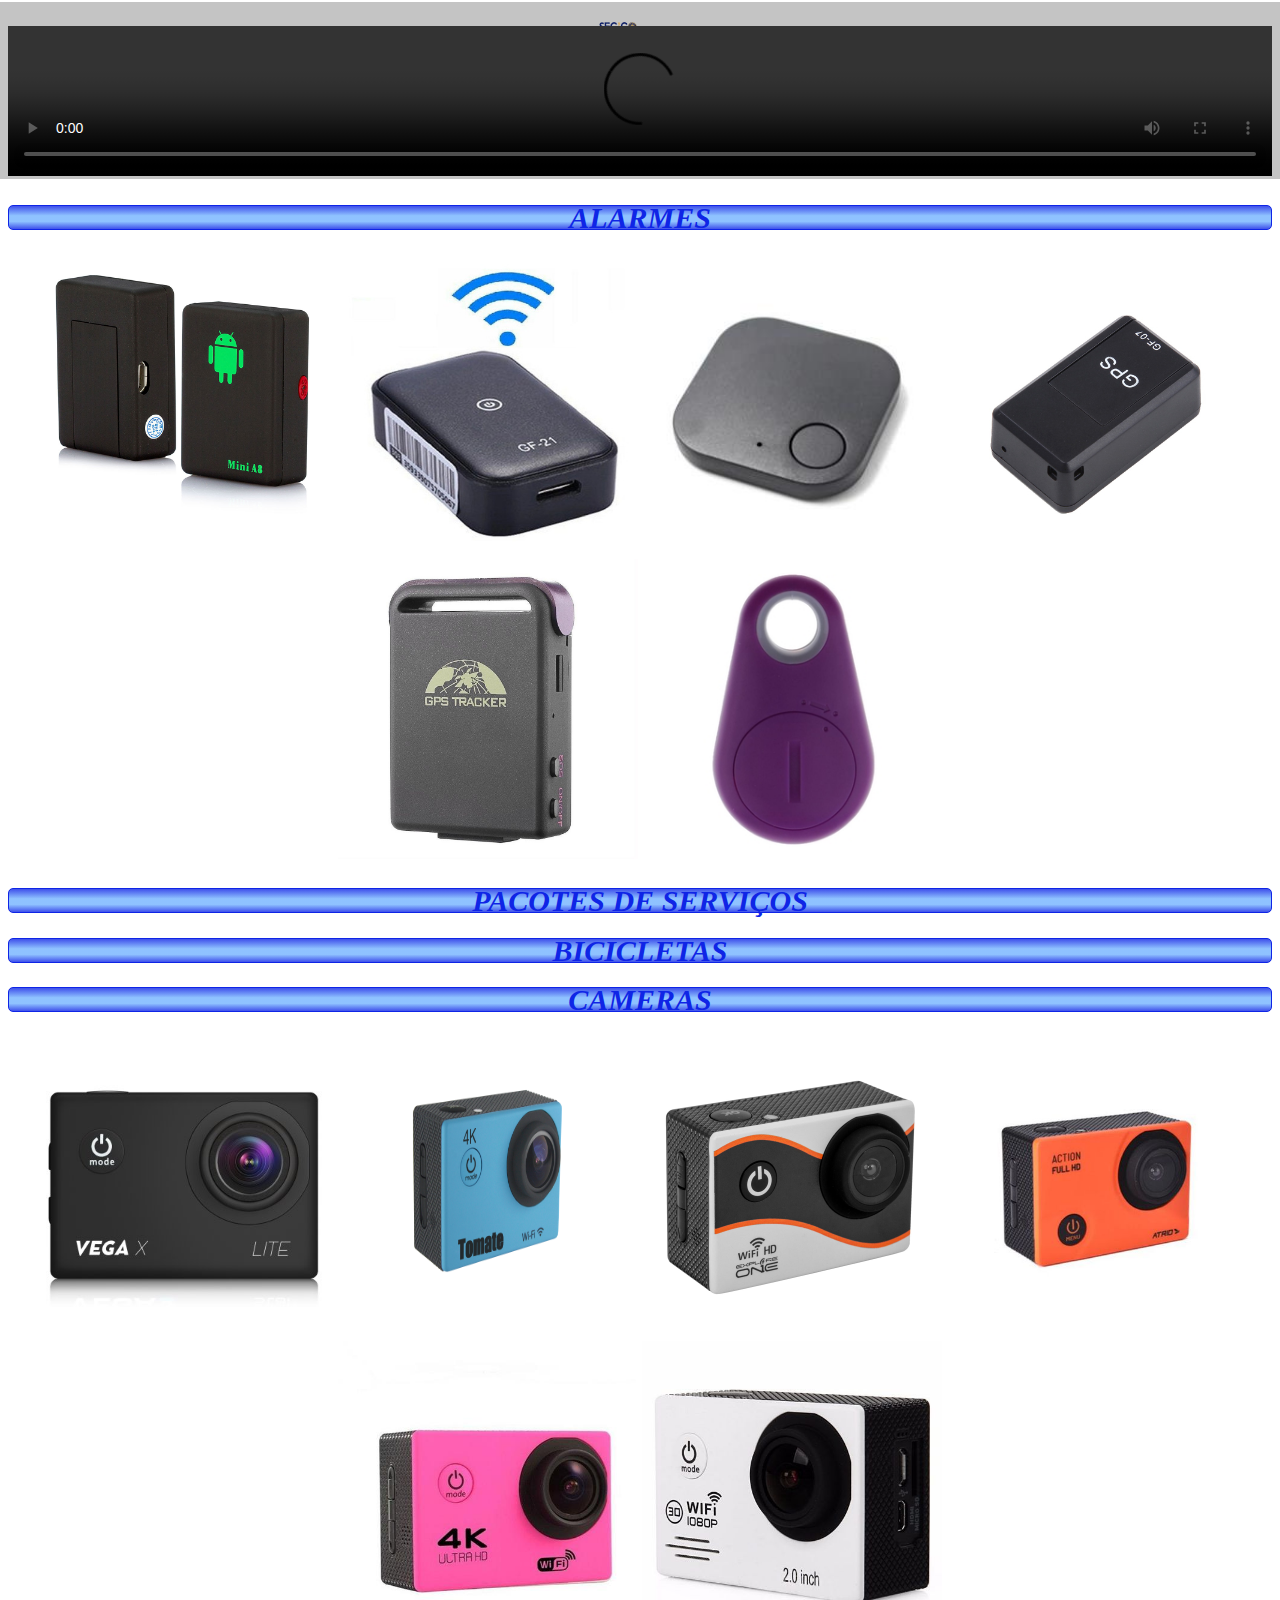
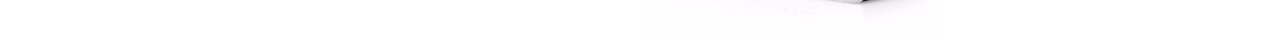
==== Index.html @ fc73ae40 "Main Inicial" ====
<!DOCTYPE html>
<html lang="PT-BR">
<head>
    <meta charset="UTF-8">
    <meta http-equiv="X-UA-Compatible" content="IE=edge">
    <meta name="viewport" content="width=device-width, initial-scale=1.0">
    <title>SEG'GO</title>
    <link rel="stylesheet" href="CSS/Style.css">
</head>

<body>
    <main>
<div class="Cabeçalho"> 
    <img src="Imagens/CABEÇALHO/LogoTipo.png" alt="Login" width="10%" height="10%">
<h1><img src="Imagens/CABEÇALHO/Login.png" alt="Login" width="50px" height="50px"> SEG'GO </h1>
</main><br>
</div>
<div class="video";> <!---VIDEO-->
    <video width="100%"
    height="100%"
    controls="controls">
<source src="Videos/9convert.com - MOUNTAIN OF HELL 2019  WINNING RUN  FULL RACE X Kilian Bron.mp4" type="video/mp4">
</video>
</div>
<!---ALARME-->
<div><h2>ALARMES</h2>
<img src="Imagens/RASTREADORES/rastreador androed.jpg" alt="camera blackrastreador androed" height="300px" width="300px">
<img src="Imagens/RASTREADORES/rastreador mini.jpg" alt="rastreador mini" height="300px" width="300px">
<img src="Imagens/RASTREADORES/rastreador mini22.jpg" alt="rastreador mini22" height="300px" width="300px">
<img src="Imagens/RASTREADORES/rastreador_mini.jpg" alt="rastreador_mini" height="300px" width="300px">
<img src="Imagens/RASTREADORES/rastreador_mini01.jpg" alt="rastreador_mini01" height="300px" width="300px">
<img src="Imagens/RASTREADORES/rastreador_mini11.jpg" alt="rastreador_mini11" height="300px" width="300px">

</div>
<!---PACOTE DE SERVIÇOS-->
<div><h2>PACOTES DE SERVIÇOS</h2>


</div>
<!---IMAGEM-->
<div>

</div>
<!---BICICLETA-->
<div><h2>BICICLETAS</h2>


</div>
<!---CAMERAS-->
<div><h2>CAMERAS</h2>
<img src="Imagens/CAMERAS/camera black.jpg" alt="camera black" height="300px" width="300px">
<img src="Imagens/CAMERAS/camera blue.jpg" alt="camera blue" height="300px" width="300px">
<img src="Imagens/CAMERAS/camera cinza.jpg" alt="camera cinza" height="300px" width="300px">
<img src="Imagens/CAMERAS/camera orange.jpg" alt="camera orange" height="300px" width="300px">
<img src="Imagens/CAMERAS/camera pink.jpg" alt="camera pink" height="300px" width="300px">
<img src="Imagens/CAMERAS/camera white.jpg" alt="camera white" height="300px" width="300px">
</div>
</body>
<!---RODAPÉ-->
<footer>



</footer>
</html>
---- CSS/Style.css ----
main { position: absolute;
    width: 100%;
    left: 0px;
    top: 2px;
    
    background: rgba(196, 196, 196);
 }
 
h2 {color: #0F25E6;
    font-family: Facon;
    font-style: italic;
    font-weight: bold;
    font-size: 30px;
    line-height: 23px;
    border: 1px solid #0F25E6;
    box-sizing: border-box;
    border-radius: 5px;
    background:linear-gradient(180deg, rgba(15, 37, 230, 0.8) 0%, rgba(115, 179, 255, 0.8) 42.19%, rgba(115, 179, 255, 0.8) 67.19%, rgba(15, 37, 230, 0.8) 100%);
}

body{
text-align: center;

}
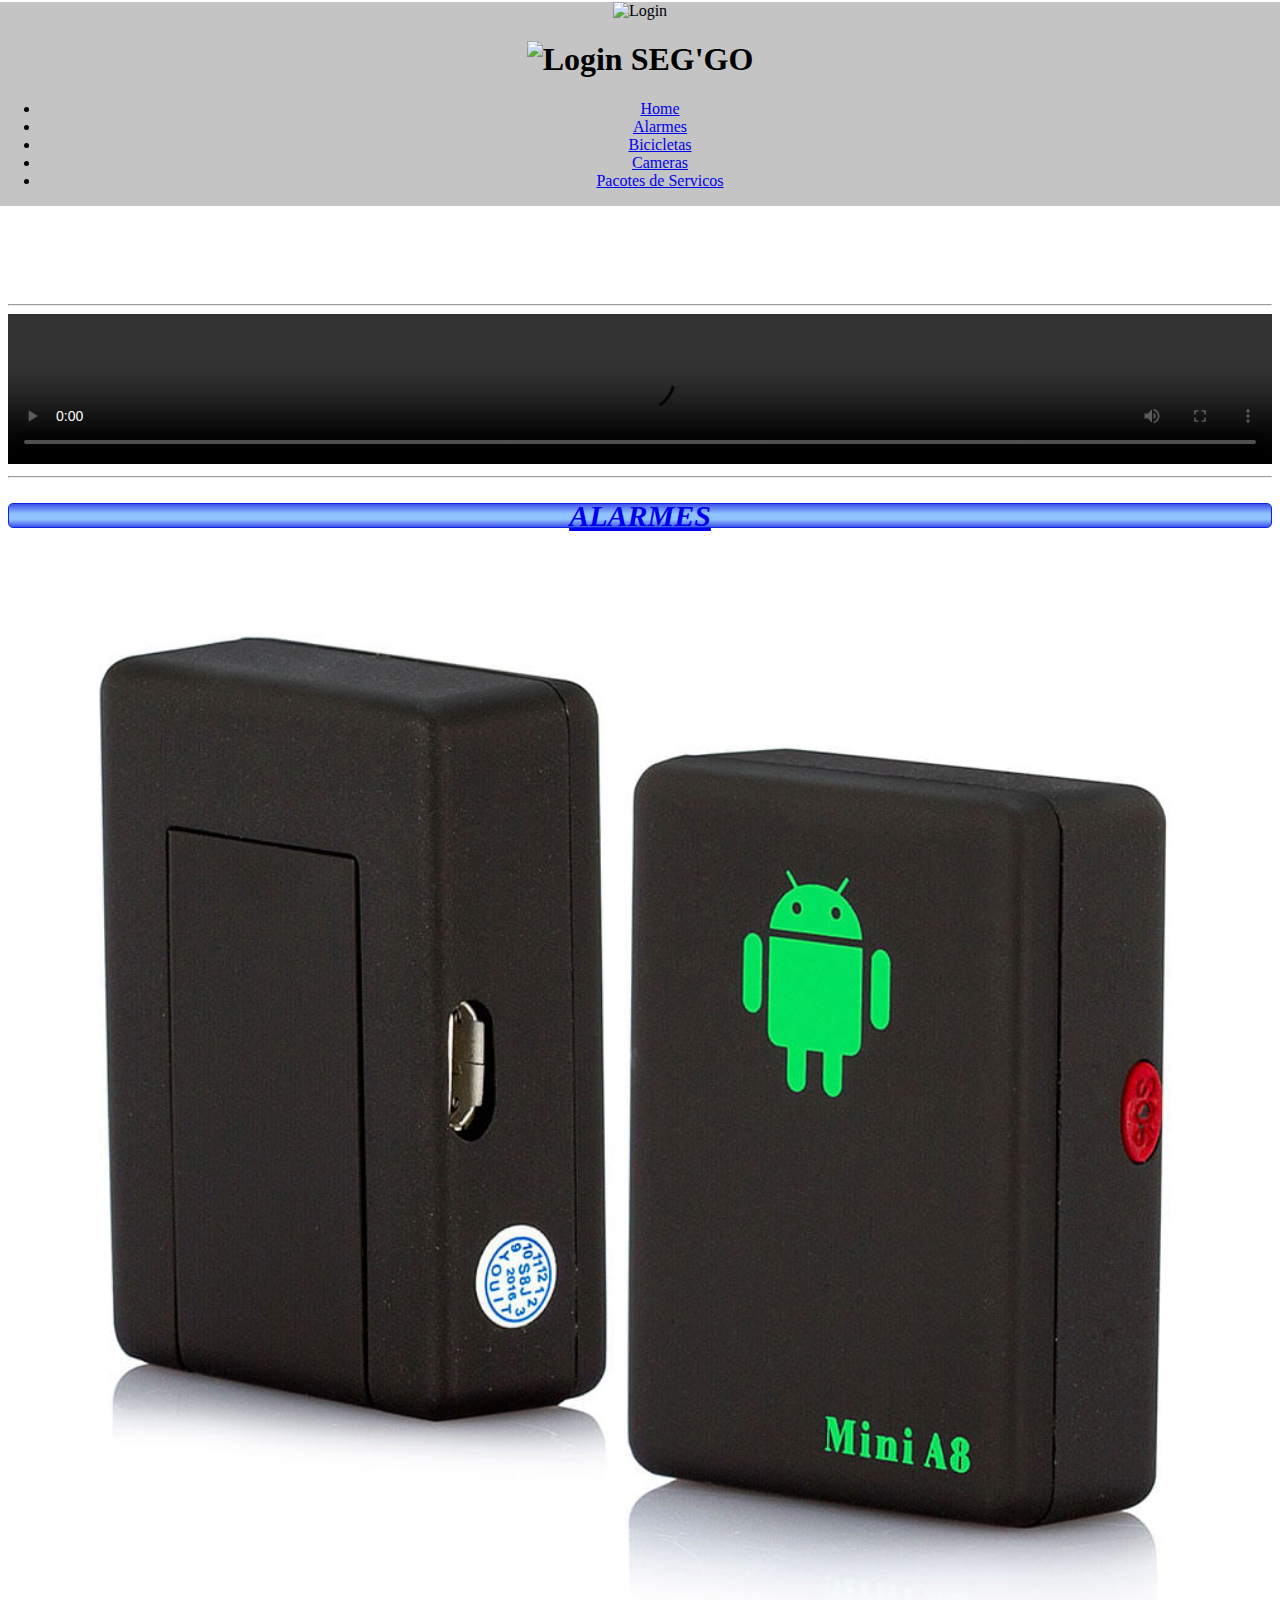
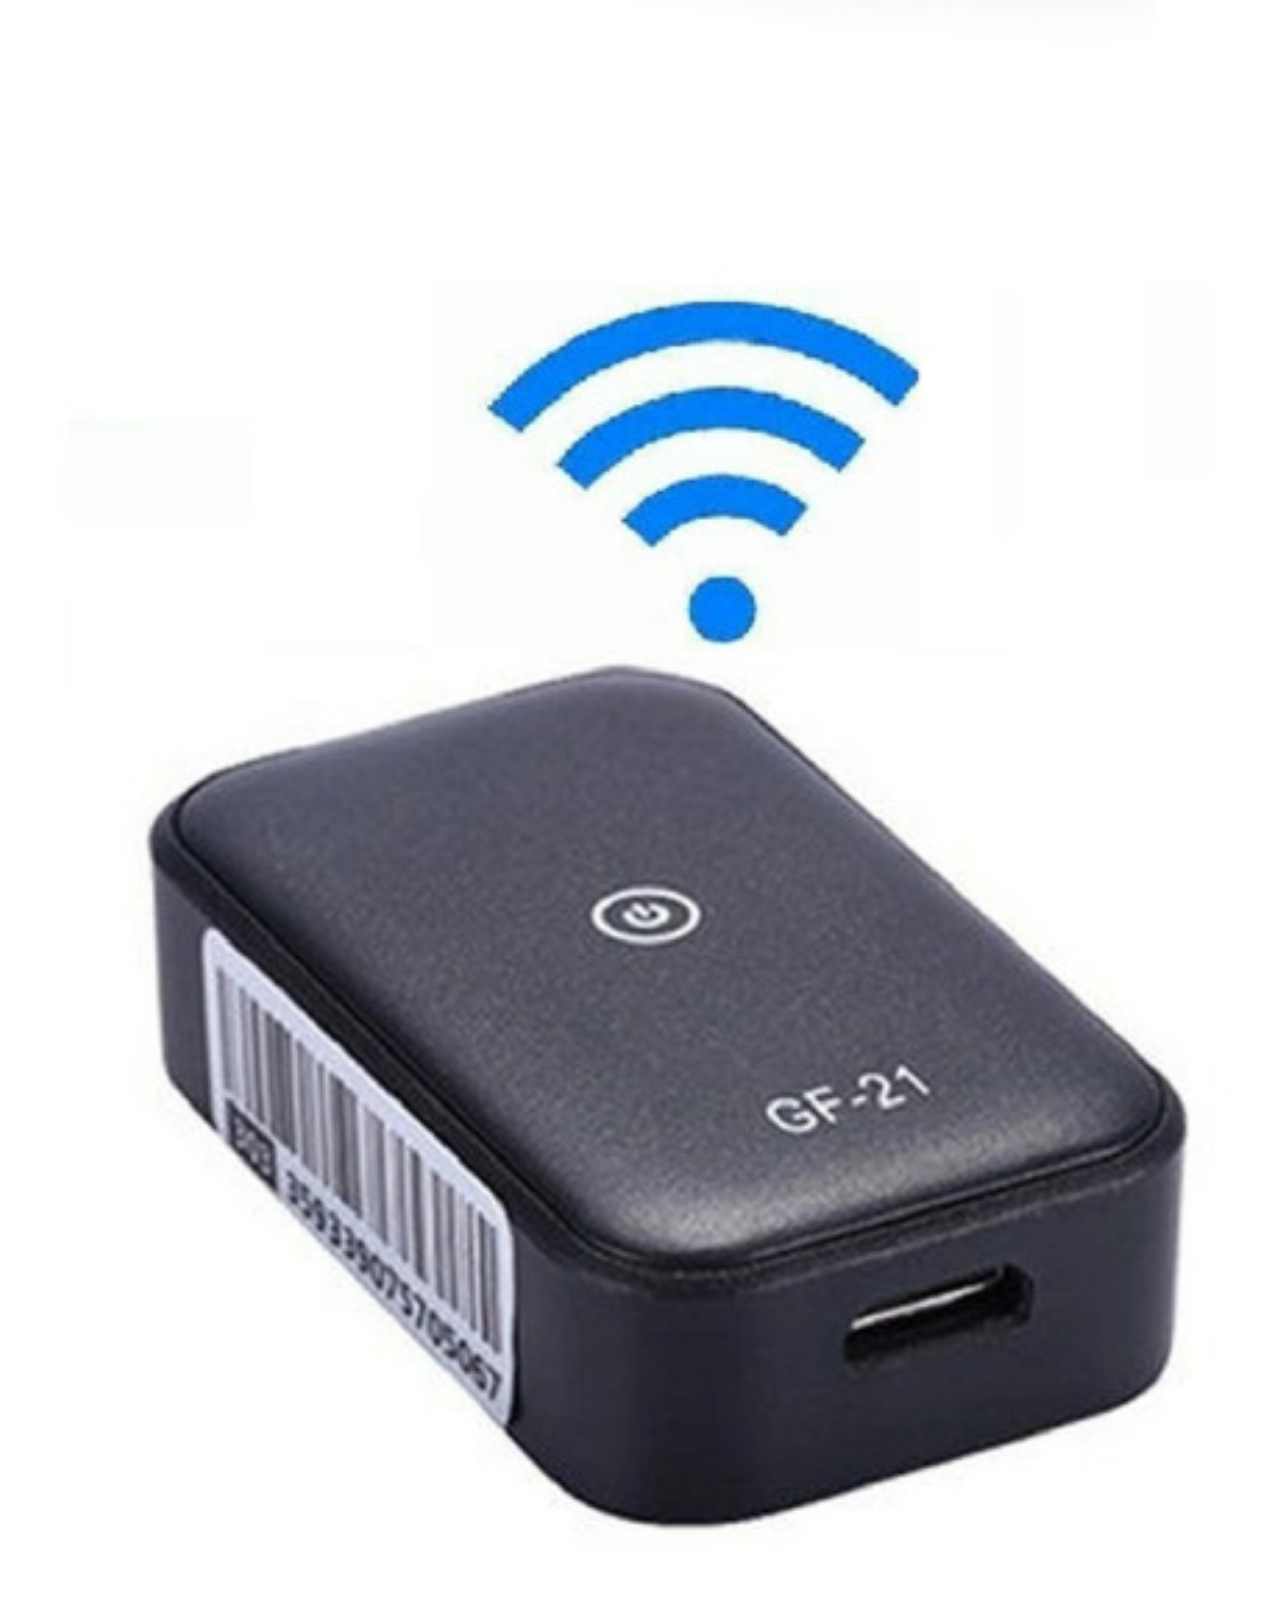
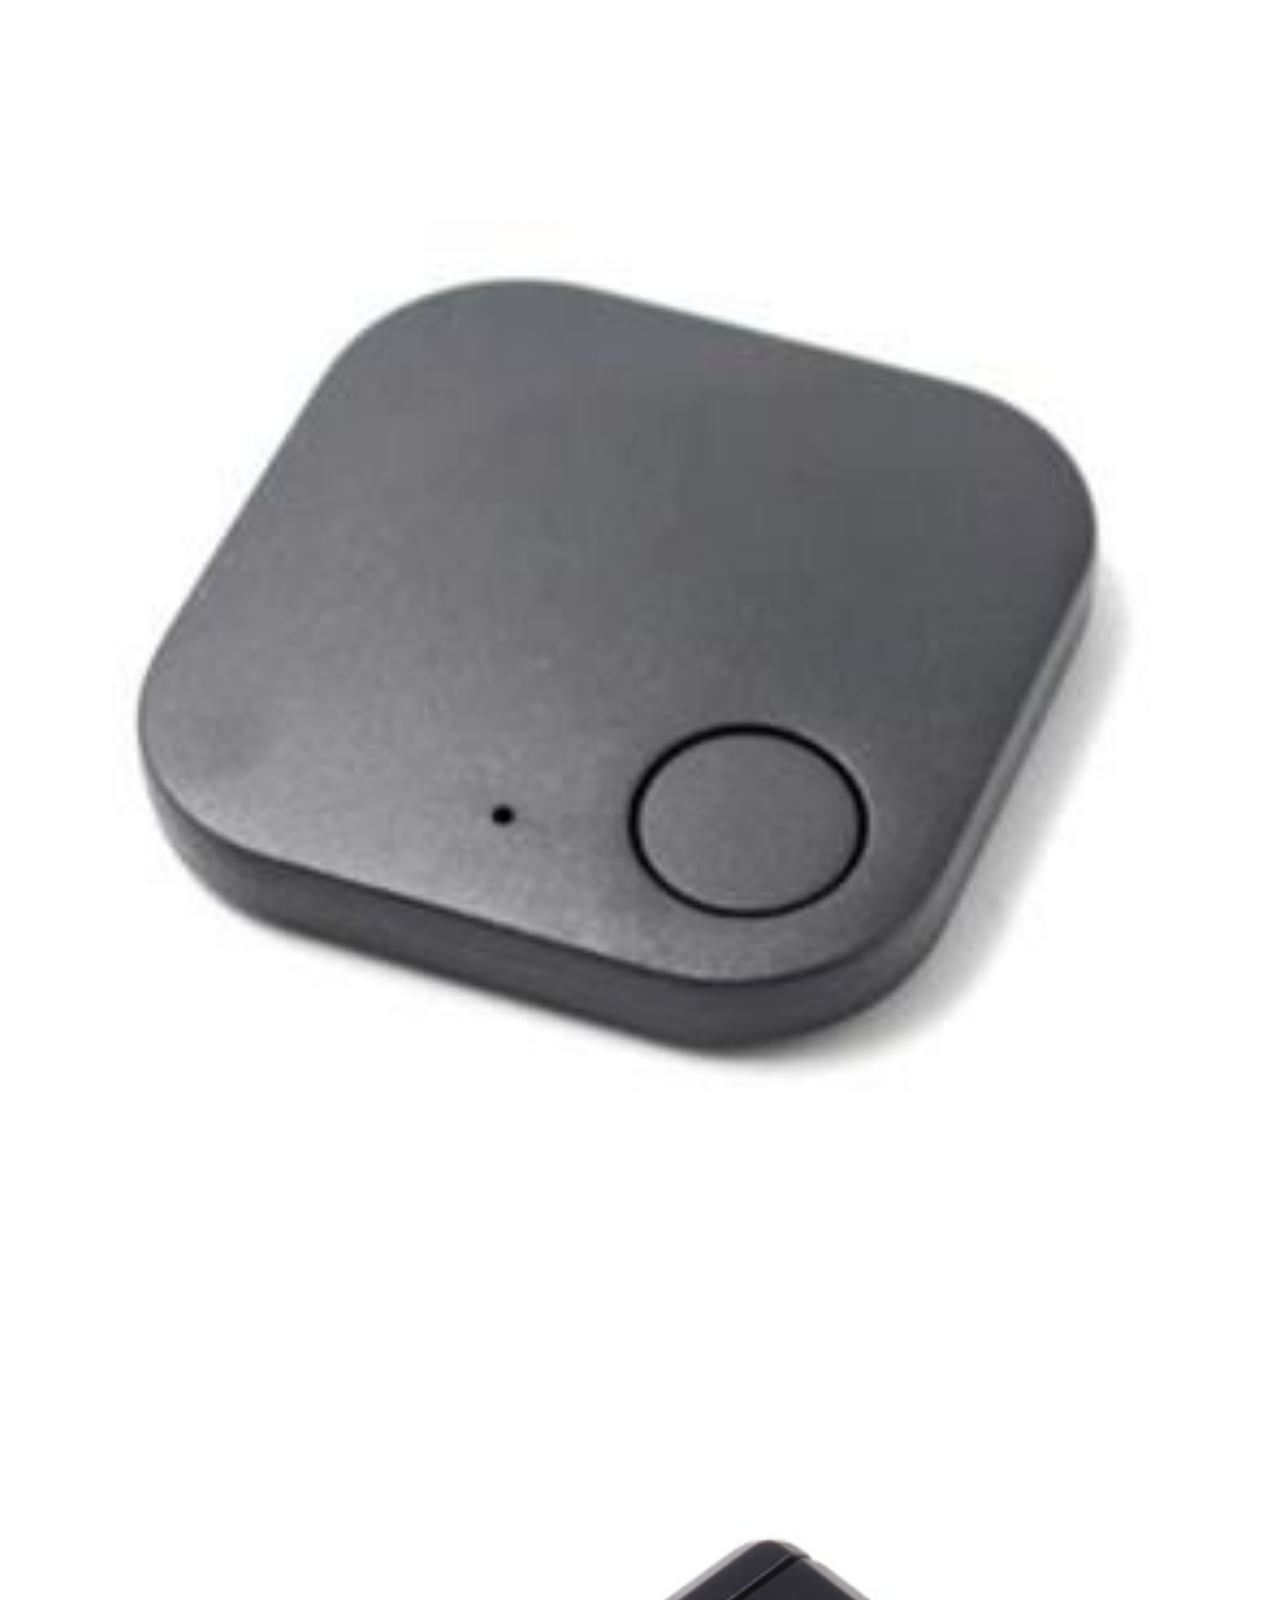
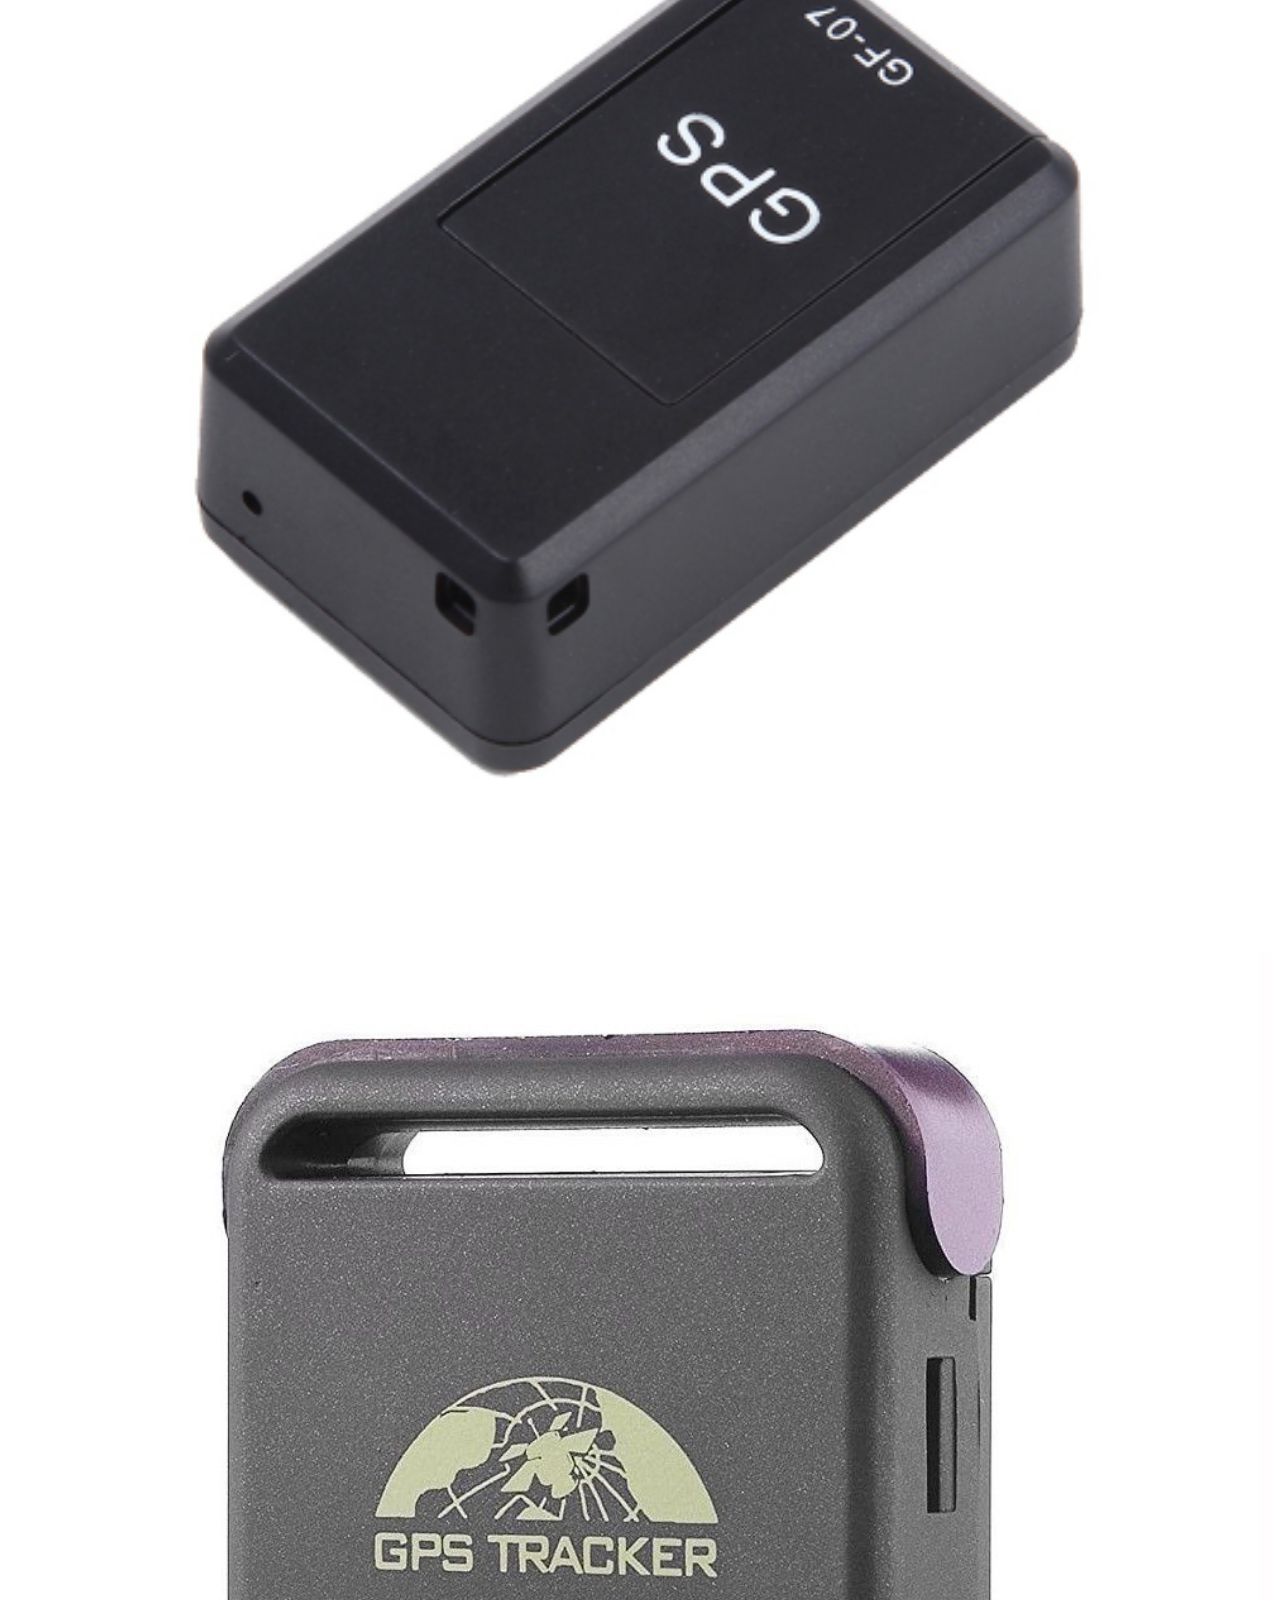
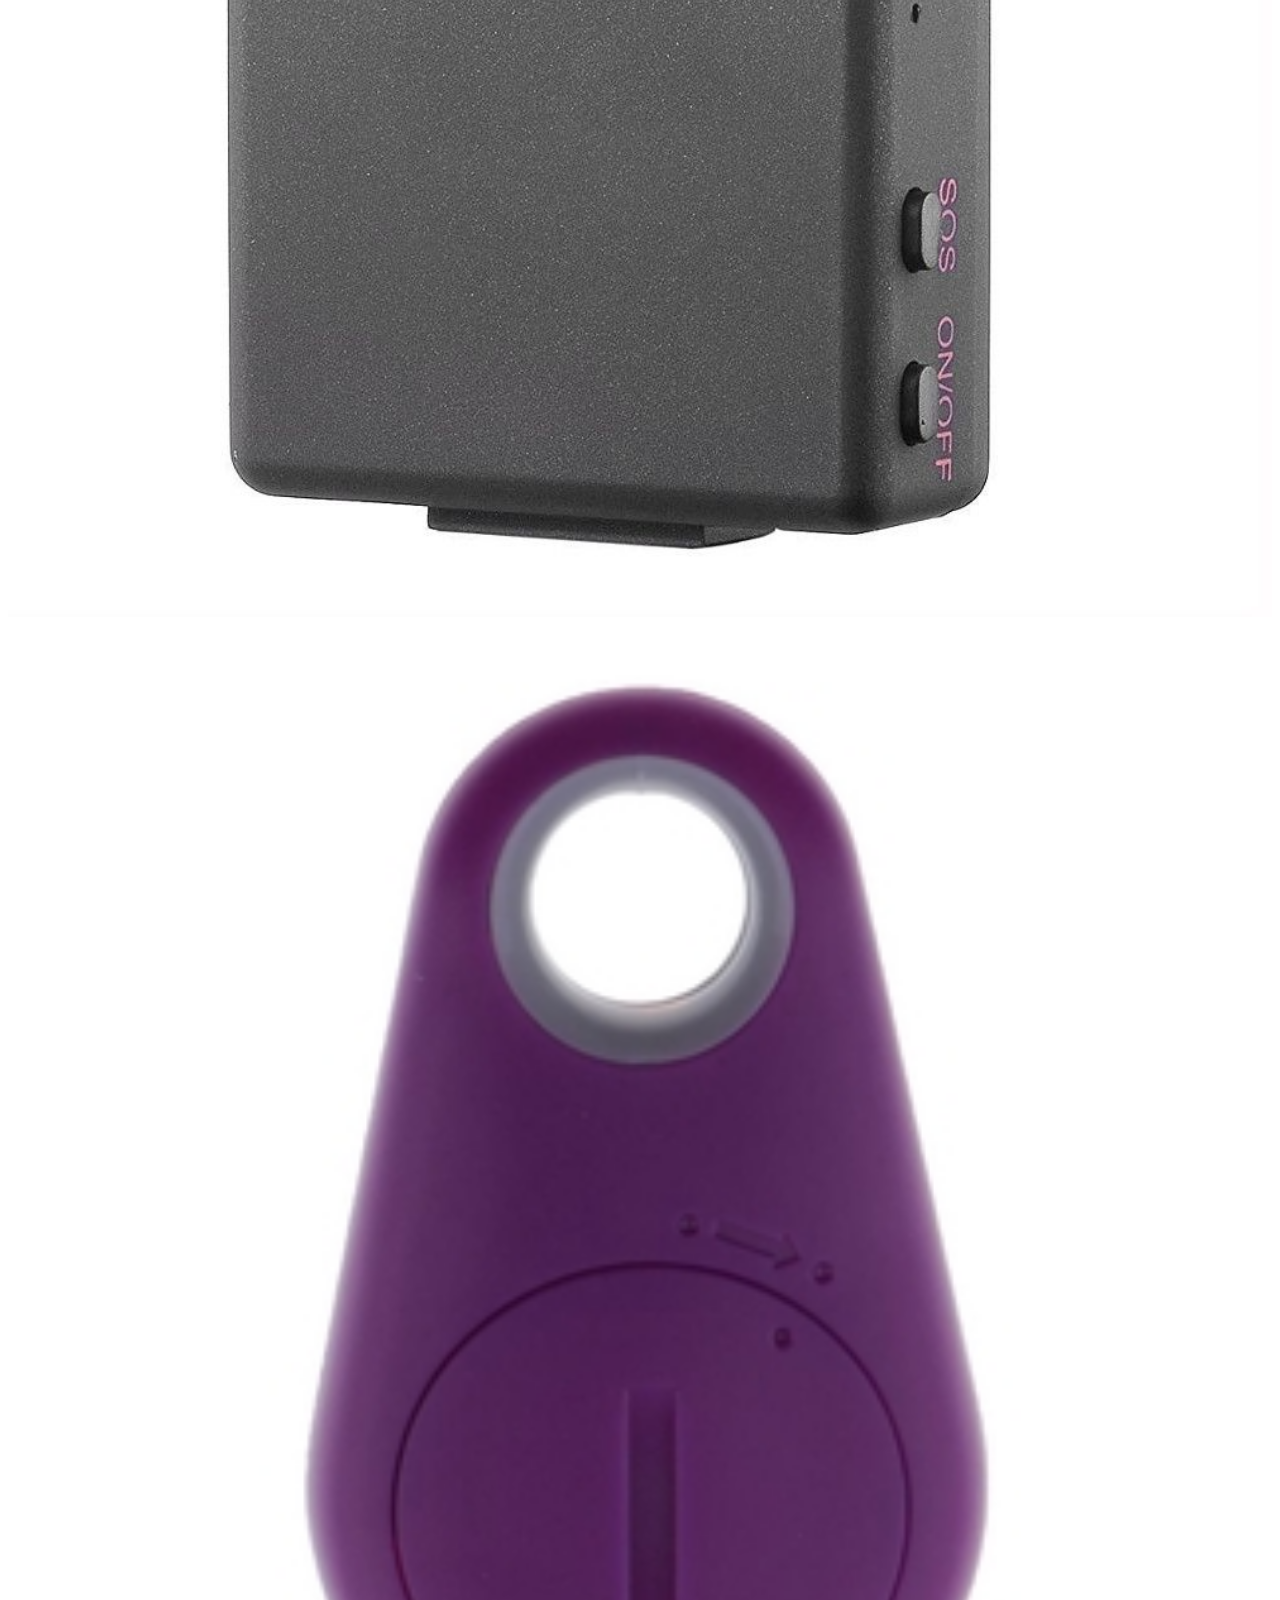
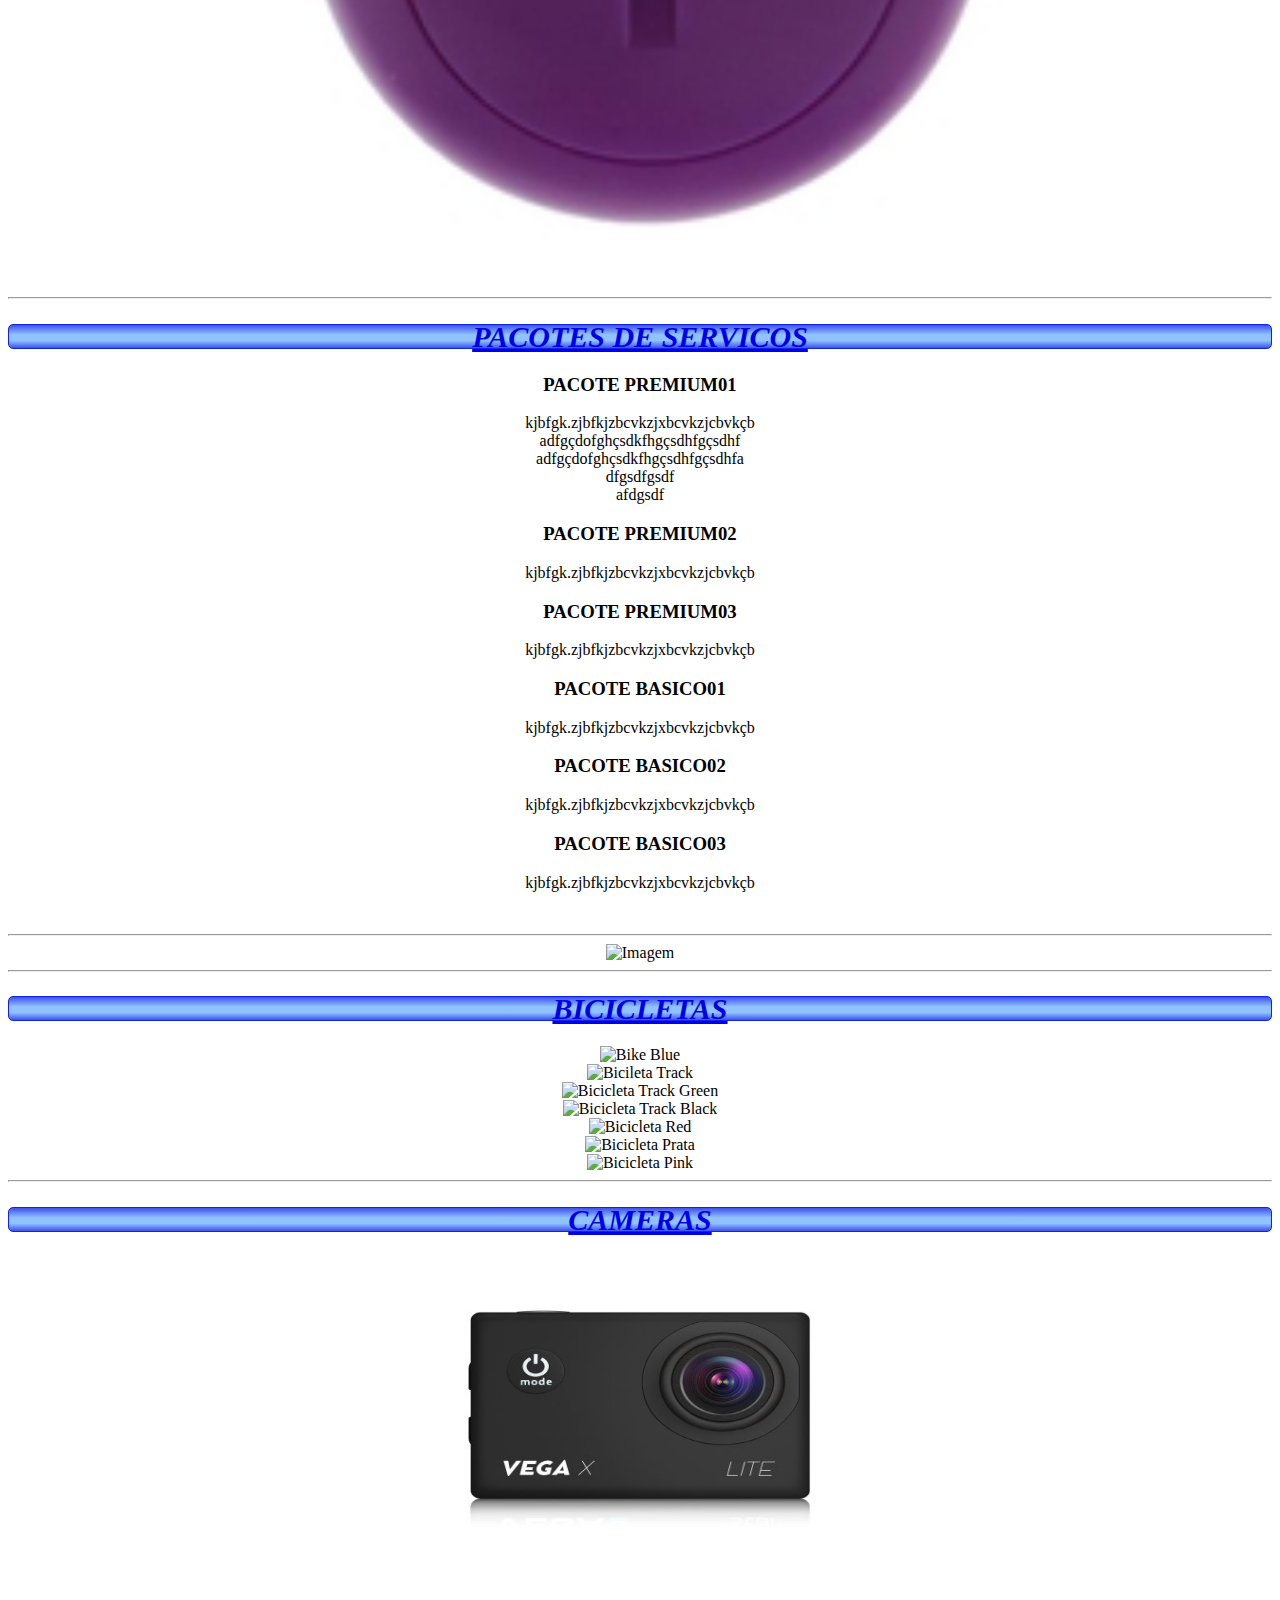
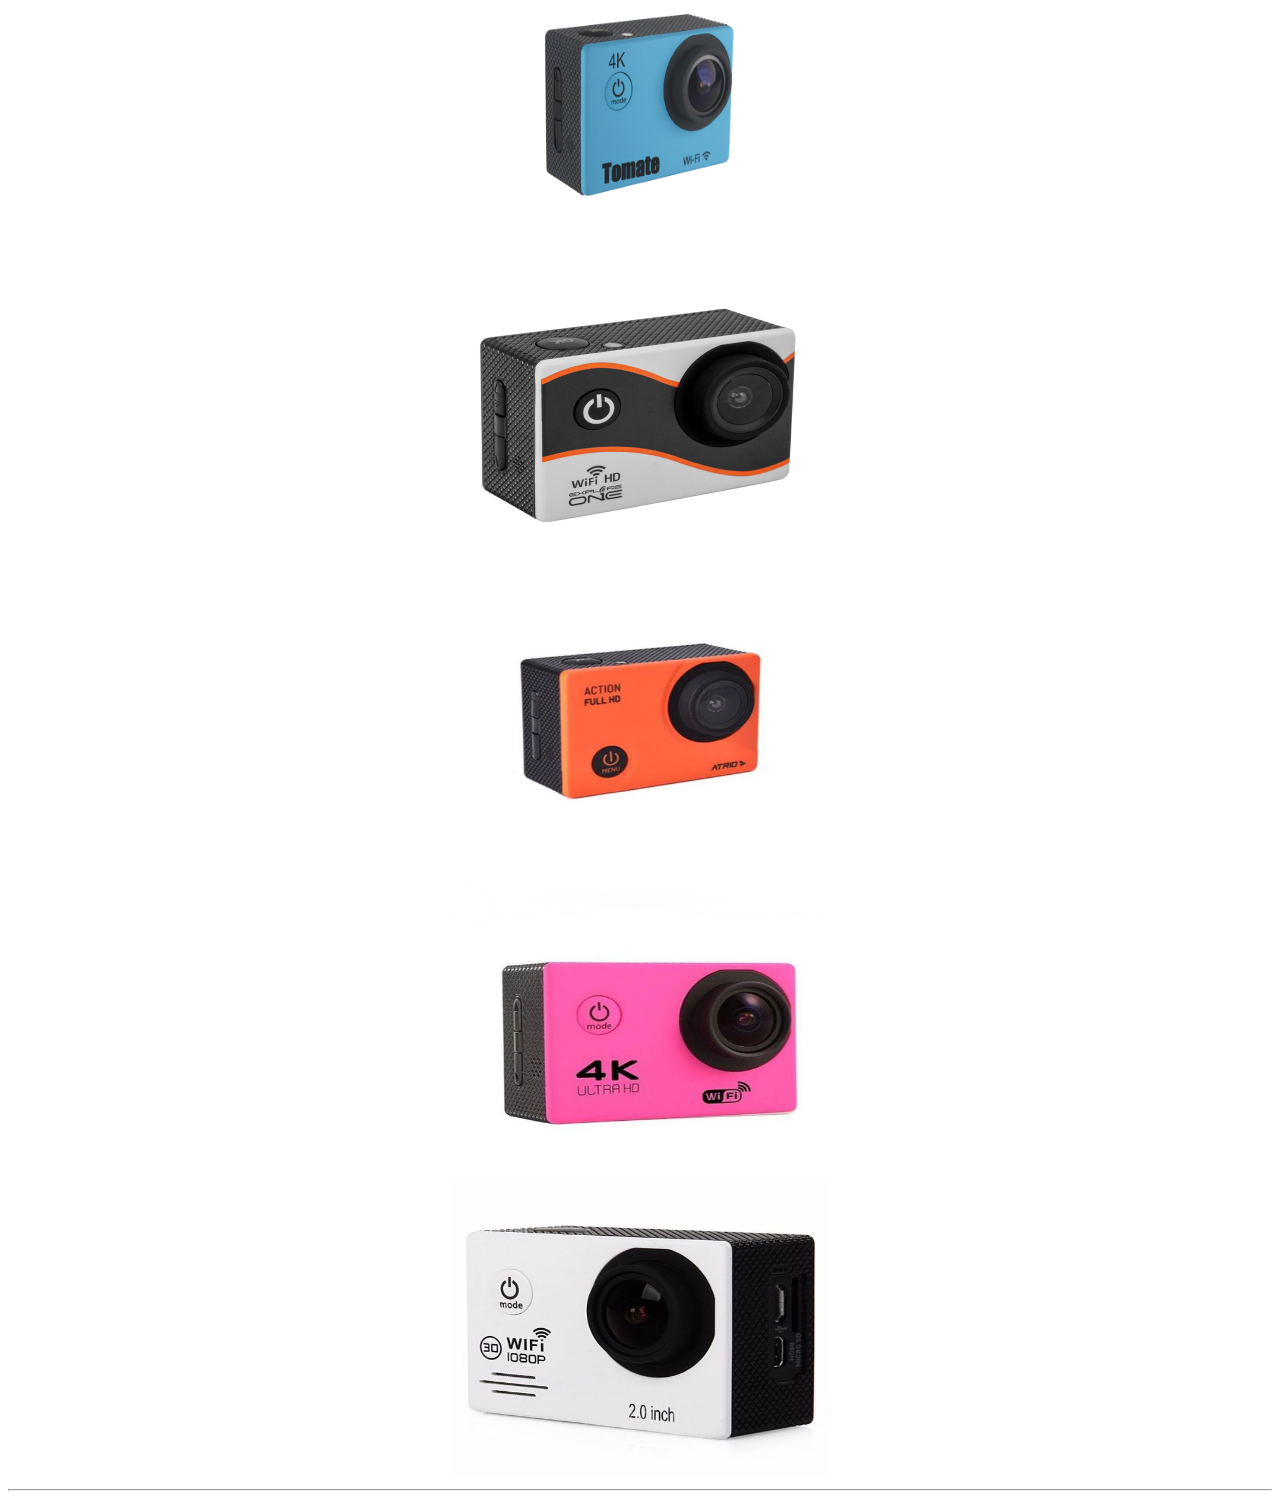
==== commit e24ec710: "Correção" ====
--- a/Index.html
+++ b/Index.html
@@ -9,53 +9,108 @@
 </head>
 
 <body>
+
     <main>
 <div class="Cabeçalho"> 
-    <img src="Imagens/CABEÇALHO/LogoTipo.png" alt="Login" width="10%" height="10%">
-<h1><img src="Imagens/CABEÇALHO/Login.png" alt="Login" width="50px" height="50px"> SEG'GO </h1>
-</main><br>
-</div>
-<div class="video";> <!---VIDEO-->
-    <video width="100%"
-    height="100%"
+    <img src="Imagens/CABECALHO/LogoTipo.png" alt="Login" width="10%" height="10%">
+<h1><img src="Imagens/CABECALHO/Login.png" alt="Login" width="50px" height="50px" class="Login"> SEG'GO </h1>
+<nav id="menu">
+    <ul>
+        <li><a href="Index.html" class="col-1">Home</a></li>
+        <li><a href="Paginas/Alarmes.html" class="col-2">Alarmes</a></li>
+        <li><a href="Paginas/Bicicletas.html" class="col-3">Bicicletas</a></li>
+        <li><a href="Paginas/Cameras.html" class="col-2">Cameras</a></li>
+        <li><a href="Paginas/Pacotes de Serviços.html" class="col-3">Pacotes de Servicos</a></li>
+    </ul>
+</nav>
+</div>    
+</main><br><br><br><br><br><br><br><br><br><br><br><br><br><br><br><br>
+<hr>
+<!---VIDEO-->
+<div class="video";> 
+    <video width="100%";
+    height="100%";
     controls="controls">
 <source src="Videos/9convert.com - MOUNTAIN OF HELL 2019  WINNING RUN  FULL RACE X Kilian Bron.mp4" type="video/mp4">
 </video>
 </div>
+<hr>
 <!---ALARME-->
-<div><h2>ALARMES</h2>
-<img src="Imagens/RASTREADORES/rastreador androed.jpg" alt="camera blackrastreador androed" height="300px" width="300px">
-<img src="Imagens/RASTREADORES/rastreador mini.jpg" alt="rastreador mini" height="300px" width="300px">
-<img src="Imagens/RASTREADORES/rastreador mini22.jpg" alt="rastreador mini22" height="300px" width="300px">
-<img src="Imagens/RASTREADORES/rastreador_mini.jpg" alt="rastreador_mini" height="300px" width="300px">
-<img src="Imagens/RASTREADORES/rastreador_mini01.jpg" alt="rastreador_mini01" height="300px" width="300px">
-<img src="Imagens/RASTREADORES/rastreador_mini11.jpg" alt="rastreador_mini11" height="300px" width="300px">
+<div>
+    <h2><a href="Paginas/Alarmes.html">ALARMES</a></h2>
+    <div class="Imagens">
+        <div class="Ima"><img src="Imagens/RASTREADORES/rastreador androed.jpg" alt="camera blackrastreador androed" height="50%" width="100%"></div>
+        <div class="Ima"><img src="Imagens/RASTREADORES/rastreador mini.jpg" alt="rastreador mini" height="50%" width="100%"></div>
+        <div class="Ima"><img src="Imagens/RASTREADORES/rastreador mini22.jpg" alt="rastreador mini22" height="50%" width="100%"></div>
+        <div class="Ima"><img src="Imagens/RASTREADORES/rastreador_mini.jpg" alt="rastreador_mini" height="50%" width="100%"></div>
+        <div class="Ima"><img src="Imagens/RASTREADORES/rastreador_mini01.jpg" alt="rastreador_mini01" height="50%" width="100%"></div>
+        <div class="Ima"><img src="Imagens/RASTREADORES/rastreador_mini11.jpg" alt="rastreador_mini11" height="50%" width="100%"></div>
+    </div>
+</div>
+<hr>
+<!---PACOTE DE SERVIÇOS-->
+<div>
+    <h2><a href="Paginas/Pacotes de Serviços.html">PACOTES DE SERVICOS</a></h2>
+    <div class="Lista">
+            <div class="Pacote"><h3>PACOTE PREMIUM01</h3>
+            <p>kjbfgk.zjbfkjzbcvkzjxbcvkzjcbvkçb<br>
+                adfgçdofghçsdkfhgçsdhfgçsdhf<br>
+                adfgçdofghçsdkfhgçsdhfgçsdhfa<br>
+                dfgsdfgsdf<br>
+                afdgsdf<br>
+            </p>
+            </div>
+            <div class="Pacote"><h3>PACOTE PREMIUM02</h3>
+            <p>kjbfgk.zjbfkjzbcvkzjxbcvkzjcbvkçb</p>
+            </div>
+            <div class="Pacote"><h3>PACOTE PREMIUM03</h3>
+            <p>kjbfgk.zjbfkjzbcvkzjxbcvkzjcbvkçb</p>
+            </div>
+            <div class="Pacote"><h3>PACOTE BASICO01</h3>
+            <p>kjbfgk.zjbfkjzbcvkzjxbcvkzjcbvkçb</p>
+            </div>
+            <div class="Pacote"><h3>PACOTE BASICO02</h3>
+            <p>kjbfgk.zjbfkjzbcvkzjxbcvkzjcbvkçb</p>
+            </div>
+            <div class="Pacote"><h3>PACOTE BASICO03</h3>
+            <p>kjbfgk.zjbfkjzbcvkzjxbcvkzjcbvkçb</p>
+            </div>
+        </div>
+</div><br>
+<hr>
+<!---IMAGEM-->
+<div class="Imagem">
+    <img src="Imagens/CARROSSEL/Ciclistas.jpg" alt="Imagem" width="100%" height="500px">
 
 </div>
-<!---PACOTE DE SERVIÇOS-->
-<div><h2>PACOTES DE SERVIÇOS</h2>
-
-
+<hr>
+<!---BICICLETA-->
+<div><h2><a href="Paginas/Bicicletas.html">BICICLETAS</a></h2>
+    <div class="Imagens">
+        <div class="Ima"><img src="Imagens/BICICLETA/Bike Blue.png" alt="Bike Blue" height="50%" width="100%"></div>
+        <div class="Ima"><img src="Imagens/BICICLETA/Biciclete Track.jpg" alt="Bicileta Track" width="20%" height="200px"></div>
+        <div class="Ima"><img src="Imagens/BICICLETA/Biciclete Track Green.jpg" alt="Bicicleta Track Green" width="20%" height="200px"></div>
+        <div class="Ima"><img src="Imagens/BICICLETA/Biciclete Track Black.jpg" alt="Bicicleta Track Black" width="30%" height="200px"></div>
+        <div class="Ima"><img src="Imagens/BICICLETA/Biciclete Red.jpg" alt="Bicicleta Red" width="20%" height="200px"></div>
+        <div class="Ima"><img src="Imagens/BICICLETA/Biciclete Prata.jpg" alt="Bicicleta Prata" width="20%" height="200px"></div>
+        <div class="Ima"><img src="Imagens/BICICLETA/Biciclete Pink.jpg" alt="Bicicleta Pink" width="20%" height="200px"></div>
+    </div>    
 </div>
-<!---IMAGEM-->
+<hr>
+<!---CAMERAS-->
 <div>
-
-</div>
-<!---BICICLETA-->
-<div><h2>BICICLETAS</h2>
-
-
-</div>
-<!---CAMERAS-->
-<div><h2>CAMERAS</h2>
-<img src="Imagens/CAMERAS/camera black.jpg" alt="camera black" height="300px" width="300px">
-<img src="Imagens/CAMERAS/camera blue.jpg" alt="camera blue" height="300px" width="300px">
-<img src="Imagens/CAMERAS/camera cinza.jpg" alt="camera cinza" height="300px" width="300px">
-<img src="Imagens/CAMERAS/camera orange.jpg" alt="camera orange" height="300px" width="300px">
-<img src="Imagens/CAMERAS/camera pink.jpg" alt="camera pink" height="300px" width="300px">
-<img src="Imagens/CAMERAS/camera white.jpg" alt="camera white" height="300px" width="300px">
+    <h2><a href="Paginas/Cameras.html">CAMERAS</a></h2>
+    <div class="Imagens">
+        <div class="Ima"><img src="Imagens/CAMERAS/camera black.jpg" alt="camera black" height="300px" width="30%"></div>
+        <div class="Ima"><img src="Imagens/CAMERAS/camera blue.jpg" alt="camera blue" height="300px" width="30%"></div>
+        <div class="Ima"><img src="Imagens/CAMERAS/camera cinza.jpg" alt="camera cinza" height="300px" width="30%"></div>
+        <div class="Ima"><img src="Imagens/CAMERAS/camera orange.jpg" alt="camera orange" height="300px" width="30%"></div>
+        <div class="Ima"><img src="Imagens/CAMERAS/camera pink.jpg" alt="camera pink" height="300px" width="30%"></div>
+        <div class="Ima"><img src="Imagens/CAMERAS/camera white.jpg" alt="camera white" height="300px" width="30%"></div>
+    </div>
 </div>
 </body>
+<hr>
 <!---RODAPÉ-->
 <footer>
 
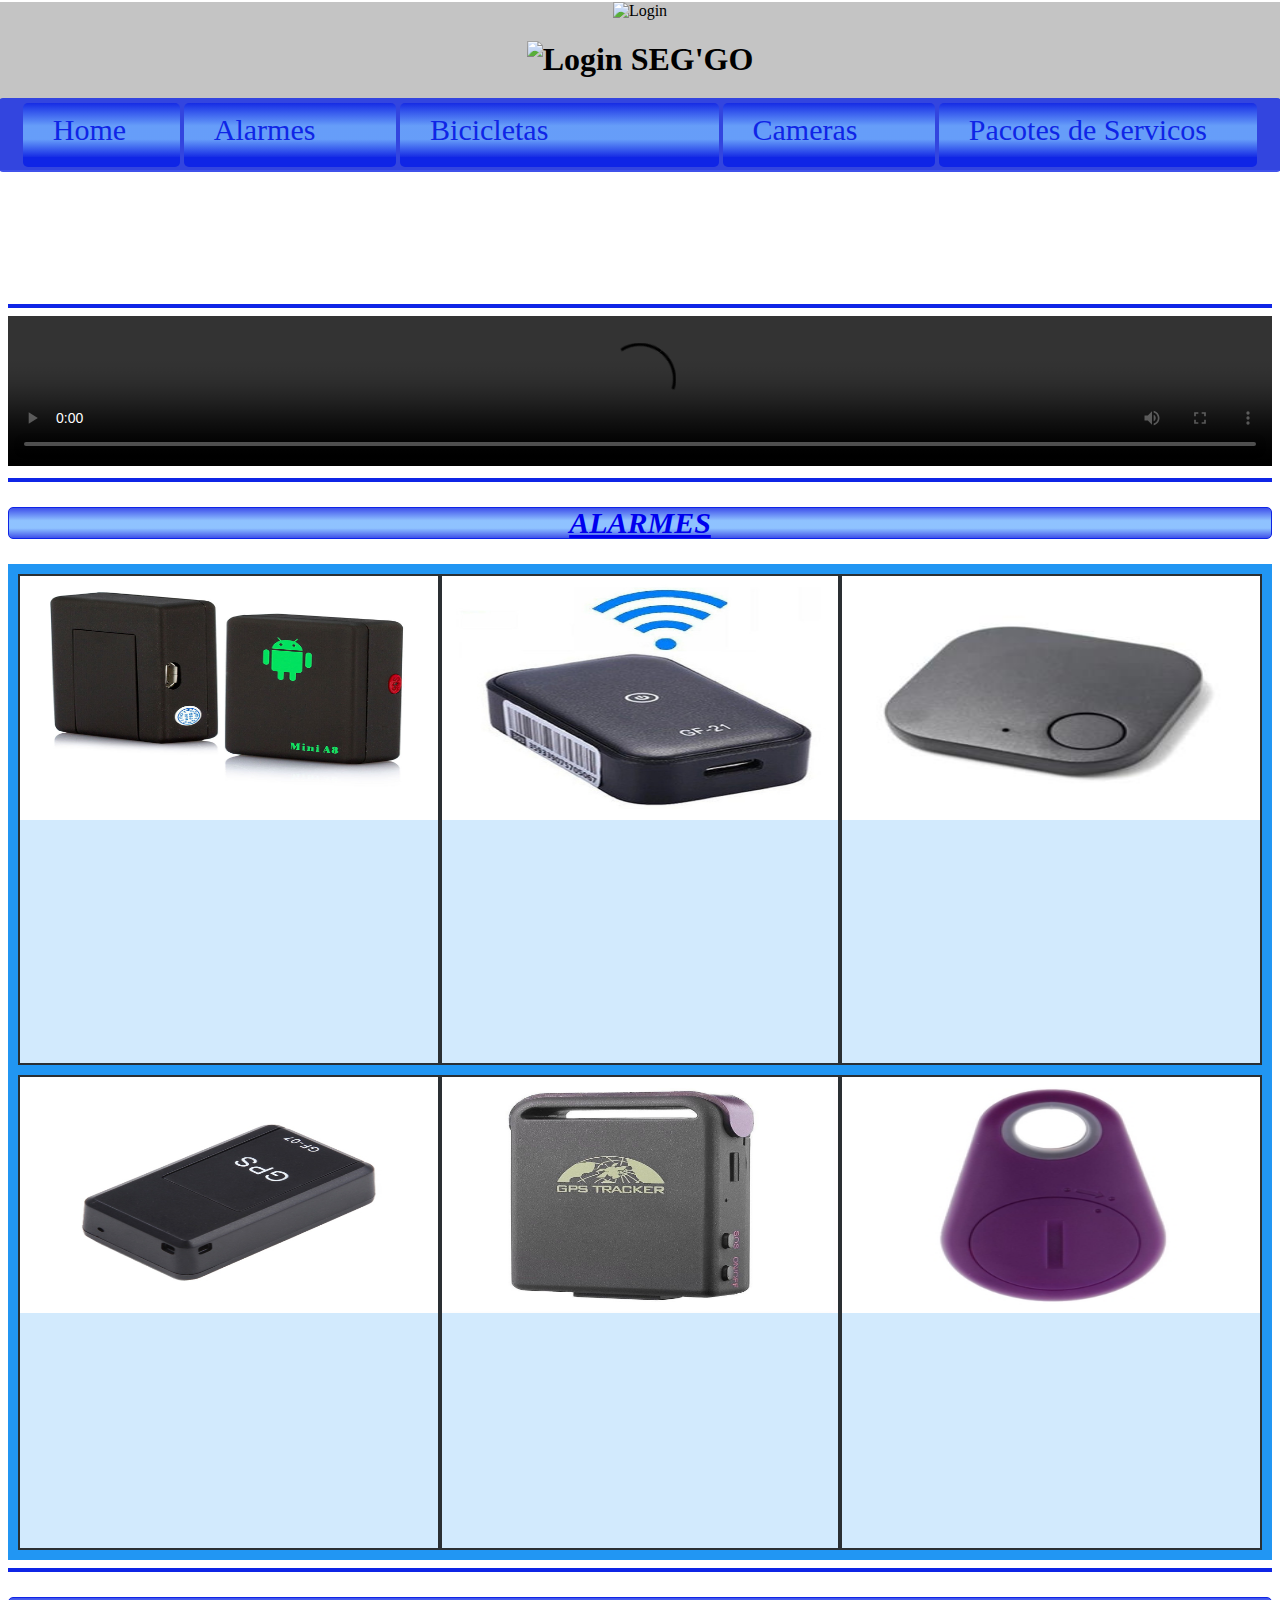
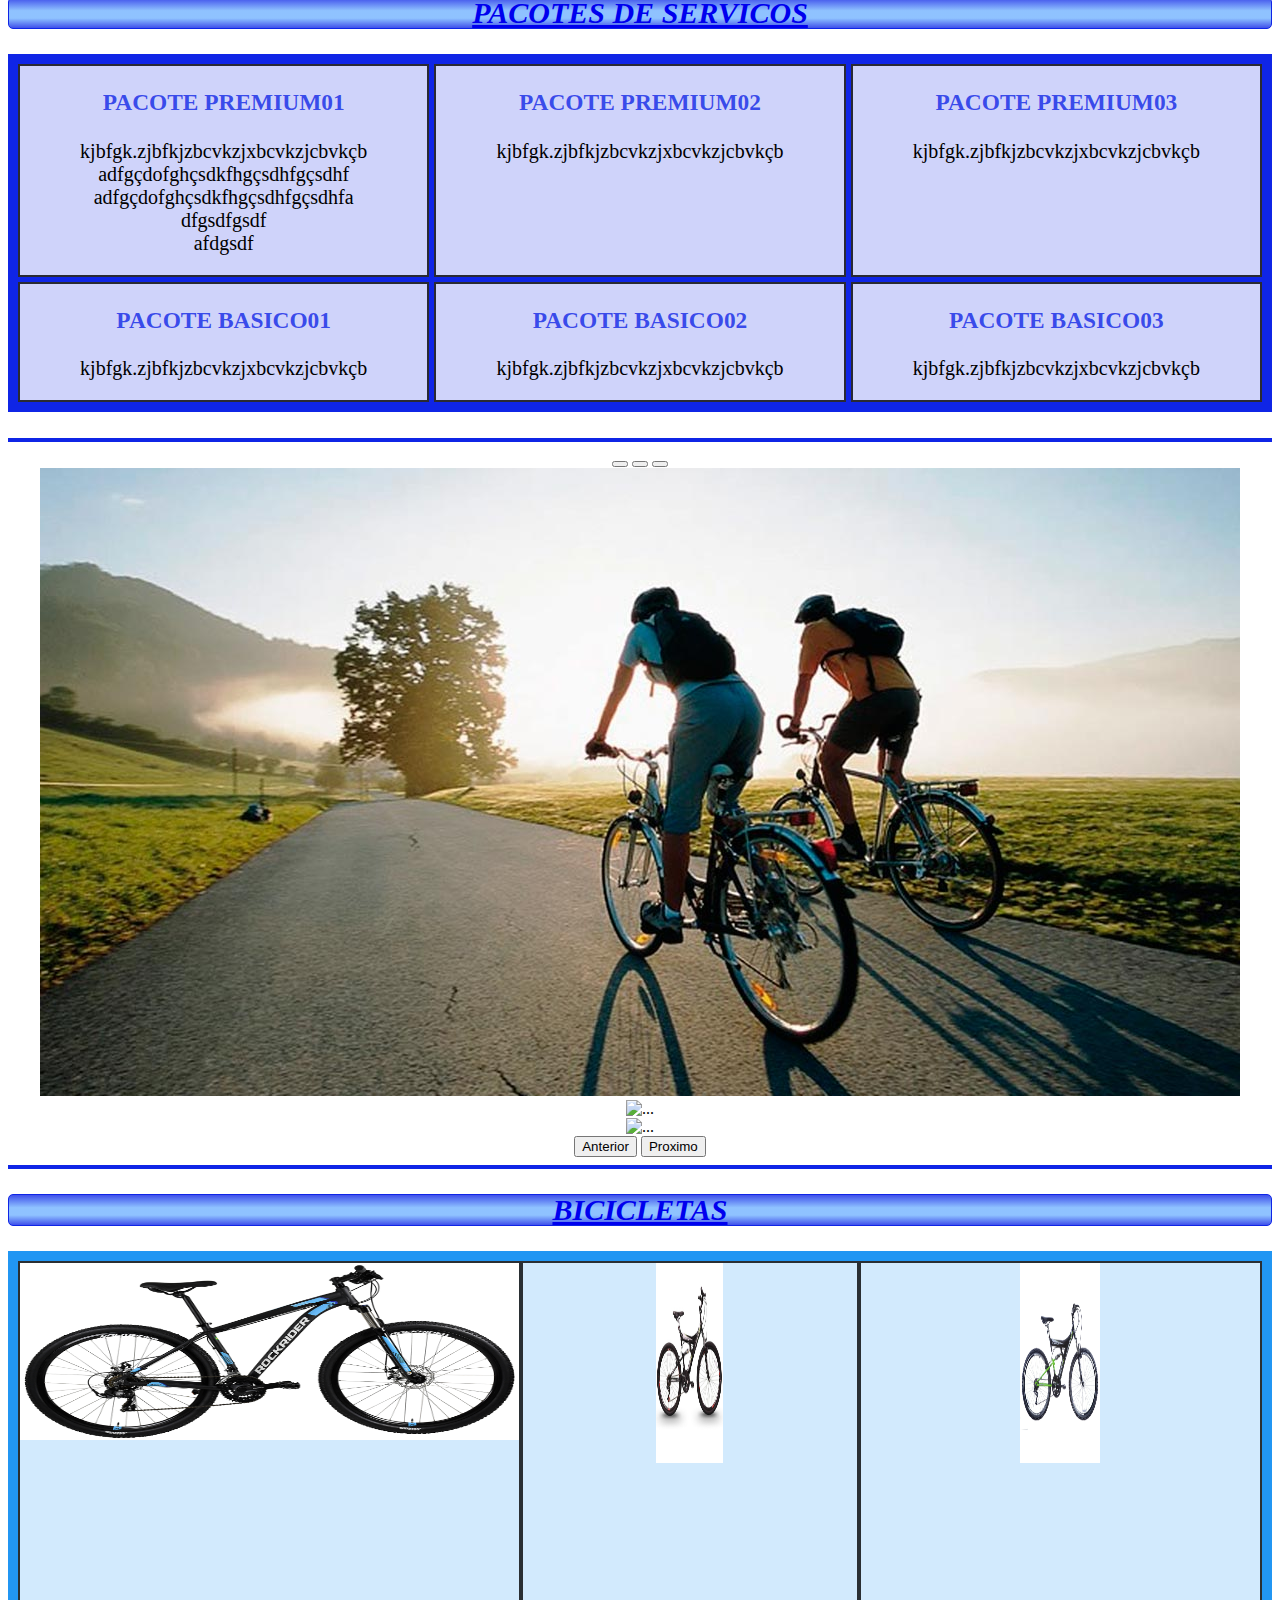
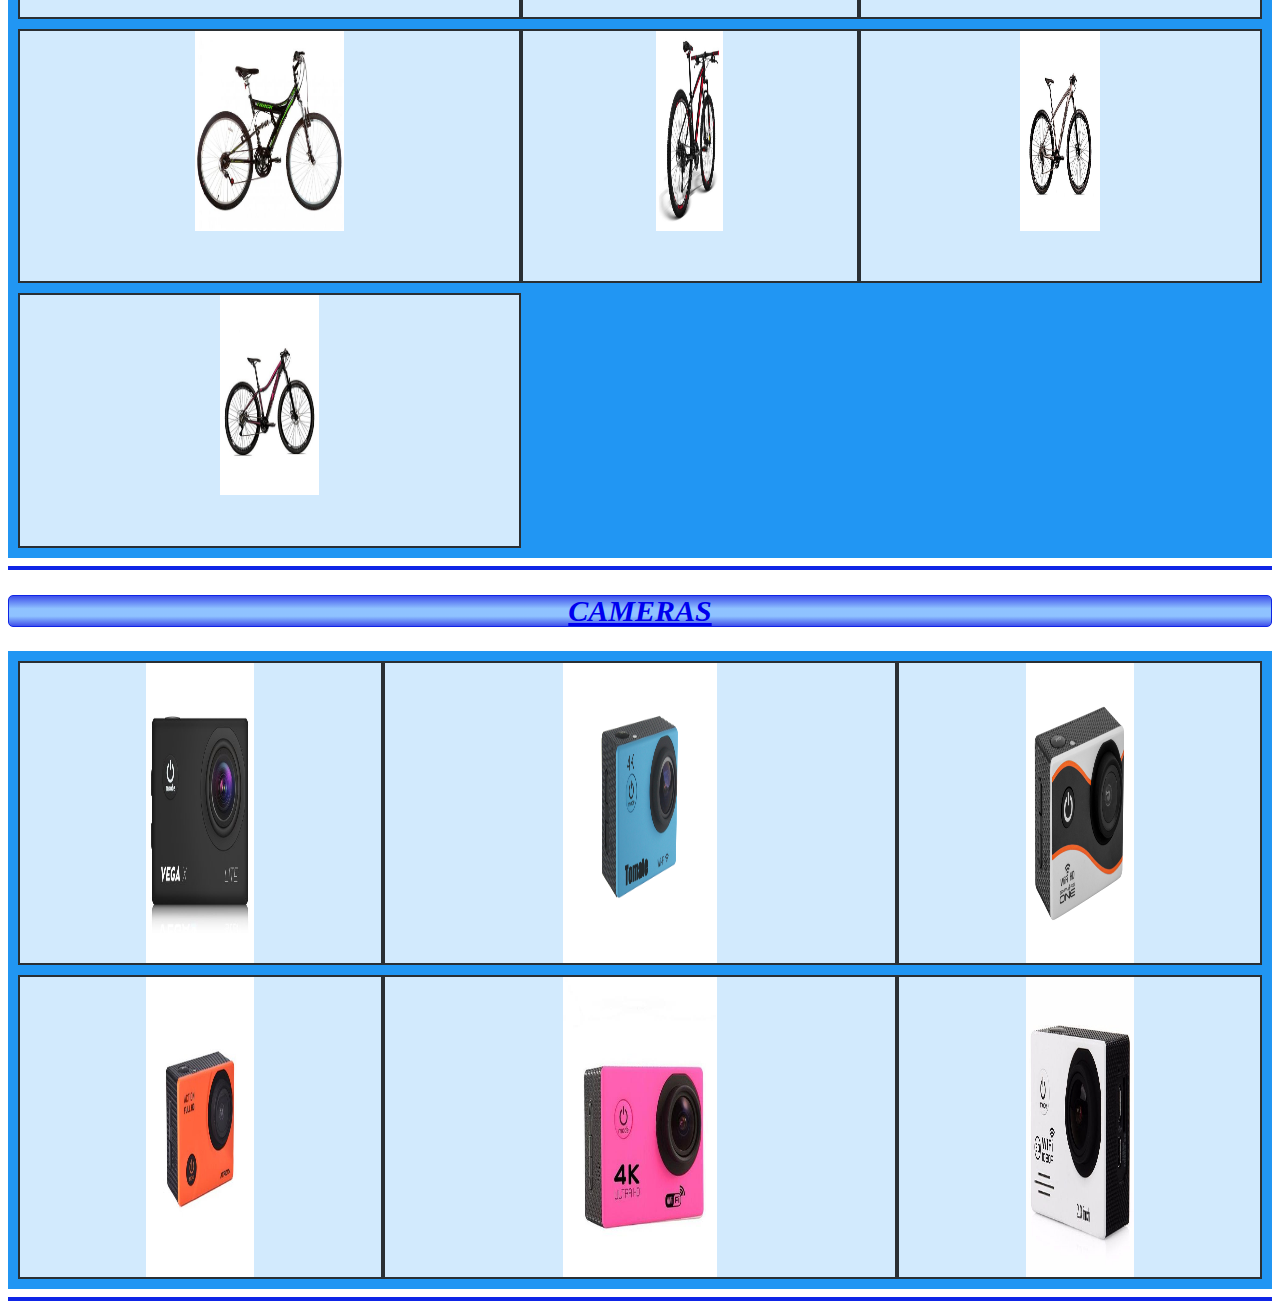
==== commit 0d609b47: "Correções" ====
--- a/Index.html
+++ b/Index.html
@@ -78,11 +78,34 @@
         </div>
 </div><br>
 <hr>
-<!---IMAGEM-->
-<div class="Imagem">
-    <img src="Imagens/CARROSSEL/Ciclistas.jpg" alt="Imagem" width="100%" height="500px">
+<!---CARROSSEL-->
 
-</div>
+<div id="carouselExampleIndicators" class="carousel slide" data-bs-ride="carousel">
+    <div class="carousel-indicators">
+      <button type="button" data-bs-target="#carouselExampleIndicators" data-bs-slide-to="0" class="active" aria-current="true" aria-label="Slide 1"></button>
+      <button type="button" data-bs-target="#carouselExampleIndicators" data-bs-slide-to="1" aria-label="Slide 2"></button>
+      <button type="button" data-bs-target="#carouselExampleIndicators" data-bs-slide-to="2" aria-label="Slide 3"></button>
+    </div>
+    <div class="carousel-inner">
+      <div class="carousel-item active">
+        <img src="Imagens/CARROSSEL/Ciclistas.jpg" class="d-block w-100" alt="Time de Bike">
+      </div>
+      <div class="carousel-item">
+        <img src="..." class="d-block w-100" alt="...">
+      </div>
+      <div class="carousel-item">
+        <img src="..." class="d-block w-100" alt="...">
+      </div>
+    </div>
+    <button class="carousel-control-prev" type="button" data-bs-target="#carouselExampleIndicators" data-bs-slide="prev">
+      <span class="carousel-control-prev-icon" aria-hidden="true"></span>
+      <span class="visually-hidden">Anterior</span>
+    </button>
+    <button class="carousel-control-next" type="button" data-bs-target="#carouselExampleIndicators" data-bs-slide="next">
+      <span class="carousel-control-next-icon" aria-hidden="true"></span>
+      <span class="visually-hidden">Proximo</span>
+    </button>
+  </div>
 <hr>
 <!---BICICLETA-->
 <div><h2><a href="Paginas/Bicicletas.html">BICICLETAS</a></h2>
--- a/CSS/Style.css
+++ b/CSS/Style.css
@@ -1,24 +1,111 @@
- main { position: absolute;
+*{
+    box-sizing: border-box;
+}
+
+.col-1 {width: 12.33%;}
+.col-2 {width: 16.66%;}
+.col-3 {width: 25%;}
+.col-4 {width: 33.33%;}
+.col-5 {width: 41.66%;}
+.col-6 {width: 50%;}
+.col-7 {width: 58.33%;}
+.col-8 {width: 66.66%;}
+.col-9 {width: 75%;}
+.col-10 {width: 83.33%;}
+.col-11 {width: 91.66%;}
+.col-12 {width: 100%;}
+
+main { position:absolute;
     width: 100%;
     left: 0px;
     top: 2px;
     
     background: rgba(196, 196, 196);
  }
- 
+
+ hr{ 
+    border: 2px solid #0F25E6;
+ }
+
+ #menu ul{
+    padding: 5px;
+    margin: -2px;
+    background-color: rgba(15, 37, 230, 0.8);
+    list-style:none;
+    border-radius: 5px;
+ }
+
+ #menu ul li{
+     display: inline;
+
+ }
+
+ #menu ul li a{
+     display: inline-flex;
+    padding: 10px 30px;
+    background:linear-gradient(180deg, rgba(15, 37, 230, 0.8) 0%, rgba(115, 179, 255, 0.8) 42.19%, rgba(115, 179, 255, 0.8) 67.19%, rgba(15, 37, 230, 0.8) 100%);
+    color:#0F25E6;
+    text-decoration:none;
+    border-bottom: 10px solid #0F25E6;
+    font-size: 30px;
+    border-radius: 5px;
+    font-family: Facon;
+ }
+
+ #menu ul li a:hover{
+    background-color: cyan;
+    color: black;
+    border-bottom: 3px solid #0F25E6;
+ }
+
 h2 {color: #0F25E6;
     font-family: Facon;
     font-style: italic;
     font-weight: bold;
     font-size: 30px;
-    line-height: 23px;
+    line-height: 30px;
     border: 1px solid #0F25E6;
     box-sizing: border-box;
     border-radius: 5px;
     background:linear-gradient(180deg, rgba(15, 37, 230, 0.8) 0%, rgba(115, 179, 255, 0.8) 42.19%, rgba(115, 179, 255, 0.8) 67.19%, rgba(15, 37, 230, 0.8) 100%);
 }
 
+h3{
+    font-family: Facon;
+    color: rgba(15, 37, 230, 0.8);
+
+}
+.Imagens {
+    display: grid;
+    grid-row-gap: 10px;
+    grid-template-columns: auto auto auto;
+    background-color: #2196F3;
+    padding: 10px;
+}
+.Ima {
+    background-color: rgba(255, 255, 255, 0.8);
+    border: 2px solid rgba(0, 0, 0, 0.8);
+    padding: 0px;
+    font-size: 0px;
+    text-align: center;
+}
+
+.Lista {
+    display: grid;
+    grid-gap: 5px 5px;
+    grid-template-columns: auto auto auto;
+    background-color: #0F25E6;
+    padding: 10px;
+}
+.Pacote{
+    background-color: rgba(255, 255, 255, 0.8);
+    border: 2px solid rgba(0, 0, 0, 0.8);
+    padding: 0px;
+    font-size: 20px;
+    text-align: center;
+}
+
 body{
-text-align: center;
+    text-align: center;
 
 }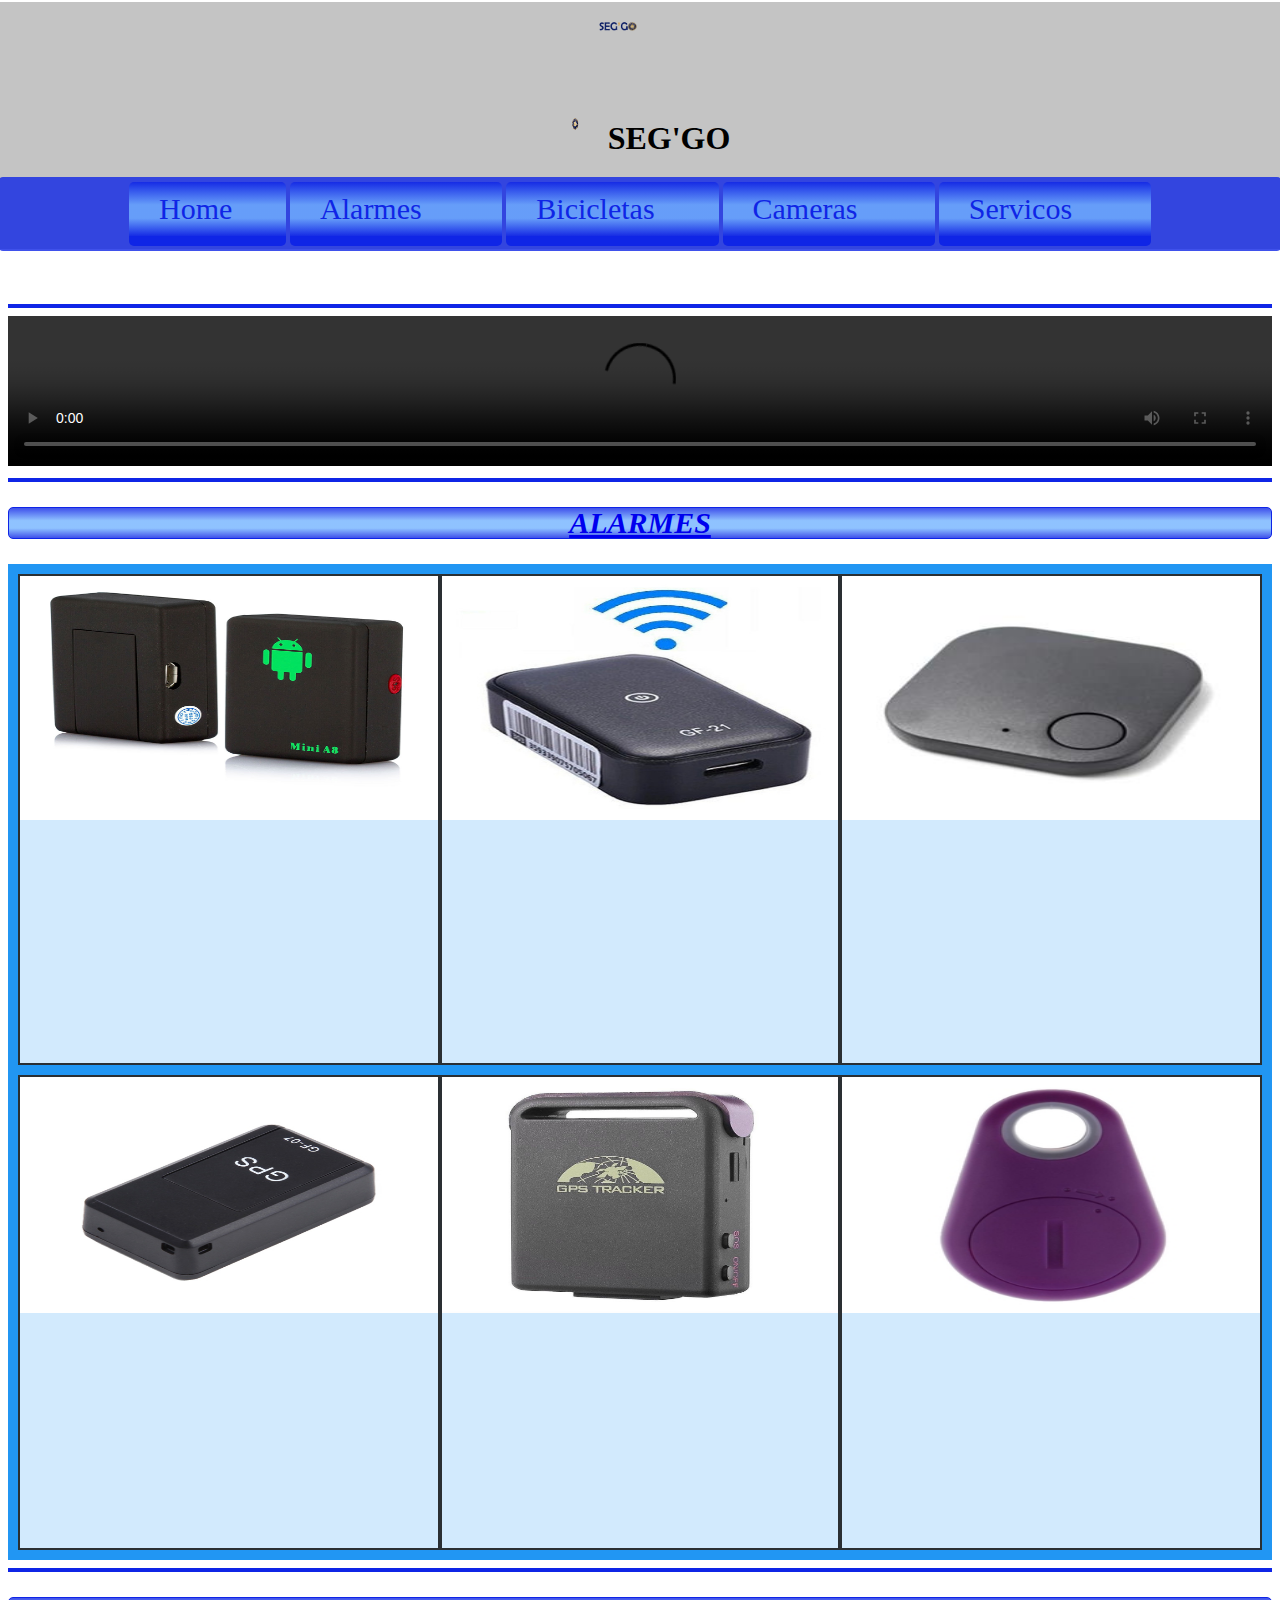
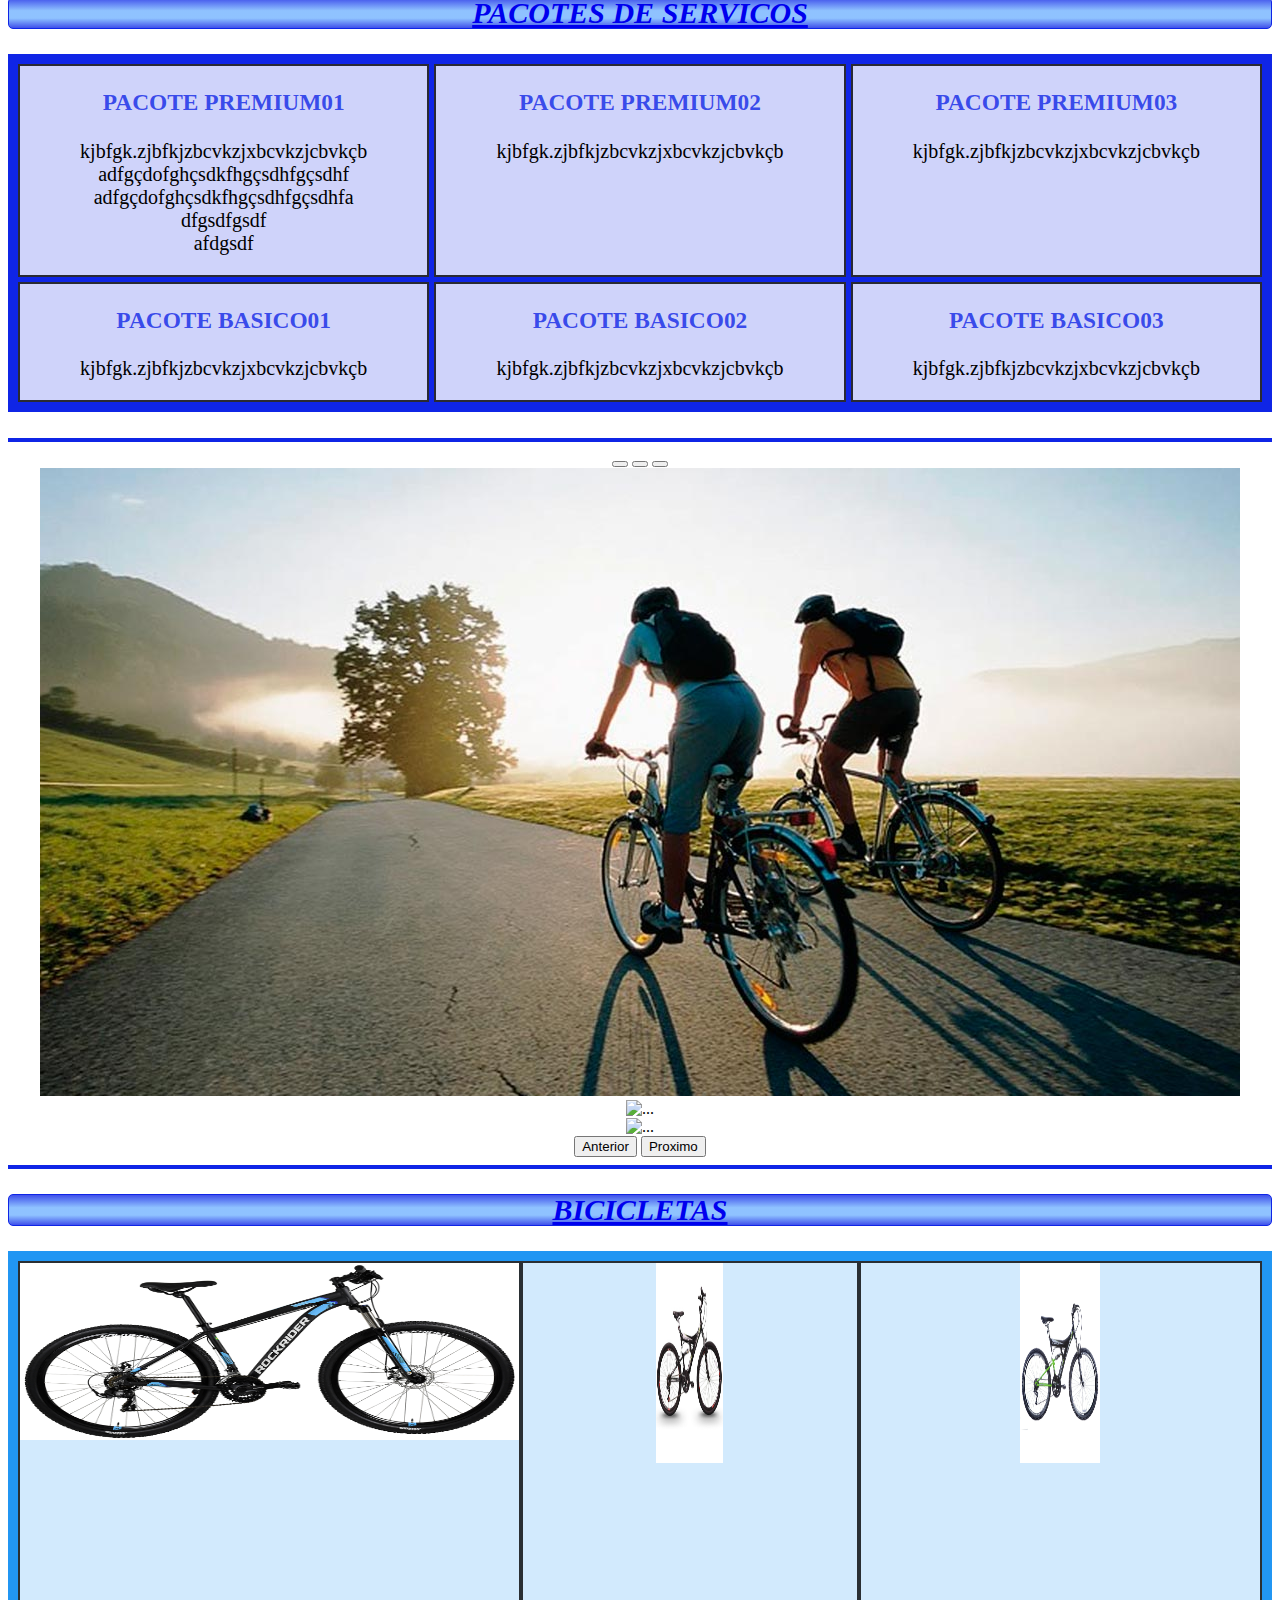
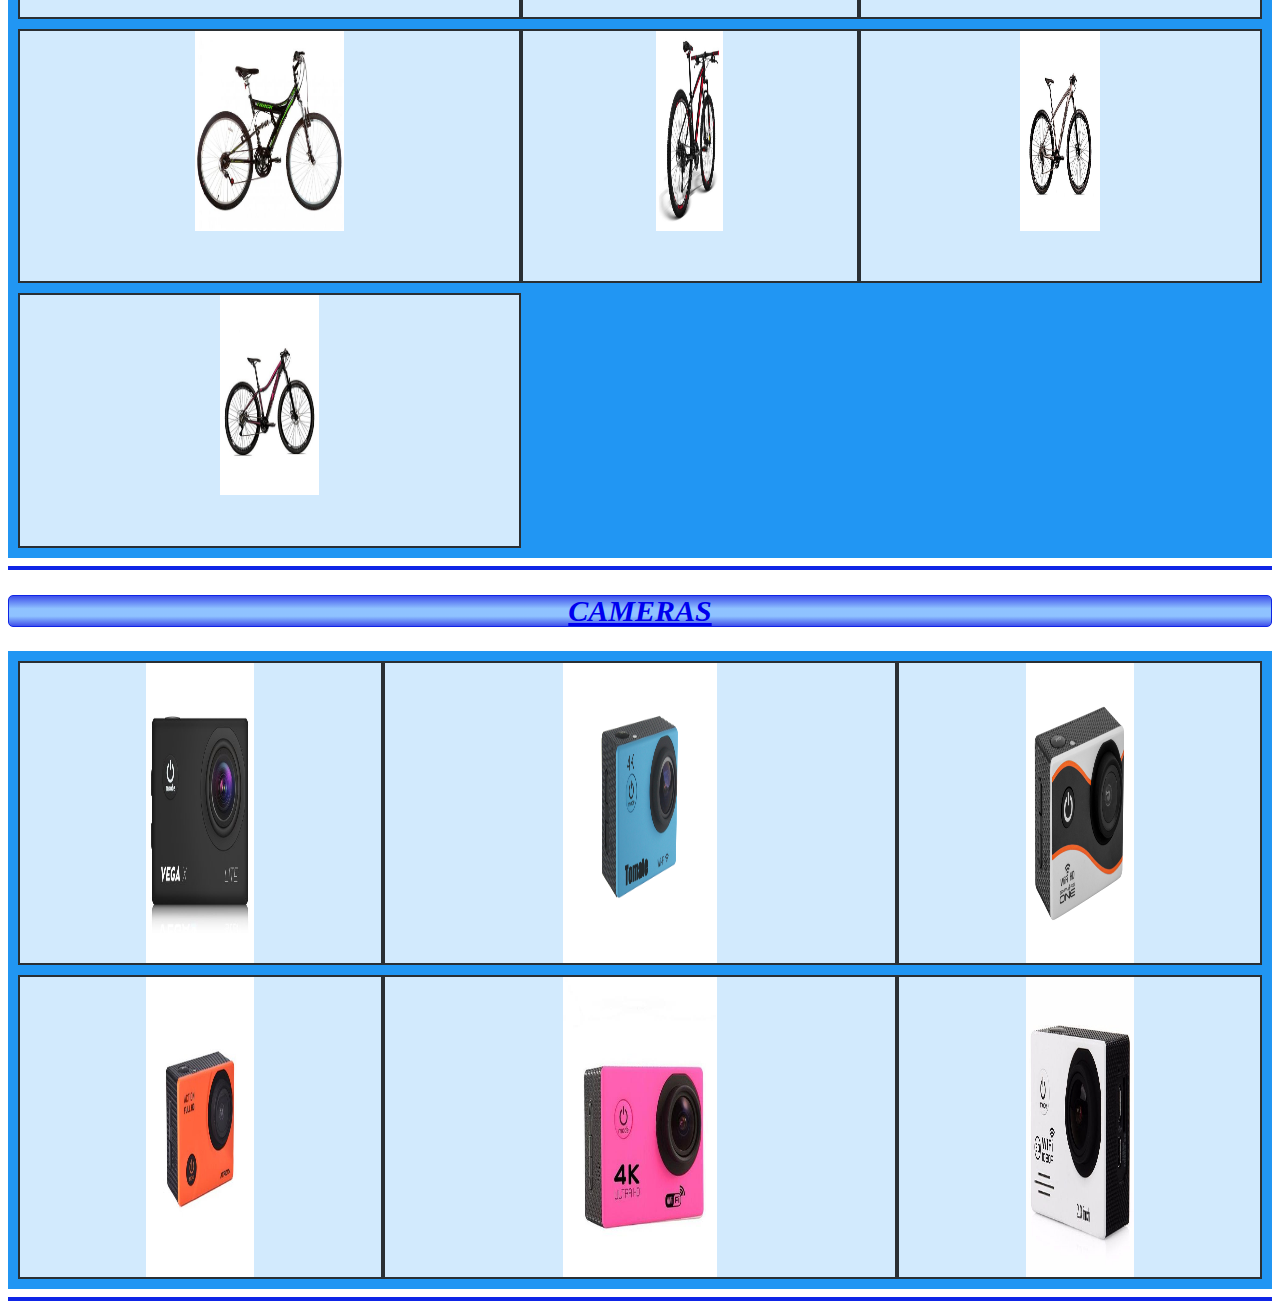
==== commit f28c7d2c: "Correçao_Cabeçalho" ====
--- a/Index.html
+++ b/Index.html
@@ -13,14 +13,14 @@
     <main>
 <div class="Cabeçalho"> 
     <img src="Imagens/CABECALHO/LogoTipo.png" alt="Login" width="10%" height="10%">
-<h1><img src="Imagens/CABECALHO/Login.png" alt="Login" width="50px" height="50px" class="Login"> SEG'GO </h1>
+<h1><img src="Imagens/CABECALHO/Simbolo.png" alt="Login" width="50px" height="50px" class="Login"> SEG'GO </h1>
 <nav id="menu">
     <ul>
         <li><a href="Index.html" class="col-1">Home</a></li>
         <li><a href="Paginas/Alarmes.html" class="col-2">Alarmes</a></li>
-        <li><a href="Paginas/Bicicletas.html" class="col-3">Bicicletas</a></li>
+        <li><a href="Paginas/Bicicletas.html" class="col-2">Bicicletas</a></li>
         <li><a href="Paginas/Cameras.html" class="col-2">Cameras</a></li>
-        <li><a href="Paginas/Pacotes de Serviços.html" class="col-3">Pacotes de Servicos</a></li>
+        <li><a href="Paginas/Pacotes de Serviços.html" class="col-2">Servicos</a></li>
     </ul>
 </nav>
 </div>    
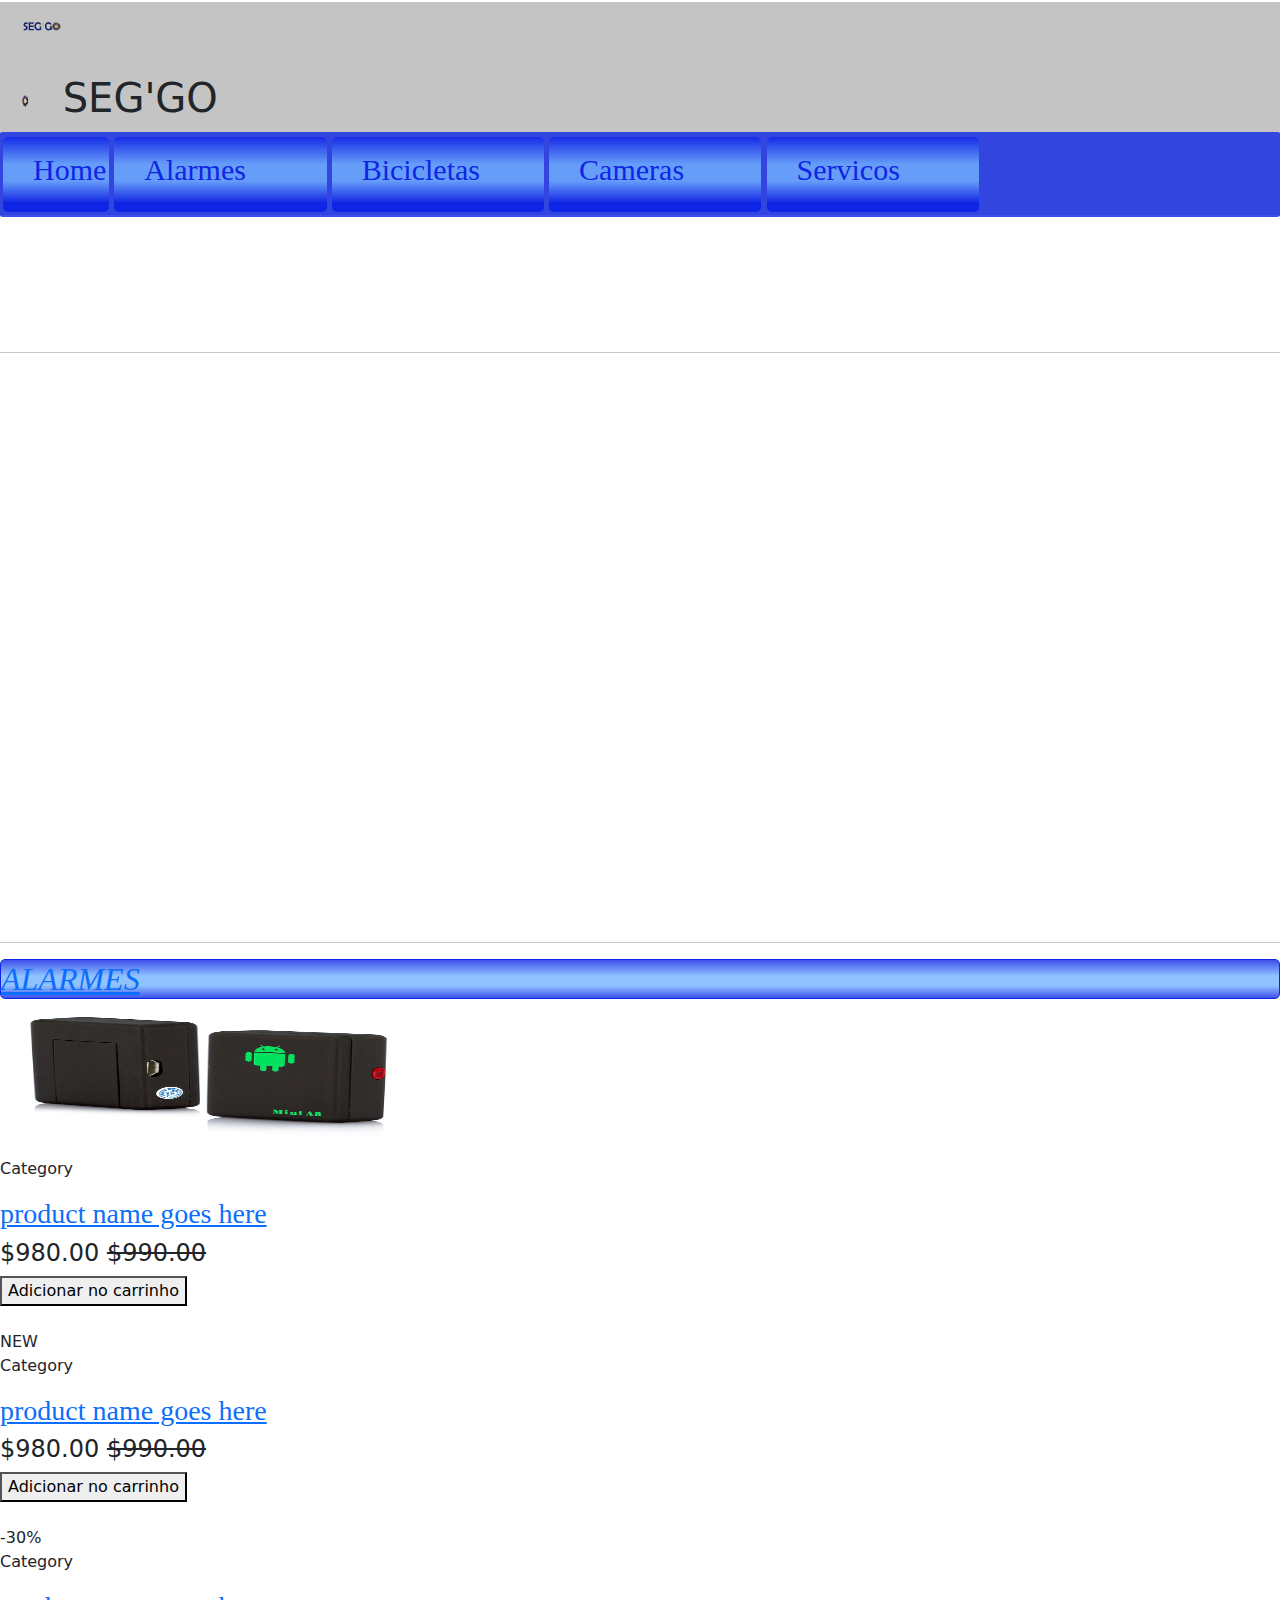
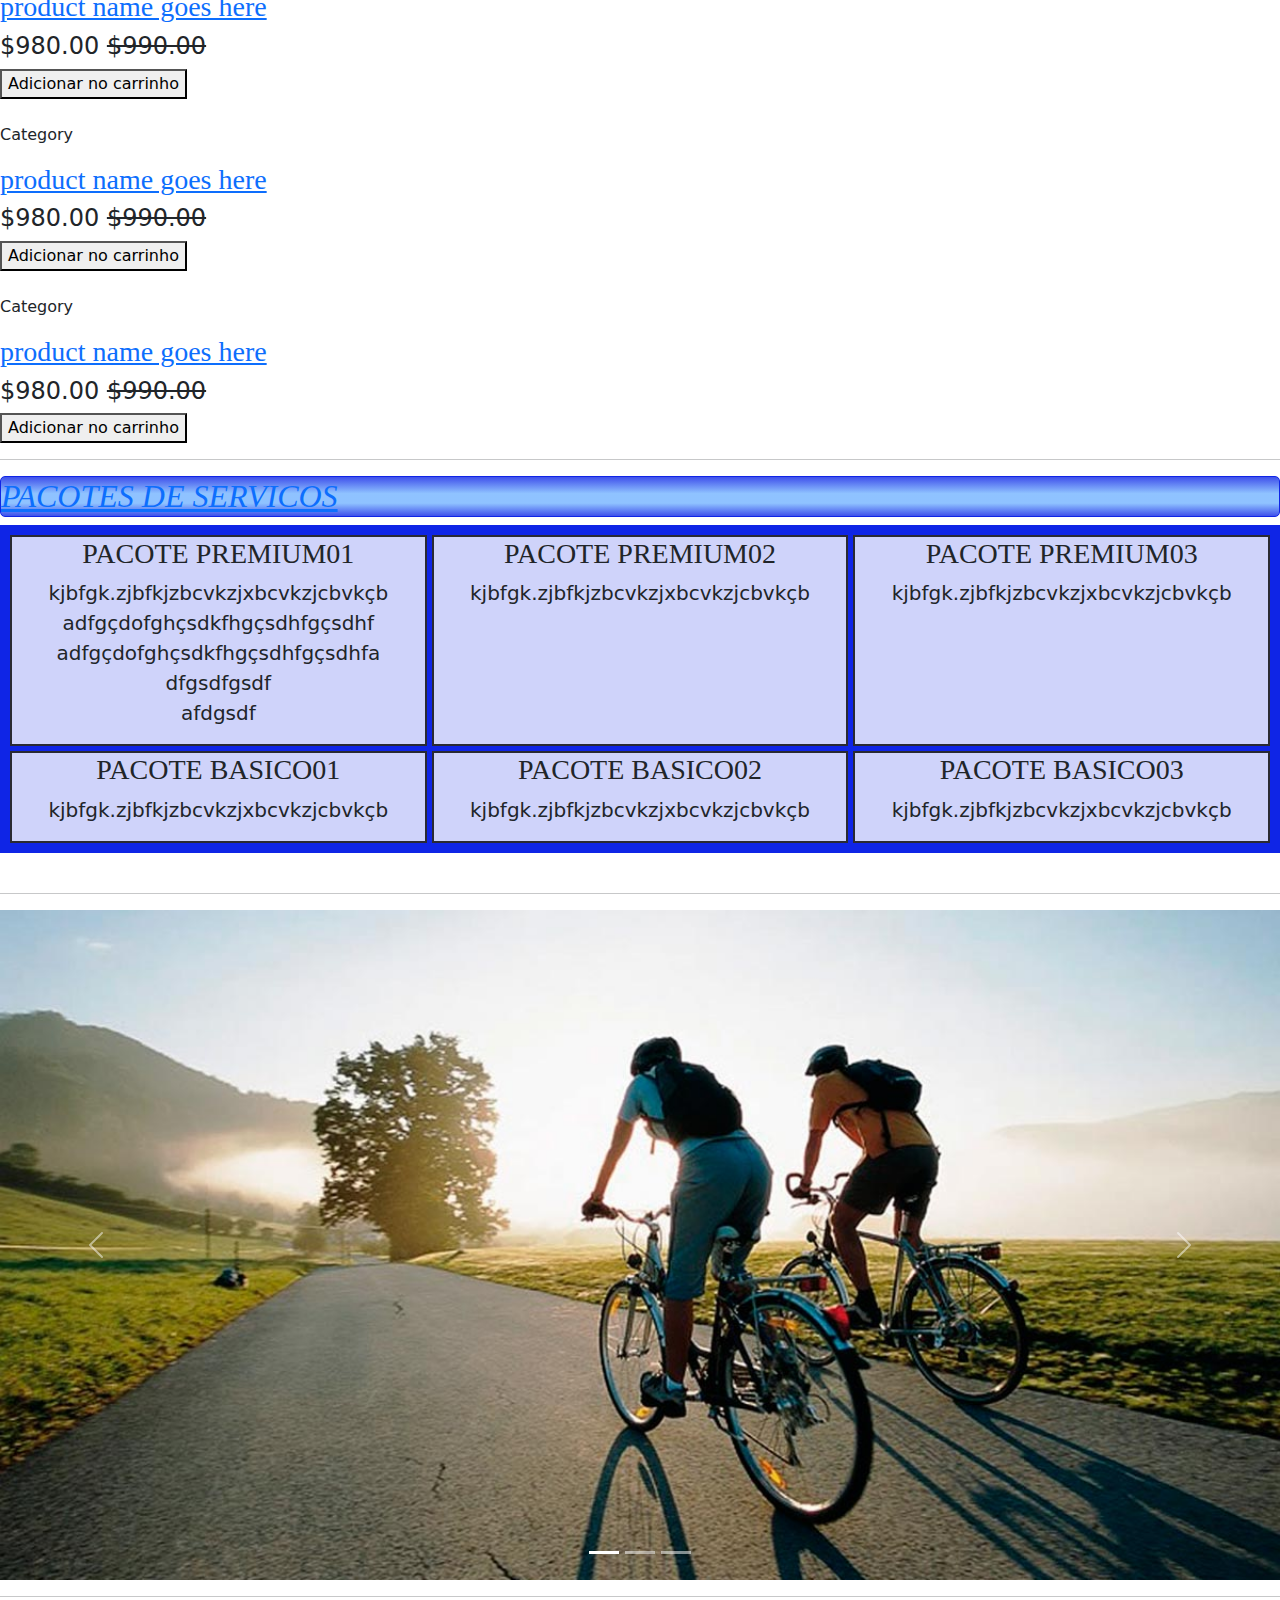
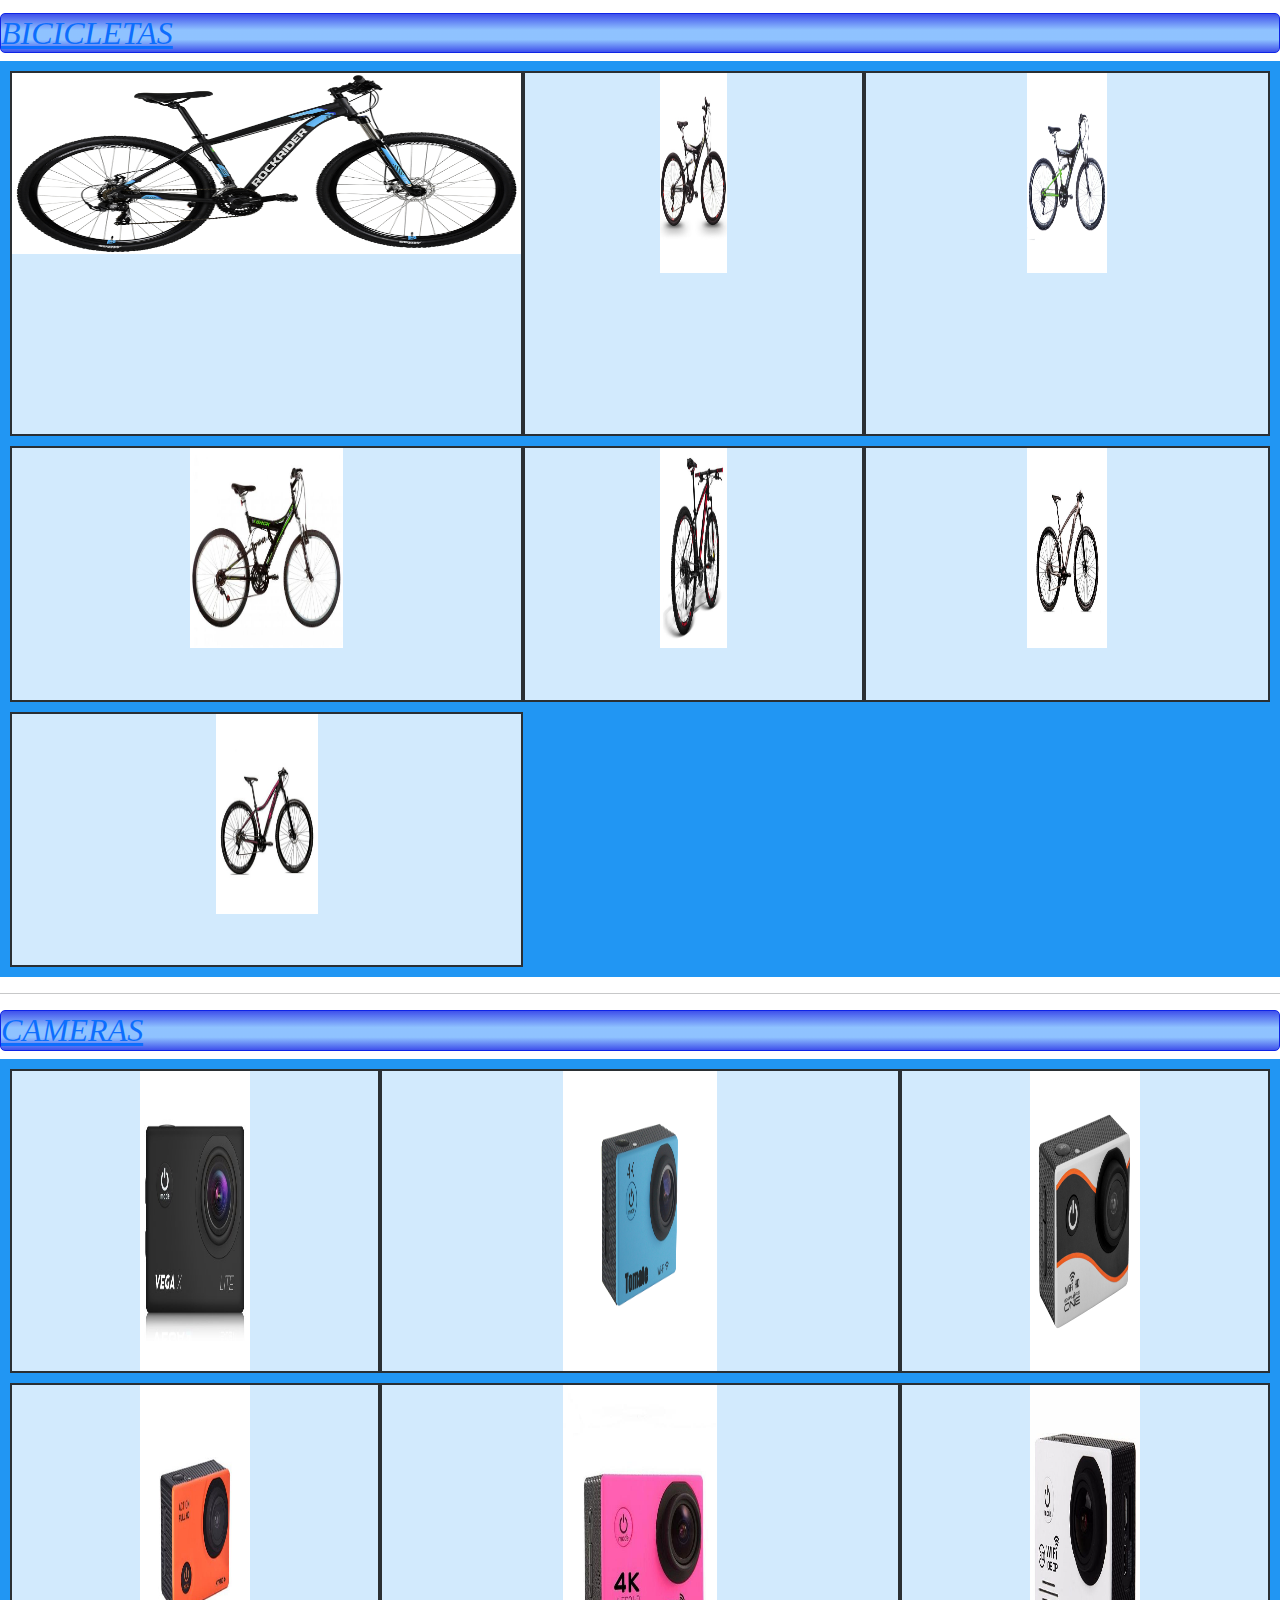
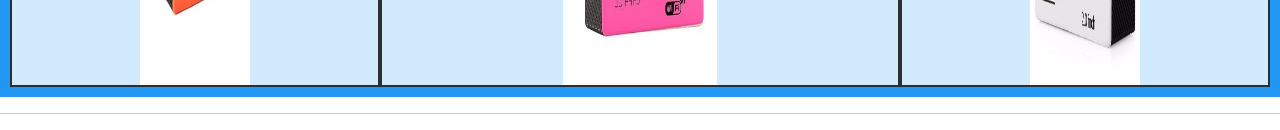
==== commit 77c8c6a2: "Atualização" ====
--- a/Index.html
+++ b/Index.html
@@ -1,11 +1,12 @@
 <!DOCTYPE html>
 <html lang="PT-BR">
 <head>
-    <meta charset="UTF-8">
-    <meta http-equiv="X-UA-Compatible" content="IE=edge">
-    <meta name="viewport" content="width=device-width, initial-scale=1.0">
+		<meta charset="utf-8">
+		<meta http-equiv="X-UA-Compatible" content="IE=edge">
+		<meta name="viewport" content="width=device-width, initial-scale=1">
     <title>SEG'GO</title>
     <link rel="stylesheet" href="CSS/Style.css">
+    <link href="https://cdn.jsdelivr.net/npm/bootstrap@5.1.2/dist/css/bootstrap.min.css" rel="stylesheet">
 </head>
 
 <body>
@@ -24,27 +25,139 @@
     </ul>
 </nav>
 </div>    
-</main><br><br><br><br><br><br><br><br><br><br><br><br><br><br><br><br>
+</main><br><br><br><br><br><br><br><br><br><br><br><br><br><br>
 <hr>
 <!---VIDEO-->
-<div class="video";> 
-    <video width="100%";
-    height="100%";
-    controls="controls">
-<source src="Videos/9convert.com - MOUNTAIN OF HELL 2019  WINNING RUN  FULL RACE X Kilian Bron.mp4" type="video/mp4">
-</video>
+<div class="video"> 
+  <iframe width="100%" height="550" src="https://www.youtube.com/embed/mR1HPBxcaVI?start=27" 
+  title="YouTube video player" frameborder="0" allow="accelerometer; autoplay; clipboard-write; encrypted-media; gyroscope; picture-in-picture" allowfullscreen>
+  </iframe>
 </div>
 <hr>
 <!---ALARME-->
 <div>
     <h2><a href="Paginas/Alarmes.html">ALARMES</a></h2>
-    <div class="Imagens">
-        <div class="Ima"><img src="Imagens/RASTREADORES/rastreador androed.jpg" alt="camera blackrastreador androed" height="50%" width="100%"></div>
-        <div class="Ima"><img src="Imagens/RASTREADORES/rastreador mini.jpg" alt="rastreador mini" height="50%" width="100%"></div>
-        <div class="Ima"><img src="Imagens/RASTREADORES/rastreador mini22.jpg" alt="rastreador mini22" height="50%" width="100%"></div>
-        <div class="Ima"><img src="Imagens/RASTREADORES/rastreador_mini.jpg" alt="rastreador_mini" height="50%" width="100%"></div>
-        <div class="Ima"><img src="Imagens/RASTREADORES/rastreador_mini01.jpg" alt="rastreador_mini01" height="50%" width="100%"></div>
-        <div class="Ima"><img src="Imagens/RASTREADORES/rastreador_mini11.jpg" alt="rastreador_mini11" height="50%" width="100%"></div>
+    <div id="tab1" class="tab-pane active">
+      <div class="products-slick" data-nav="#slick-nav-1">
+        <!-- product -->
+        <div class="product">
+          <div class="product-img">
+            <img src="Imagens/RASTREADORES/rastreador androed.jpg" alt="Rastreador Androed" width="33%" height="150px">
+            <div class="product-label">
+            </div>
+          </div>
+          <div class="product-body">
+            <p class="product-category">Category</p>
+            <h3 class="product-name"><a href="#">product name goes here</a></h3>
+            <h4 class="product-price">$980.00 <del class="product-old-price">$990.00</del></h4>
+            <div class="product-rating">
+              <i class="fa fa-star"></i>
+              <i class="fa fa-star"></i>
+              <i class="fa fa-star"></i>
+              <i class="fa fa-star"></i>
+              <i class="fa fa-star"></i>
+            </div>
+          </div>
+          <div class="add-to-cart">
+            <button class="add-to-cart-btn"><i class="fa fa-shopping-cart"></i>Adicionar no carrinho</button>
+          </div>
+        </div>
+        <!-- /product -->
+
+        <!-- product -->
+        <div class="product">
+          <div class="product-img">
+            <img src="./img/product02.png" alt="">
+            <div class="product-label">
+              <span class="new">NEW</span>
+            </div>
+          </div>
+          <div class="product-body">
+            <p class="product-category">Category</p>
+            <h3 class="product-name"><a href="#">product name goes here</a></h3>
+            <h4 class="product-price">$980.00 <del class="product-old-price">$990.00</del></h4>
+            <div class="product-rating">
+              <i class="fa fa-star"></i>
+              <i class="fa fa-star"></i>
+              <i class="fa fa-star"></i>
+              <i class="fa fa-star"></i>
+              <i class="fa fa-star-o"></i>
+            </div>
+          </div>
+          <div class="add-to-cart">
+            <button class="add-to-cart-btn"><i class="fa fa-shopping-cart"></i> Adicionar no carrinho</button>
+          </div>
+        </div>
+        <!-- /product -->
+
+        <!-- product -->
+        <div class="product">
+          <div class="product-img">
+            <img src="./img/product03.png" alt="">
+            <div class="product-label">
+              <span class="sale">-30%</span>
+            </div>
+          </div>
+          <div class="product-body">
+            <p class="product-category">Category</p>
+            <h3 class="product-name"><a href="#">product name goes here</a></h3>
+            <h4 class="product-price">$980.00 <del class="product-old-price">$990.00</del></h4>
+            <div class="product-rating">
+            </div>
+          </div>
+          <div class="add-to-cart">
+            <button class="add-to-cart-btn"><i class="fa fa-shopping-cart"></i>Adicionar no carrinho</button>
+          </div>
+        </div>
+        <!-- /product -->
+
+        <!-- product -->
+        <div class="product">
+          <div class="product-img">
+            <img src="./img/product04.png" alt="">
+          </div>
+          <div class="product-body">
+            <p class="product-category">Category</p>
+            <h3 class="product-name"><a href="#">product name goes here</a></h3>
+            <h4 class="product-price">$980.00 <del class="product-old-price">$990.00</del></h4>
+            <div class="product-rating">
+              <i class="fa fa-star"></i>
+              <i class="fa fa-star"></i>
+              <i class="fa fa-star"></i>
+              <i class="fa fa-star"></i>
+              <i class="fa fa-star"></i>
+            </div>
+          </div>
+          <div class="add-to-cart">
+            <button class="add-to-cart-btn"><i class="fa fa-shopping-cart"></i>Adicionar no carrinho</button>
+          </div>
+        </div>
+        <!-- /product -->
+
+        <!-- product -->
+        <div class="product">
+          <div class="product-img">
+            <img src="./img/product05.png" alt="">
+          </div>
+          <div class="product-body">
+            <p class="product-category">Category</p>
+            <h3 class="product-name"><a href="">product name goes here</a></h3>
+            <h4 class="product-price">$980.00 <del class="product-old-price">$990.00</del></h4>
+            <div class="product-rating">
+              <i class="fa fa-star"></i>
+              <i class="fa fa-star"></i>
+              <i class="fa fa-star"></i>
+              <i class="fa fa-star"></i>
+              <i class="fa fa-star"></i>
+            </div>
+          </div>
+          <div class="add-to-cart">
+            <button class="add-to-cart-btn"><i class="fa fa-shopping-cart"></i>Adicionar no carrinho</button>
+          </div>
+        </div>
+        <!-- /product -->
+      </div>
+      <div id="slick-nav-1" class="products-slick-nav"></div>
     </div>
 </div>
 <hr>
@@ -79,33 +192,36 @@
 </div><br>
 <hr>
 <!---CARROSSEL-->
-
-<div id="carouselExampleIndicators" class="carousel slide" data-bs-ride="carousel">
-    <div class="carousel-indicators">
-      <button type="button" data-bs-target="#carouselExampleIndicators" data-bs-slide-to="0" class="active" aria-current="true" aria-label="Slide 1"></button>
-      <button type="button" data-bs-target="#carouselExampleIndicators" data-bs-slide-to="1" aria-label="Slide 2"></button>
-      <button type="button" data-bs-target="#carouselExampleIndicators" data-bs-slide-to="2" aria-label="Slide 3"></button>
-    </div>
-    <div class="carousel-inner">
-      <div class="carousel-item active">
-        <img src="Imagens/CARROSSEL/Ciclistas.jpg" class="d-block w-100" alt="Time de Bike">
-      </div>
-      <div class="carousel-item">
-        <img src="..." class="d-block w-100" alt="...">
-      </div>
-      <div class="carousel-item">
-        <img src="..." class="d-block w-100" alt="...">
-      </div>
-    </div>
-    <button class="carousel-control-prev" type="button" data-bs-target="#carouselExampleIndicators" data-bs-slide="prev">
-      <span class="carousel-control-prev-icon" aria-hidden="true"></span>
-      <span class="visually-hidden">Anterior</span>
-    </button>
-    <button class="carousel-control-next" type="button" data-bs-target="#carouselExampleIndicators" data-bs-slide="next">
-      <span class="carousel-control-next-icon" aria-hidden="true"></span>
-      <span class="visually-hidden">Proximo</span>
-    </button>
+<div id="demo" class="carousel slide" data-bs-ride="carousel">
+
+  <!-- Indicators/dots -->
+  <div class="carousel-indicators">
+    <button type="button" data-bs-target="#demo" data-bs-slide-to="0" class="active"></button>
+    <button type="button" data-bs-target="#demo" data-bs-slide-to="1"></button>
+    <button type="button" data-bs-target="#demo" data-bs-slide-to="2"></button>
   </div>
+  
+  <!-- The slideshow/carousel -->
+  <div class="carousel-inner">
+    <div class="carousel-item active">
+      <img src="Imagens/CARROSSEL/Ciclistas.jpg" alt="Los Angeles" class="d-block" style="width:100%">
+    </div>
+    <div class="carousel-item">
+      <img src="Imagens/CARROSSEL/Ciclistas.jpg" alt="Chicago" class="d-block" style="width:100%">
+    </div>
+    <div class="carousel-item">
+      <img src="Imagens/CARROSSEL/Ciclistas.jpg" alt="New York" class="d-block" style="width:100%">
+    </div>
+  </div>
+  
+  <!-- Left and right controls/icons -->
+  <button class="carousel-control-prev" type="button" data-bs-target="#demo" data-bs-slide="prev">
+    <span class="carousel-control-prev-icon"></span>
+  </button>
+  <button class="carousel-control-next" type="button" data-bs-target="#demo" data-bs-slide="next">
+    <span class="carousel-control-next-icon"></span>
+  </button>
+</div>
 <hr>
 <!---BICICLETA-->
 <div><h2><a href="Paginas/Bicicletas.html">BICICLETAS</a></h2>
@@ -140,4 +256,7 @@
 
 
 </footer>
+<script src="https://cdn.jsdelivr.net/npm/bootstrap@5.1.2/dist/js/bootstrap.bundle.min.js">
+
+</script>
 </html>--- a/CSS/Style.css
+++ b/CSS/Style.css
@@ -108,4 +108,177 @@
 body{
     text-align: center;
 
-}+}
+/*.products-slick .slick-list {
+    padding-bottom: 60px;
+    margin-bottom: -60px;
+    z-index: 2;
+  }
+  
+  .products-slick .product.slick-slide {
+    margin: 15px;
+  }
+  
+  .products-tabs>.tab-pane {
+    display: block;
+    height: 0;
+    opacity: 0;
+    visibility: hidden;
+    overflow-y: hidden;
+    padding-bottom: 60px;
+    margin-bottom: -60px;
+  }
+  
+  .products-tabs>.tab-pane.active {
+    opacity: 1;
+    visibility: visible;
+    height: auto;
+  }
+  
+  .products-slick-nav {
+    position: absolute;
+    right: 15px;
+    z-index: 10;
+  }
+  
+  .products-slick-nav .slick-prev, .products-slick-nav .slick-next {
+    position: static;
+    -webkit-transform: none;
+    -ms-transform: none;
+    transform: none;
+    width: 20px;
+    height: 20px;
+    display: inline-block !important;
+    margin: 0px 2px;
+  }
+  
+  .products-slick-nav .slick-prev:before, .products-slick-nav .slick-next:before {
+    font-size: 14px;
+  }
+
+#product-main-img .slick-prev {
+    -webkit-transform: translateX(-15px);
+    -ms-transform: translateX(-15px);
+    transform: translateX(-15px);
+    left: 15px;
+  }
+  
+  #product-main-img .slick-next {
+    -webkit-transform: translateX(15px);
+    -ms-transform: translateX(15px);
+    transform: translateX(15px);
+    right: 15px;
+  }
+  
+  #product-main-img .slick-prev, #product-main-img .slick-next {
+    opacity: 0;
+    visibility: hidden;
+    -webkit-transition: 0.2s all;
+    transition: 0.2s all;
+  }
+  
+  #product-main-img:hover .slick-prev, #product-main-img:hover .slick-next {
+    -webkit-transform: translateX(0%);
+    -ms-transform: translateX(0%);
+    transform: translateX(0%);
+    opacity: 1;
+    visibility: visible;
+  }
+  
+  #product-main-img .zoomImg {
+    background-color: #FFF;
+  }
+  
+  #product-imgs .product-preview {
+    margin: 0px 5px;
+    border: 1px solid #E4E7ED;
+  }
+  
+  #product-imgs .product-preview.slick-current {
+    border-color: #D10024;
+  }
+  
+  #product-imgs .slick-prev {
+    top: -20px;
+    left: 50%;
+    -webkit-transform: translateX(-50%);
+    -ms-transform: translateX(-50%);
+    transform: translateX(-50%);
+  }
+  
+  #product-imgs .slick-next {
+    top: calc(100% - 20px);
+    left: 50%;
+    -webkit-transform: translateX(-50%);
+    -ms-transform: translateX(-50%);
+    transform: translateX(-50%);
+  }
+  
+  #product-imgs .slick-prev:before {
+    content: "\f106";
+  }
+  
+  #product-imgs .slick-next:before {
+    content: "\f107";
+  }
+  
+  .product-preview img {
+    width: 100%;
+  }
+
+#product-tab {
+    margin-top: 60px;
+  }
+  
+  #product-tab .tab-nav {
+    position: relative;
+    text-align: center;
+    padding: 15px 0px;
+    margin-bottom: 30px;
+  }
+  
+  #product-tab .tab-nav:after {
+    content: "";
+    position: absolute;
+    left: 0;
+    right: 0;
+    top: 50%;
+    height: 1px;
+    background-color: #E4E7ED;
+    z-index: -1;
+  }
+  
+  #product-tab .tab-nav li {
+    display: inline-block;
+    background: #FFF;
+    padding: 0px 15px;
+  }
+  
+  #product-tab .tab-nav li+li {
+    margin-left: 15px;
+  }
+  
+  #product-tab .tab-nav li a {
+    display: block;
+    font-weight: 700;
+    color: #8D99AE;
+  }
+  
+  #product-tab .tab-nav li.active a {
+    color: #D10024;
+  }
+  
+  #product-tab .tab-nav li a:after {
+    content: "";
+    display: block;
+    width: 0%;
+    height: 2px;
+    background-color: #D10024;
+    -webkit-transition: 0.2s all;
+    transition: 0.2s all;
+  }
+  
+  #product-tab .tab-nav li a:hover:after, #product-tab .tab-nav li a:focus:after, #product-tab .tab-nav li.active a:after {
+    width: 100%;
+  }*/
+  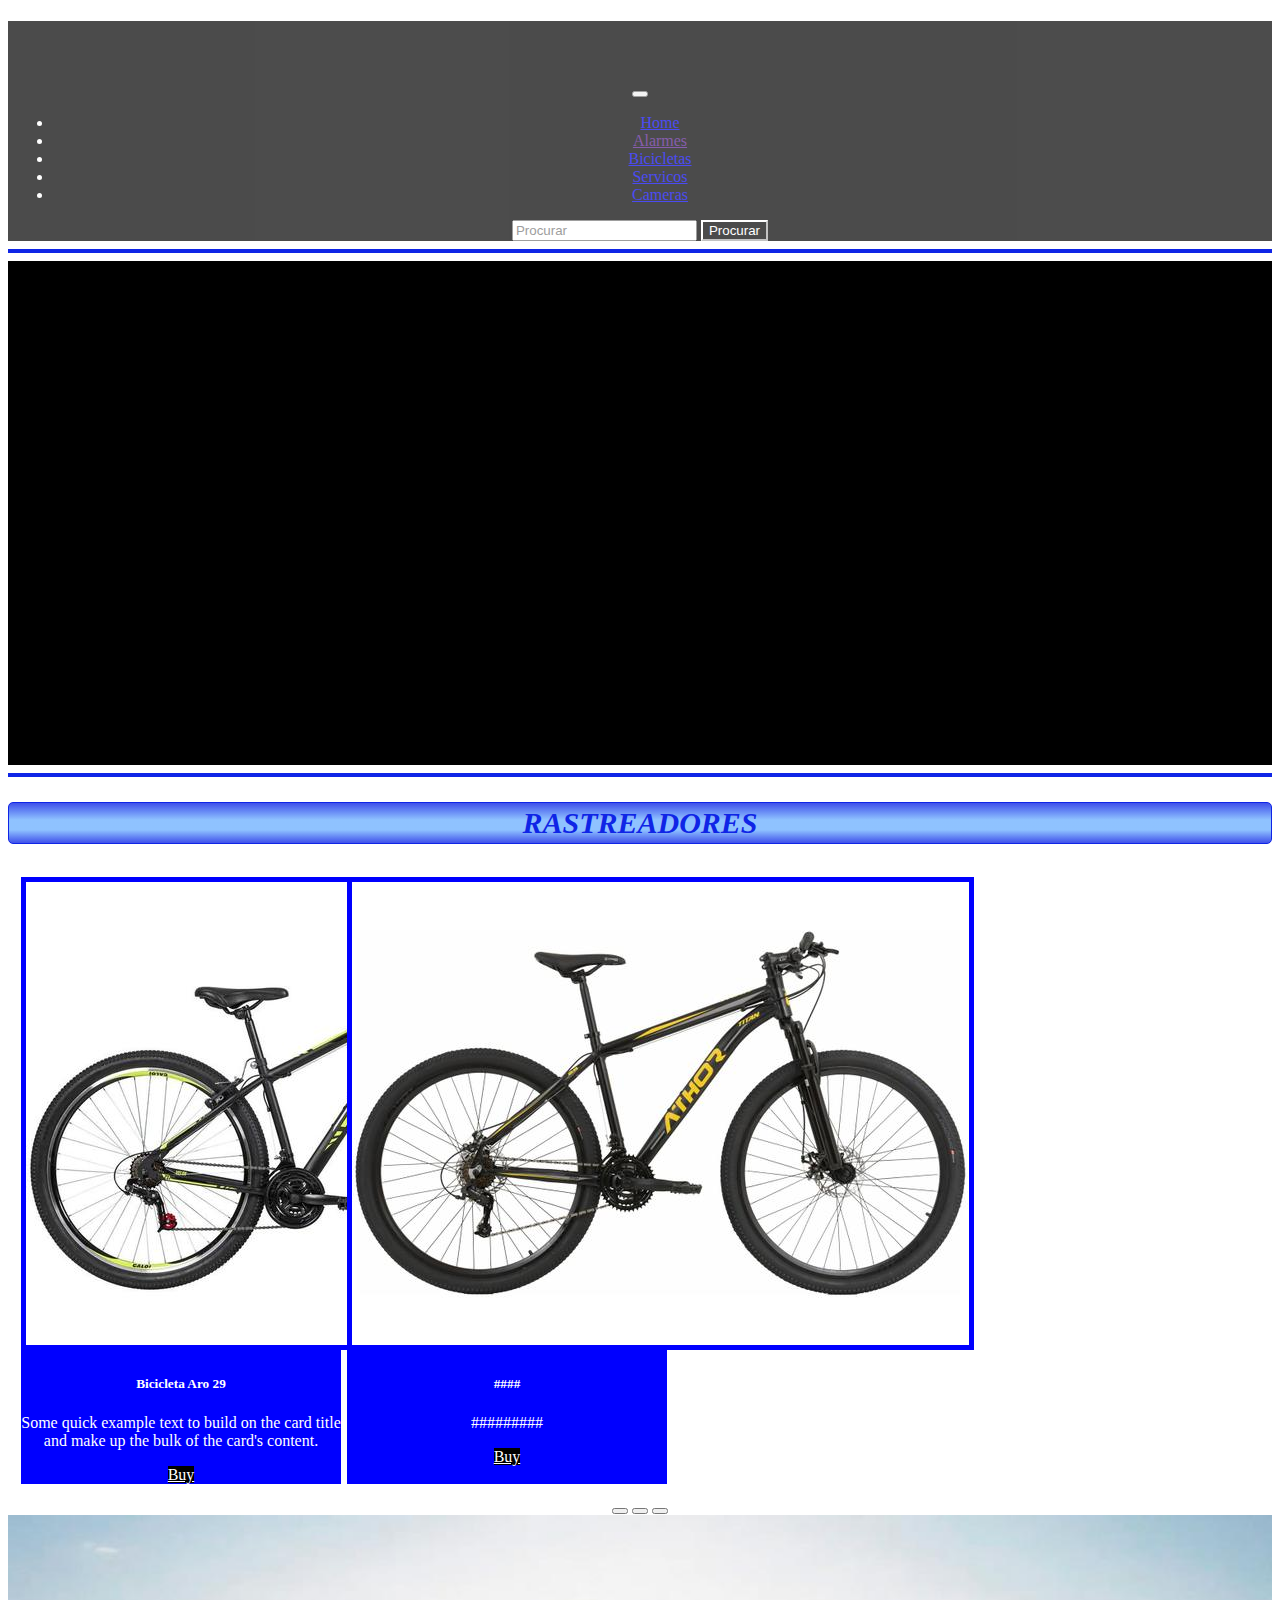
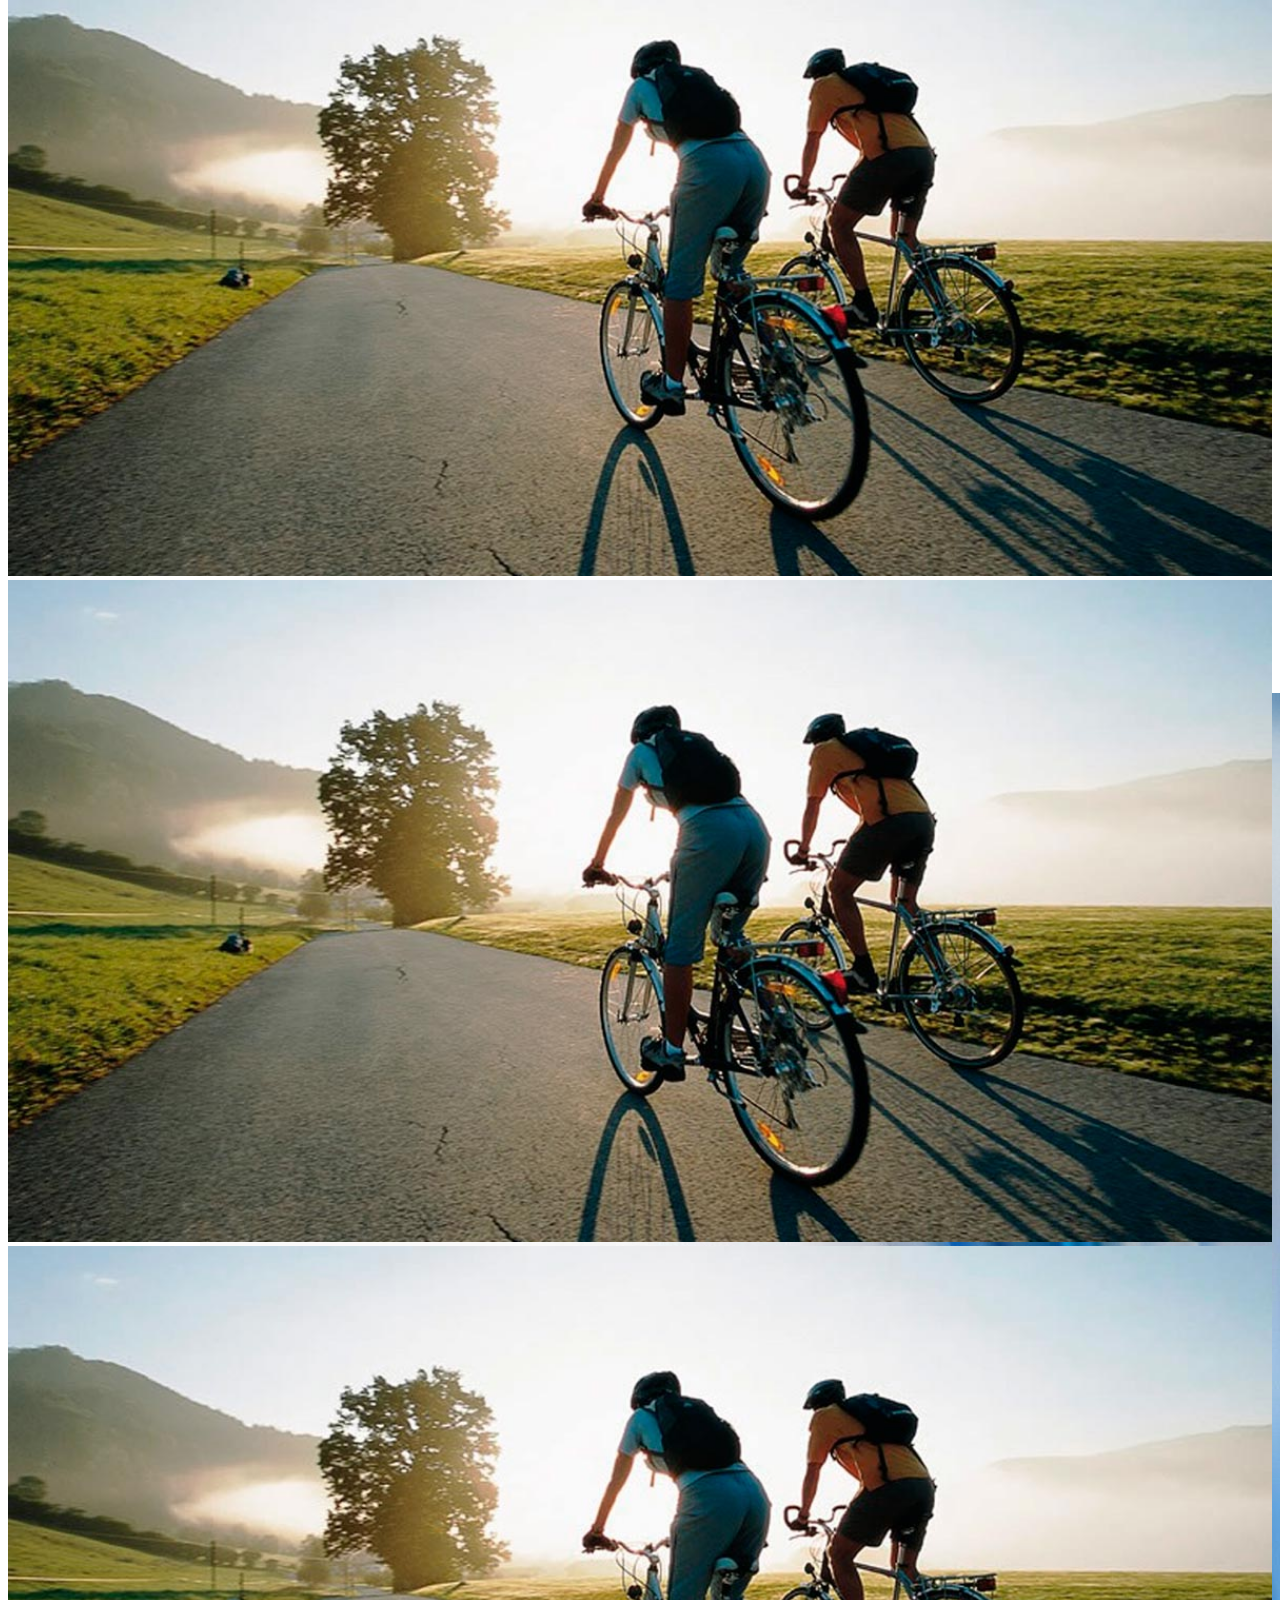
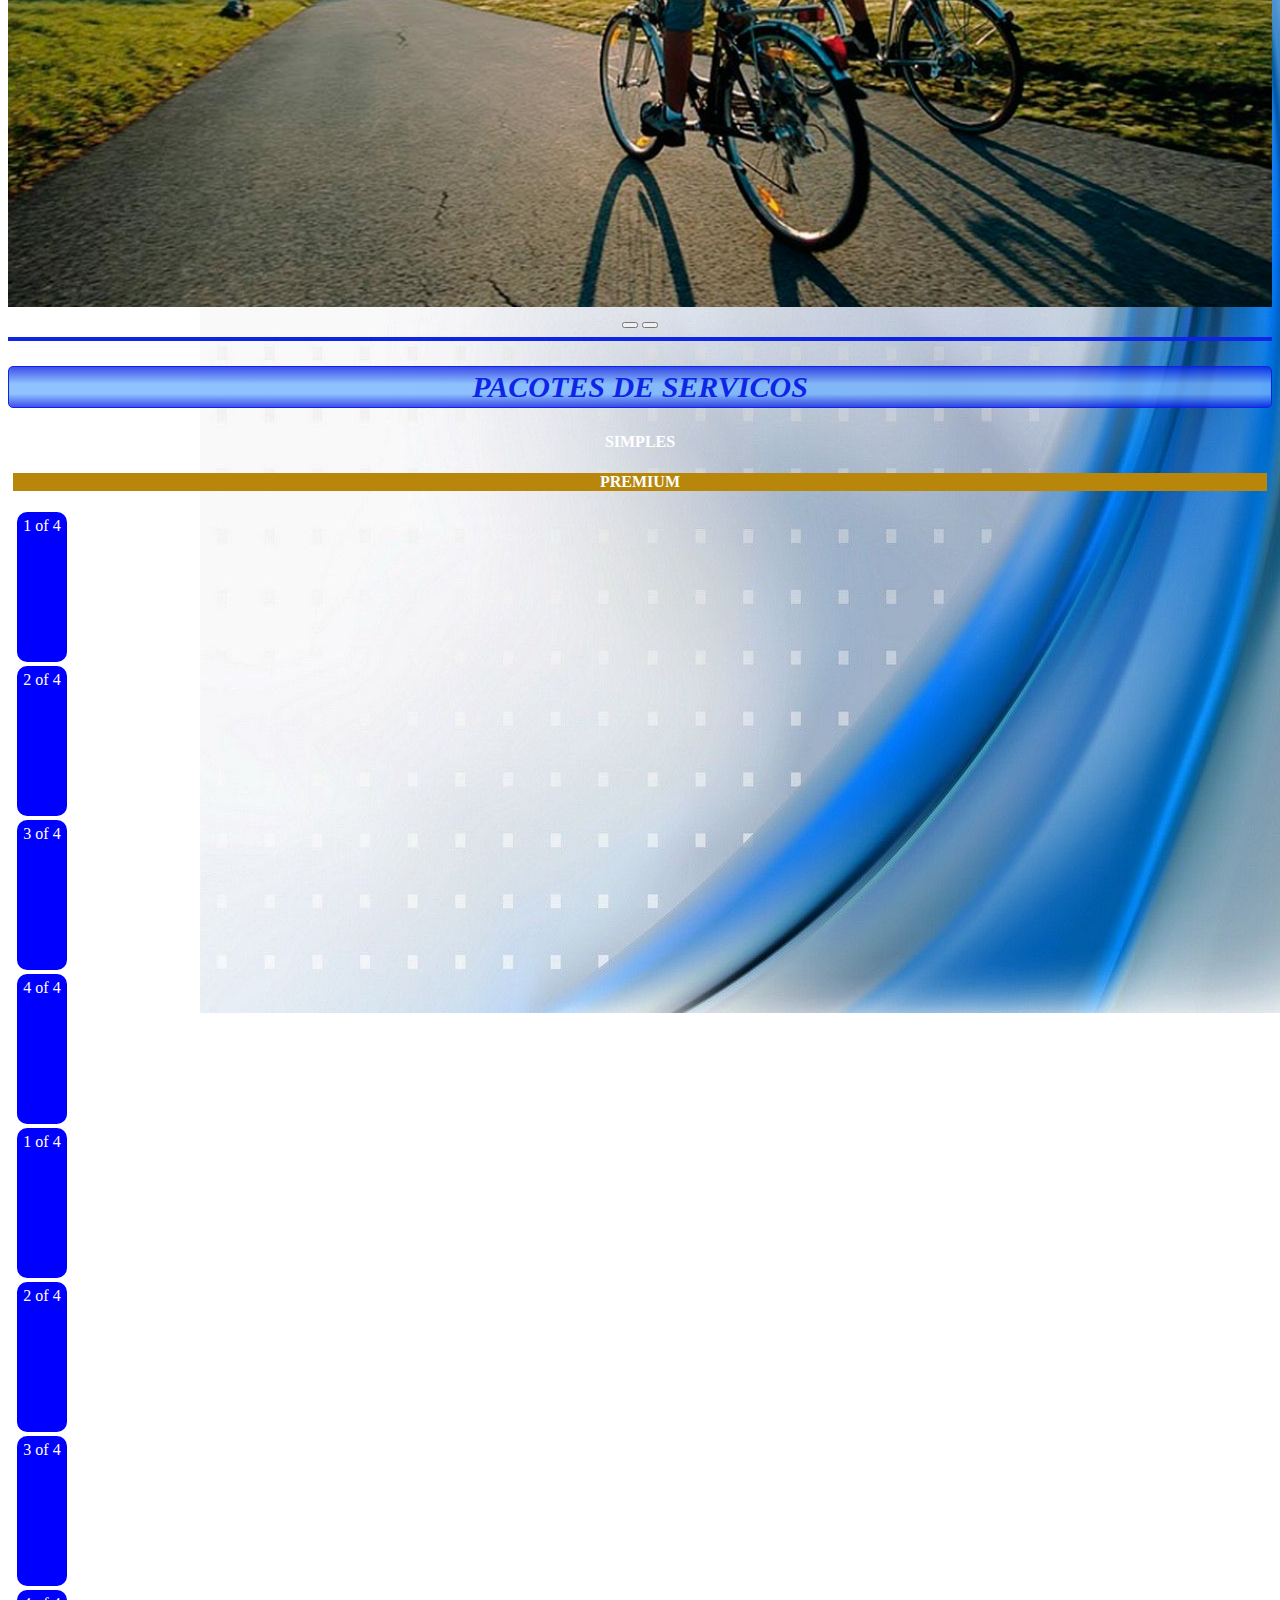
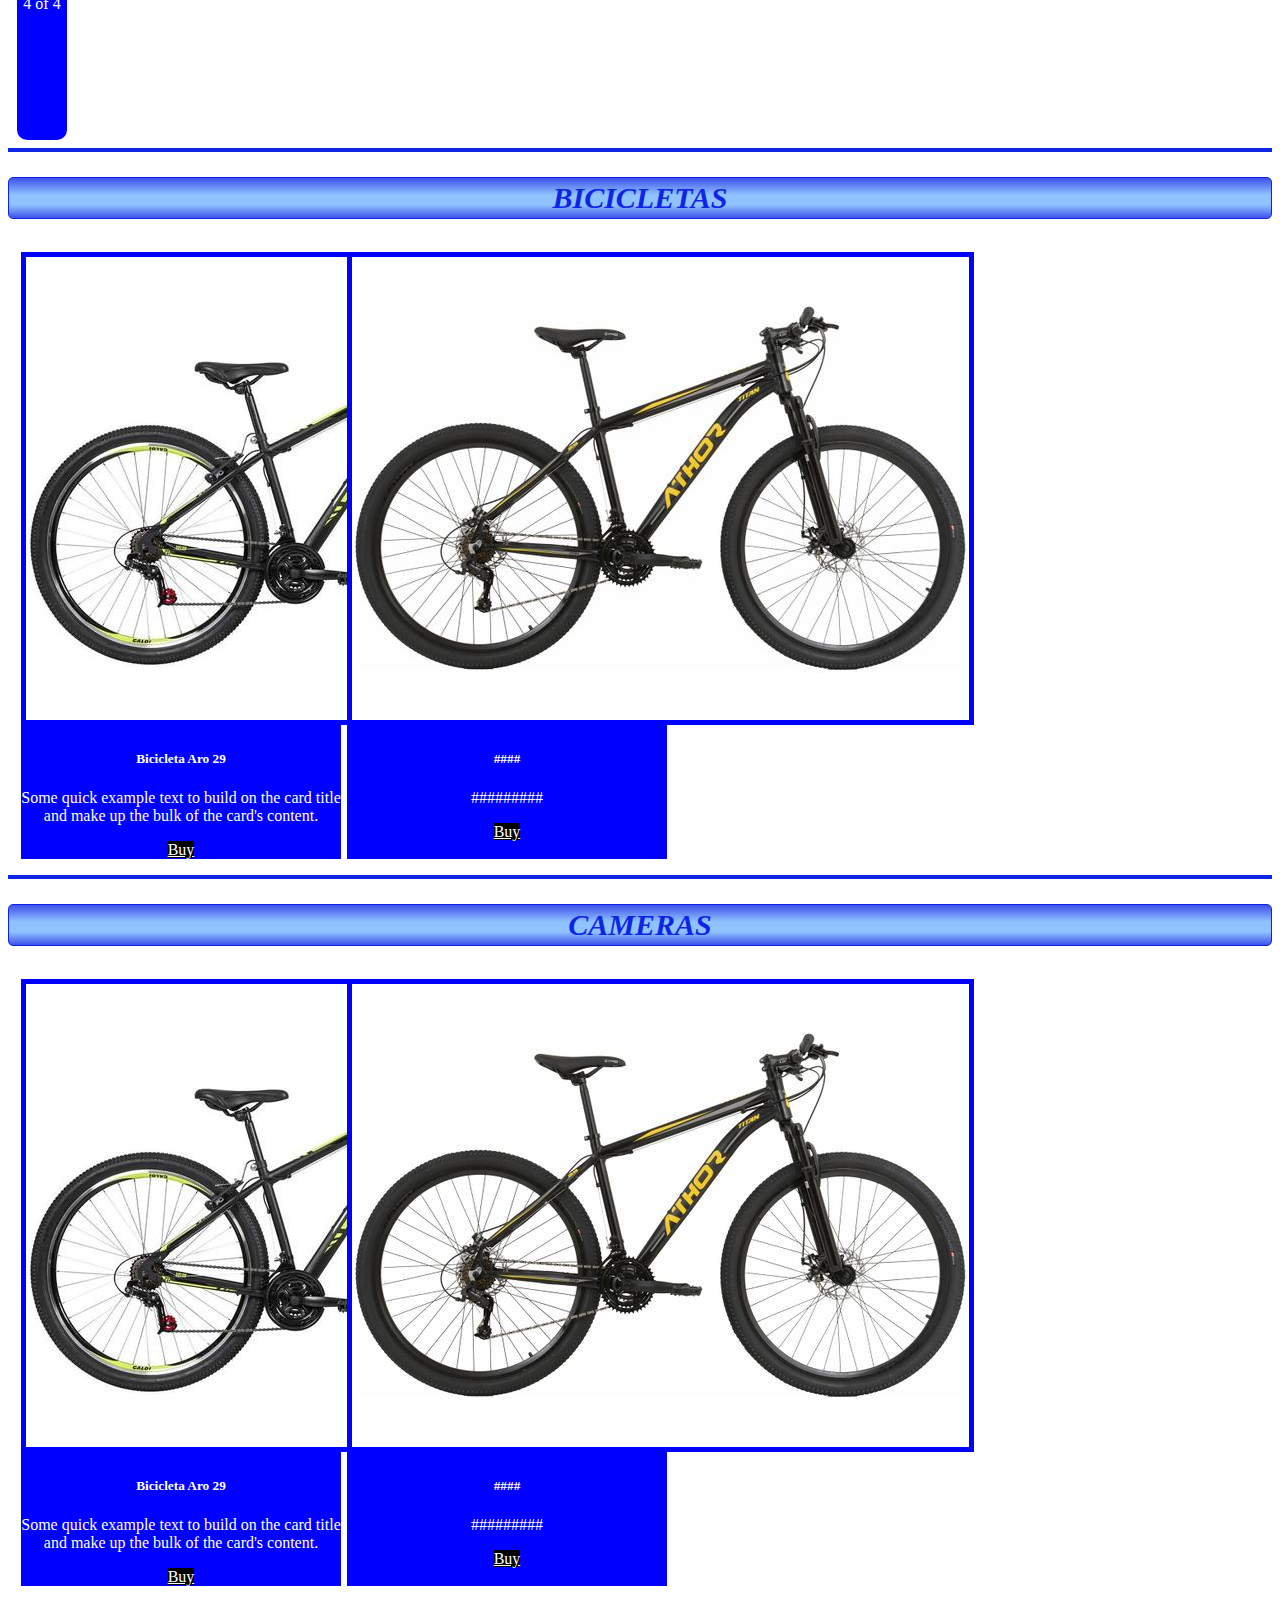
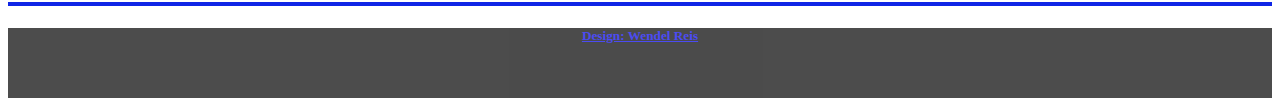
==== commit 57eaa725: "Atualização" ====
--- a/Index.html
+++ b/Index.html
@@ -1,196 +1,80 @@
-<!DOCTYPE html>
-<html lang="PT-BR">
-<head>
-		<meta charset="utf-8">
-		<meta http-equiv="X-UA-Compatible" content="IE=edge">
-		<meta name="viewport" content="width=device-width, initial-scale=1">
+<!doctype html>
+<html lang="pt-br">
+  <head>
     <title>SEG'GO</title>
-    <link rel="stylesheet" href="CSS/Style.css">
-    <link href="https://cdn.jsdelivr.net/npm/bootstrap@5.1.2/dist/css/bootstrap.min.css" rel="stylesheet">
-</head>
+    <!-- Required meta tags -->
+    <meta charset="utf-8">
+    <meta name="viewport" content="width=device-width, initial-scale=1, shrink-to-fit=no">
 
-<body>
-
+    <!-- Bootstrap CSS v5.0.2 -->
+    <link rel="stylesheet" href="https://cdn.jsdelivr.net/npm/bootstrap@5.0.2/dist/css/bootstrap.min.css"  integrity="sha384-EVSTQN3/azprG1Anm3QDgpJLIm9Nao0Yz1ztcQTwFspd3yD65VohhpuuCOmLASjC" crossorigin="anonymous">
+    <link rel="stylesheet" href="Links/CSS/Style.css">
+  </head>
+  <body>
     <main>
-<div class="Cabeçalho"> 
-    <img src="Imagens/CABECALHO/LogoTipo.png" alt="Login" width="10%" height="10%">
-<h1><img src="Imagens/CABECALHO/Simbolo.png" alt="Login" width="50px" height="50px" class="Login"> SEG'GO </h1>
-<nav id="menu">
-    <ul>
-        <li><a href="Index.html" class="col-1">Home</a></li>
-        <li><a href="Paginas/Alarmes.html" class="col-2">Alarmes</a></li>
-        <li><a href="Paginas/Bicicletas.html" class="col-2">Bicicletas</a></li>
-        <li><a href="Paginas/Cameras.html" class="col-2">Cameras</a></li>
-        <li><a href="Paginas/Pacotes de Serviços.html" class="col-2">Servicos</a></li>
-    </ul>
-</nav>
-</div>    
-</main><br><br><br><br><br><br><br><br><br><br><br><br><br><br>
-<hr>
-<!---VIDEO-->
-<div class="video"> 
-  <iframe width="100%" height="550" src="https://www.youtube.com/embed/mR1HPBxcaVI?start=27" 
-  title="YouTube video player" frameborder="0" allow="accelerometer; autoplay; clipboard-write; encrypted-media; gyroscope; picture-in-picture" allowfullscreen>
-  </iframe>
-</div>
-<hr>
-<!---ALARME-->
-<div>
-    <h2><a href="Paginas/Alarmes.html">ALARMES</a></h2>
-    <div id="tab1" class="tab-pane active">
-      <div class="products-slick" data-nav="#slick-nav-1">
-        <!-- product -->
-        <div class="product">
-          <div class="product-img">
-            <img src="Imagens/RASTREADORES/rastreador androed.jpg" alt="Rastreador Androed" width="33%" height="150px">
-            <div class="product-label">
-            </div>
-          </div>
-          <div class="product-body">
-            <p class="product-category">Category</p>
-            <h3 class="product-name"><a href="#">product name goes here</a></h3>
-            <h4 class="product-price">$980.00 <del class="product-old-price">$990.00</del></h4>
-            <div class="product-rating">
-              <i class="fa fa-star"></i>
-              <i class="fa fa-star"></i>
-              <i class="fa fa-star"></i>
-              <i class="fa fa-star"></i>
-              <i class="fa fa-star"></i>
-            </div>
-          </div>
-          <div class="add-to-cart">
-            <button class="add-to-cart-btn"><i class="fa fa-shopping-cart"></i>Adicionar no carrinho</button>
-          </div>
-        </div>
-        <!-- /product -->
-
-        <!-- product -->
-        <div class="product">
-          <div class="product-img">
-            <img src="./img/product02.png" alt="">
-            <div class="product-label">
-              <span class="new">NEW</span>
-            </div>
-          </div>
-          <div class="product-body">
-            <p class="product-category">Category</p>
-            <h3 class="product-name"><a href="#">product name goes here</a></h3>
-            <h4 class="product-price">$980.00 <del class="product-old-price">$990.00</del></h4>
-            <div class="product-rating">
-              <i class="fa fa-star"></i>
-              <i class="fa fa-star"></i>
-              <i class="fa fa-star"></i>
-              <i class="fa fa-star"></i>
-              <i class="fa fa-star-o"></i>
-            </div>
-          </div>
-          <div class="add-to-cart">
-            <button class="add-to-cart-btn"><i class="fa fa-shopping-cart"></i> Adicionar no carrinho</button>
-          </div>
-        </div>
-        <!-- /product -->
-
-        <!-- product -->
-        <div class="product">
-          <div class="product-img">
-            <img src="./img/product03.png" alt="">
-            <div class="product-label">
-              <span class="sale">-30%</span>
-            </div>
-          </div>
-          <div class="product-body">
-            <p class="product-category">Category</p>
-            <h3 class="product-name"><a href="#">product name goes here</a></h3>
-            <h4 class="product-price">$980.00 <del class="product-old-price">$990.00</del></h4>
-            <div class="product-rating">
-            </div>
-          </div>
-          <div class="add-to-cart">
-            <button class="add-to-cart-btn"><i class="fa fa-shopping-cart"></i>Adicionar no carrinho</button>
-          </div>
-        </div>
-        <!-- /product -->
-
-        <!-- product -->
-        <div class="product">
-          <div class="product-img">
-            <img src="./img/product04.png" alt="">
-          </div>
-          <div class="product-body">
-            <p class="product-category">Category</p>
-            <h3 class="product-name"><a href="#">product name goes here</a></h3>
-            <h4 class="product-price">$980.00 <del class="product-old-price">$990.00</del></h4>
-            <div class="product-rating">
-              <i class="fa fa-star"></i>
-              <i class="fa fa-star"></i>
-              <i class="fa fa-star"></i>
-              <i class="fa fa-star"></i>
-              <i class="fa fa-star"></i>
-            </div>
-          </div>
-          <div class="add-to-cart">
-            <button class="add-to-cart-btn"><i class="fa fa-shopping-cart"></i>Adicionar no carrinho</button>
-          </div>
-        </div>
-        <!-- /product -->
-
-        <!-- product -->
-        <div class="product">
-          <div class="product-img">
-            <img src="./img/product05.png" alt="">
-          </div>
-          <div class="product-body">
-            <p class="product-category">Category</p>
-            <h3 class="product-name"><a href="">product name goes here</a></h3>
-            <h4 class="product-price">$980.00 <del class="product-old-price">$990.00</del></h4>
-            <div class="product-rating">
-              <i class="fa fa-star"></i>
-              <i class="fa fa-star"></i>
-              <i class="fa fa-star"></i>
-              <i class="fa fa-star"></i>
-              <i class="fa fa-star"></i>
-            </div>
-          </div>
-          <div class="add-to-cart">
-            <button class="add-to-cart-btn"><i class="fa fa-shopping-cart"></i>Adicionar no carrinho</button>
-          </div>
-        </div>
-        <!-- /product -->
+    <div class="Cabeçalho"> 
+    <h1>SEG'GO </h1>
+    <nav class="navbar navbar-expand-lg navbar-dark bg-primary">
+    <div class="container-fluid">
+      <button class="navbar-toggler" type="button" data-bs-toggle="collapse" data-bs-target="#navbarTogglerDemo01" aria-controls="navbarTogglerDemo01" aria-expanded="false" aria-label="Toggle navigation">
+        <span class="navbar-toggler-icon"></span>
+      </button>
+      <ul class="navbar-nav me-auto mb-2 mb-lg-0">
+      <div class="collapse navbar-collapse" id="navbarTogglerDemo01">
+          <li class="nav-item">
+            <a class="nav-link" href="Index.html">Home</a>
+          </li>
+          <li class="nav-item">
+            <a class="nav-link" href="">Alarmes</a>
+          </li>
+          <li class="nav-item">
+            <a class="nav-link" href="Links/Bicicletas.html">Bicicletas</a>
+          </li>
+          <li class="nav-item">
+            <a class="nav-link" href="#">Servicos</a>
+          </li>
+          <li class="nav-item">
+            <a class="nav-link" href="#">Cameras</a>
+          </li>
+        </ul>
+        <form class="d-flex">
+          <input class="form-control me-2" type="search" placeholder="Procurar" aria-label="Search">
+          <button class="btn btn-outline-success" type="submit">Procurar</button>
+        </form>
       </div>
-      <div id="slick-nav-1" class="products-slick-nav"></div>
     </div>
-</div>
-<hr>
-<!---PACOTE DE SERVIÇOS-->
-<div>
-    <h2><a href="Paginas/Pacotes de Serviços.html">PACOTES DE SERVICOS</a></h2>
-    <div class="Lista">
-            <div class="Pacote"><h3>PACOTE PREMIUM01</h3>
-            <p>kjbfgk.zjbfkjzbcvkzjxbcvkzjcbvkçb<br>
-                adfgçdofghçsdkfhgçsdhfgçsdhf<br>
-                adfgçdofghçsdkfhgçsdhfgçsdhfa<br>
-                dfgsdfgsdf<br>
-                afdgsdf<br>
-            </p>
-            </div>
-            <div class="Pacote"><h3>PACOTE PREMIUM02</h3>
-            <p>kjbfgk.zjbfkjzbcvkzjxbcvkzjcbvkçb</p>
-            </div>
-            <div class="Pacote"><h3>PACOTE PREMIUM03</h3>
-            <p>kjbfgk.zjbfkjzbcvkzjxbcvkzjcbvkçb</p>
-            </div>
-            <div class="Pacote"><h3>PACOTE BASICO01</h3>
-            <p>kjbfgk.zjbfkjzbcvkzjxbcvkzjcbvkçb</p>
-            </div>
-            <div class="Pacote"><h3>PACOTE BASICO02</h3>
-            <p>kjbfgk.zjbfkjzbcvkzjxbcvkzjcbvkçb</p>
-            </div>
-            <div class="Pacote"><h3>PACOTE BASICO03</h3>
-            <p>kjbfgk.zjbfkjzbcvkzjxbcvkzjcbvkçb</p>
-            </div>
-        </div>
-</div><br>
-<hr>
+    </nav>
+  </main>
+  <hr>
+  <!---VIDEO-->
+  <div class="video"> 
+    <iframe width="95%" height="500" src="https://www.youtube.com/embed/mR1HPBxcaVI?start=27" 
+    title="YouTube video player" frameborder="0" allow="accelerometer; autoplay; clipboard-write; encrypted-media; gyroscope; picture-in-picture" allowfullscreen>
+    </iframe>
+  </div>
+    <!-- Bootstrap JavaScript Libraries -->
+    <script src="https://cdn.jsdelivr.net/npm/@popperjs/core@2.9.2/dist/umd/popper.min.js" integrity="sha384-IQsoLXl5PILFhosVNubq5LC7Qb9DXgDA9i+tQ8Zj3iwWAwPtgFTxbJ8NT4GN1R8p" crossorigin="anonymous"></script>
+    <script src="https://cdn.jsdelivr.net/npm/bootstrap@5.0.2/dist/js/bootstrap.min.js" integrity="sha384-cVKIPhGWiC2Al4u+LWgxfKTRIcfu0JTxR+EQDz/bgldoEyl4H0zUF0QKbrJ0EcQF" crossorigin="anonymous"></script>
+  <hr>
+  <h2>RASTREADORES</h2>
+  <div class="container-fluid grade">
+    <div class="card" style="width: 20rem;">
+    <img src="../Imagens/BICICLETA/Biciclete aro 29.jpg" class="card-img-top" alt="Bicicleta Aro 29">
+      <div class="card-body">
+        <h5 class="card-title">Bicicleta Aro 29</h5>
+        <p class="card-text">Some quick example text to build on the card title and make up the bulk of the card's content.</p>
+        <a href="#" class="btn btn-primary">Buy</a>
+      </div>
+    </div>
+    <div class="card" style="width: 20rem;">
+    <img src="../Imagens/BICICLETA/Biciclete Athon.jpg" class="card-img-top" alt="Bicicleta Athon">
+      <div class="card-body">
+        <h5 class="card-title">####</h5>
+        <p class="card-text">#########</p>
+        <a href="#" class="btn btn-primary">Buy</a>
+      </div>
+    </div>
+  </div>
 <!---CARROSSEL-->
 <div id="demo" class="carousel slide" data-bs-ride="carousel">
 
@@ -221,42 +105,74 @@
   <button class="carousel-control-next" type="button" data-bs-target="#demo" data-bs-slide="next">
     <span class="carousel-control-next-icon"></span>
   </button>
+</div>  
+<hr>
+<h2>PACOTES DE SERVICOS</h2>
+<!--TITULO -->
+<div class="container-fluid">
+  <div class="row">
+    <div class="col-sm bg-dark"><h4>SIMPLES</h4></div>
+    <div class="col-sm bg-gold"><h4>PREMIUM</h4></div>
+  </div>
+
+  <!-- TOPICOS-->
+  <div class="row">
+    <div class="col-sm pc-sp">1 of 4</div>
+    <div class="col-sm pc-sp">2 of 4</div>
+    <div class="col-sm pc-pm">3 of 4</div>
+    <div class="col-sm pc-pm">4 of 4</div>
+  </div>
+  <div class="row">
+    <div class="col-sm pc-sp">1 of 4</div>
+    <div class="col-sm pc-sp">2 of 4</div>
+    <div class="col-sm pc-pm">3 of 4</div>
+    <div class="col-sm pc-pm">4 of 4</div>
+  </div>
 </div>
 <hr>
-<!---BICICLETA-->
-<div><h2><a href="Paginas/Bicicletas.html">BICICLETAS</a></h2>
-    <div class="Imagens">
-        <div class="Ima"><img src="Imagens/BICICLETA/Bike Blue.png" alt="Bike Blue" height="50%" width="100%"></div>
-        <div class="Ima"><img src="Imagens/BICICLETA/Biciclete Track.jpg" alt="Bicileta Track" width="20%" height="200px"></div>
-        <div class="Ima"><img src="Imagens/BICICLETA/Biciclete Track Green.jpg" alt="Bicicleta Track Green" width="20%" height="200px"></div>
-        <div class="Ima"><img src="Imagens/BICICLETA/Biciclete Track Black.jpg" alt="Bicicleta Track Black" width="30%" height="200px"></div>
-        <div class="Ima"><img src="Imagens/BICICLETA/Biciclete Red.jpg" alt="Bicicleta Red" width="20%" height="200px"></div>
-        <div class="Ima"><img src="Imagens/BICICLETA/Biciclete Prata.jpg" alt="Bicicleta Prata" width="20%" height="200px"></div>
-        <div class="Ima"><img src="Imagens/BICICLETA/Biciclete Pink.jpg" alt="Bicicleta Pink" width="20%" height="200px"></div>
-    </div>    
+<h2>BICICLETAS</h2>
+<div class="container-fluid grade">
+  <div class="card" style="width: 20rem;">
+  <img src="../Imagens/BICICLETA/Biciclete aro 29.jpg" class="card-img-top" alt="Bicicleta Aro 29">
+    <div class="card-body">
+      <h5 class="card-title">Bicicleta Aro 29</h5>
+      <p class="card-text">Some quick example text to build on the card title and make up the bulk of the card's content.</p>
+      <a href="#" class="btn btn-primary">Buy</a>
+    </div>
+  </div>
+  <div class="card" style="width: 20rem;">
+  <img src="../Imagens/BICICLETA/Biciclete Athon.jpg" class="card-img-top" alt="Bicicleta Athon">
+    <div class="card-body">
+      <h5 class="card-title">####</h5>
+      <p class="card-text">#########</p>
+      <a href="#" class="btn btn-primary">Buy</a>
+    </div>
+  </div>
 </div>
 <hr>
-<!---CAMERAS-->
-<div>
-    <h2><a href="Paginas/Cameras.html">CAMERAS</a></h2>
-    <div class="Imagens">
-        <div class="Ima"><img src="Imagens/CAMERAS/camera black.jpg" alt="camera black" height="300px" width="30%"></div>
-        <div class="Ima"><img src="Imagens/CAMERAS/camera blue.jpg" alt="camera blue" height="300px" width="30%"></div>
-        <div class="Ima"><img src="Imagens/CAMERAS/camera cinza.jpg" alt="camera cinza" height="300px" width="30%"></div>
-        <div class="Ima"><img src="Imagens/CAMERAS/camera orange.jpg" alt="camera orange" height="300px" width="30%"></div>
-        <div class="Ima"><img src="Imagens/CAMERAS/camera pink.jpg" alt="camera pink" height="300px" width="30%"></div>
-        <div class="Ima"><img src="Imagens/CAMERAS/camera white.jpg" alt="camera white" height="300px" width="30%"></div>
+<h2>CAMERAS</h2>
+<div class="container-fluid grade">
+  <div class="card" style="width: 20rem;">
+  <img src="../Imagens/BICICLETA/Biciclete aro 29.jpg" class="card-img-top" alt="Bicicleta Aro 29">
+    <div class="card-body">
+      <h5 class="card-title">Bicicleta Aro 29</h5>
+      <p class="card-text">Some quick example text to build on the card title and make up the bulk of the card's content.</p>
+      <a href="#" class="btn btn-primary">Buy</a>
     </div>
+  </div>
+  <div class="card" style="width: 20rem;">
+  <img src="../Imagens/BICICLETA/Biciclete Athon.jpg" class="card-img-top" alt="Bicicleta Athon">
+    <div class="card-body">
+      <h5 class="card-title">####</h5>
+      <p class="card-text">#########</p>
+      <a href="#" class="btn btn-primary">Buy</a>
+    </div>
+  </div>
 </div>
-</body>
-<hr>
-<!---RODAPÉ-->
-<footer>
 
-
-
-</footer>
-<script src="https://cdn.jsdelivr.net/npm/bootstrap@5.1.2/dist/js/bootstrap.bundle.min.js">
-
-</script>
+  </body>
+  <hr>
+  <footer>
+    <a href="https://github.com/wendelreis18"><h5>Design: Wendel Reis</h5></a>
+  </footer>
 </html>--- a/Links/CSS/Style.css
+++ b/Links/CSS/Style.css
@@ -0,0 +1,99 @@
+@font-face{
+  font-family: [Facon];
+  src: url(../../facon/Facon.otf);
+}
+*{
+  box-sizing: border-box;
+}
+.col-1 {width: 12.33%;}
+.col-2 {width: 16.66%;}
+.col-3 {width: 25%;}
+.col-4 {width: 33.33%;}
+.col-5 {width: 41.66%;}
+.col-6 {width: 50%;}
+.col-7 {width: 58.33%;}
+.col-8 {width: 66.66%;}
+.col-9 {width: 75%;}
+.col-10 {width: 83.33%;}
+.col-11 {width: 91.66%;}
+.col-12 {width: 100%;}
+
+main { 
+  background-color: black;
+  opacity: 0.7;
+  font-family: Facon;
+}
+.video{
+  background-color: black;
+}
+
+ hr{ 
+  border: 2px solid #0F25E6;
+ }
+
+h2 {
+  color: #0F25E6;
+  font-family: Facon;
+  font-style: italic;
+  font-weight: bold;
+  font-size: 30px;
+  line-height: 30px;
+  border: 1px solid #0F25E6;
+  box-sizing: border-box;
+  border-radius: 5px;
+  padding: 5px;
+  background:linear-gradient(180deg, rgba(15, 37, 230, 0.8) 0%, rgba(115, 179, 255, 0.8) 42.19%, rgba(115, 179, 255, 0.8) 67.19%, rgba(15, 37, 230, 0.8) 100%);
+}
+
+h3{
+  font-family: Facon;
+  color: rgba(15, 37, 230, 0.8);
+}
+
+body{
+  text-align: center;
+  background-image: url(../../Imagens/BACKGROUND/Home.jpg);
+  background-repeat: no-repeat;
+  background-position: 100%;
+}
+.grade{
+  display: flex;
+  margin: 3px;
+  padding: 5px;
+}
+.card{
+  background-color: blue;
+  margin: 3px;
+}
+.btn{
+  background-color: black;
+  color: white;
+  border-color: white;
+}
+.card-img-top{
+  border: solid 5px blue;
+}
+.container-fluid{
+  font-family: Facon;
+  color: white;
+  margin: 5px;
+}
+.bg-gold{
+  background-color: darkgoldenrod;
+}
+.pc-sp, .pc-pm{
+  background-color: blue;
+  height: 150px;
+  width: 50px;
+  padding: 5px;
+  margin: 4px;
+  border-radius: 10px;
+}
+
+footer{
+  background-color: black;
+  opacity: 0.7;
+  height: 70px;
+  text-align: center;
+  text-underline-position: 50%;
+}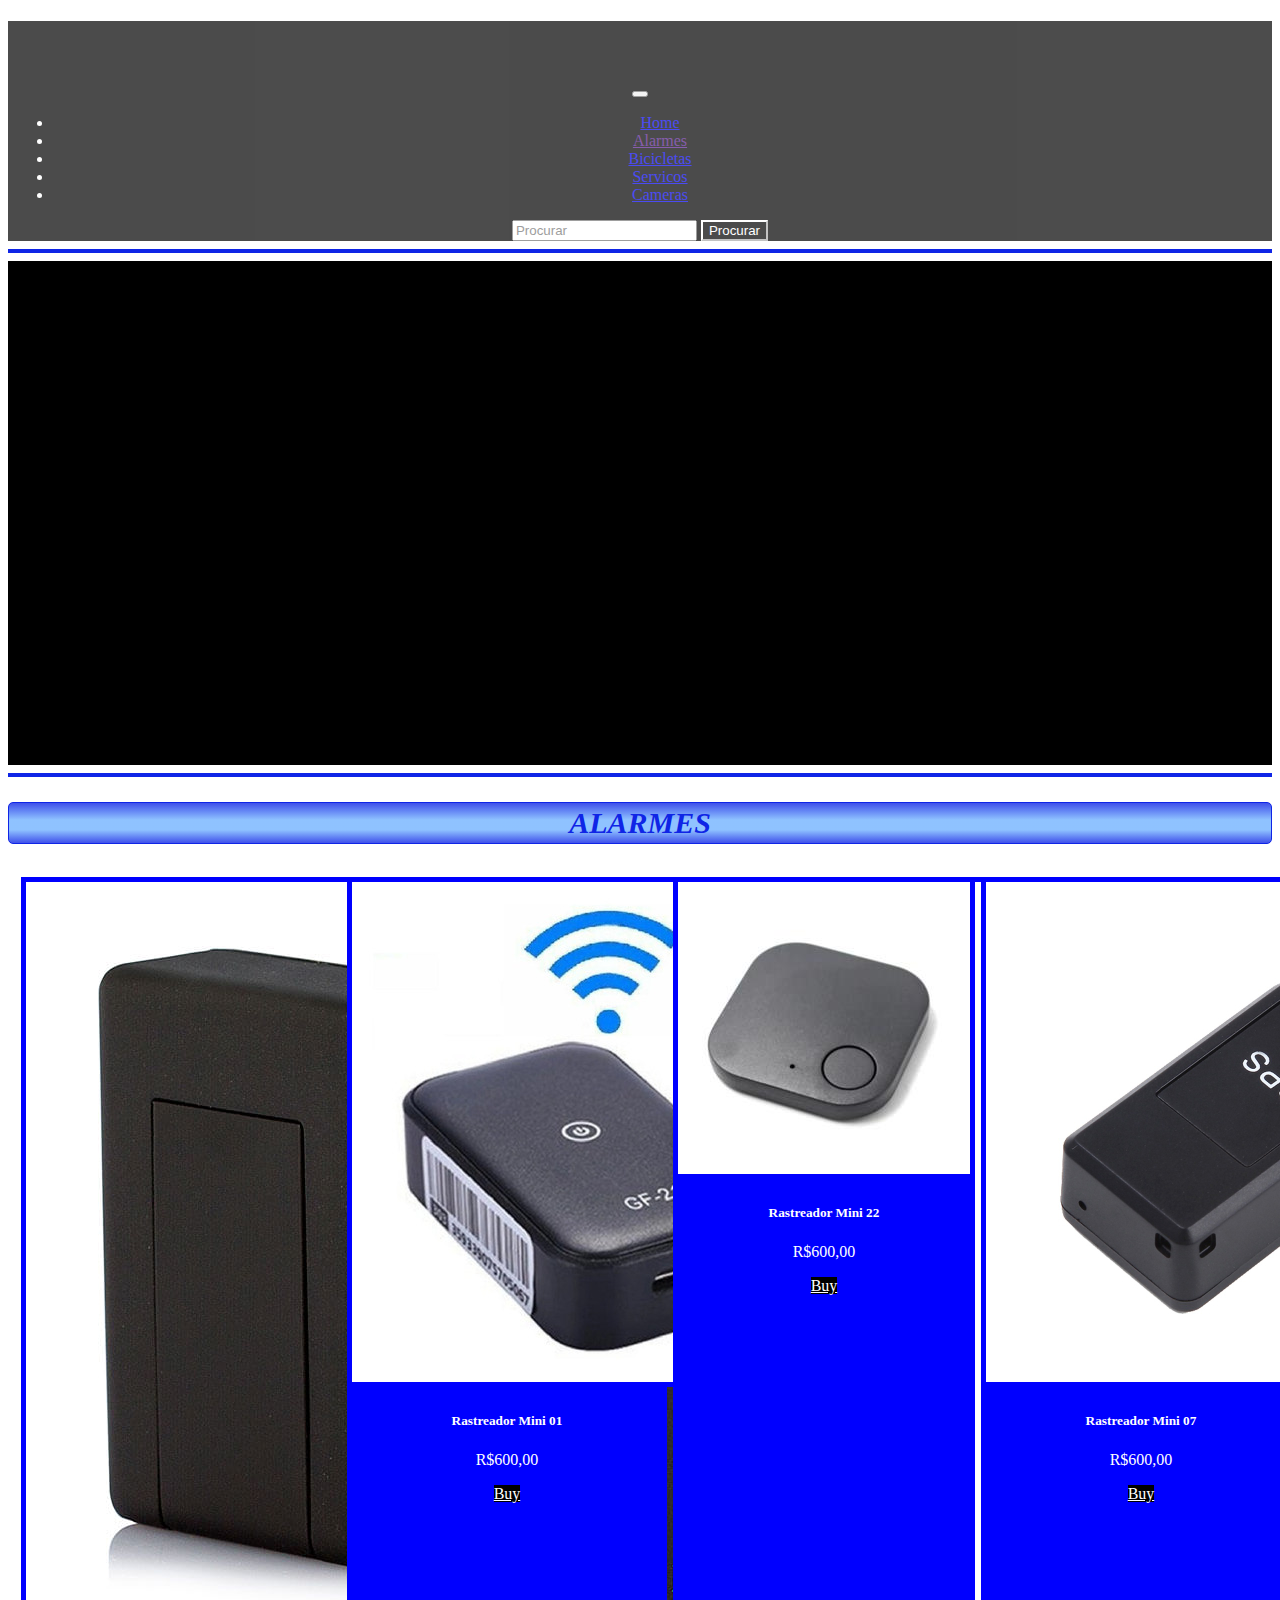
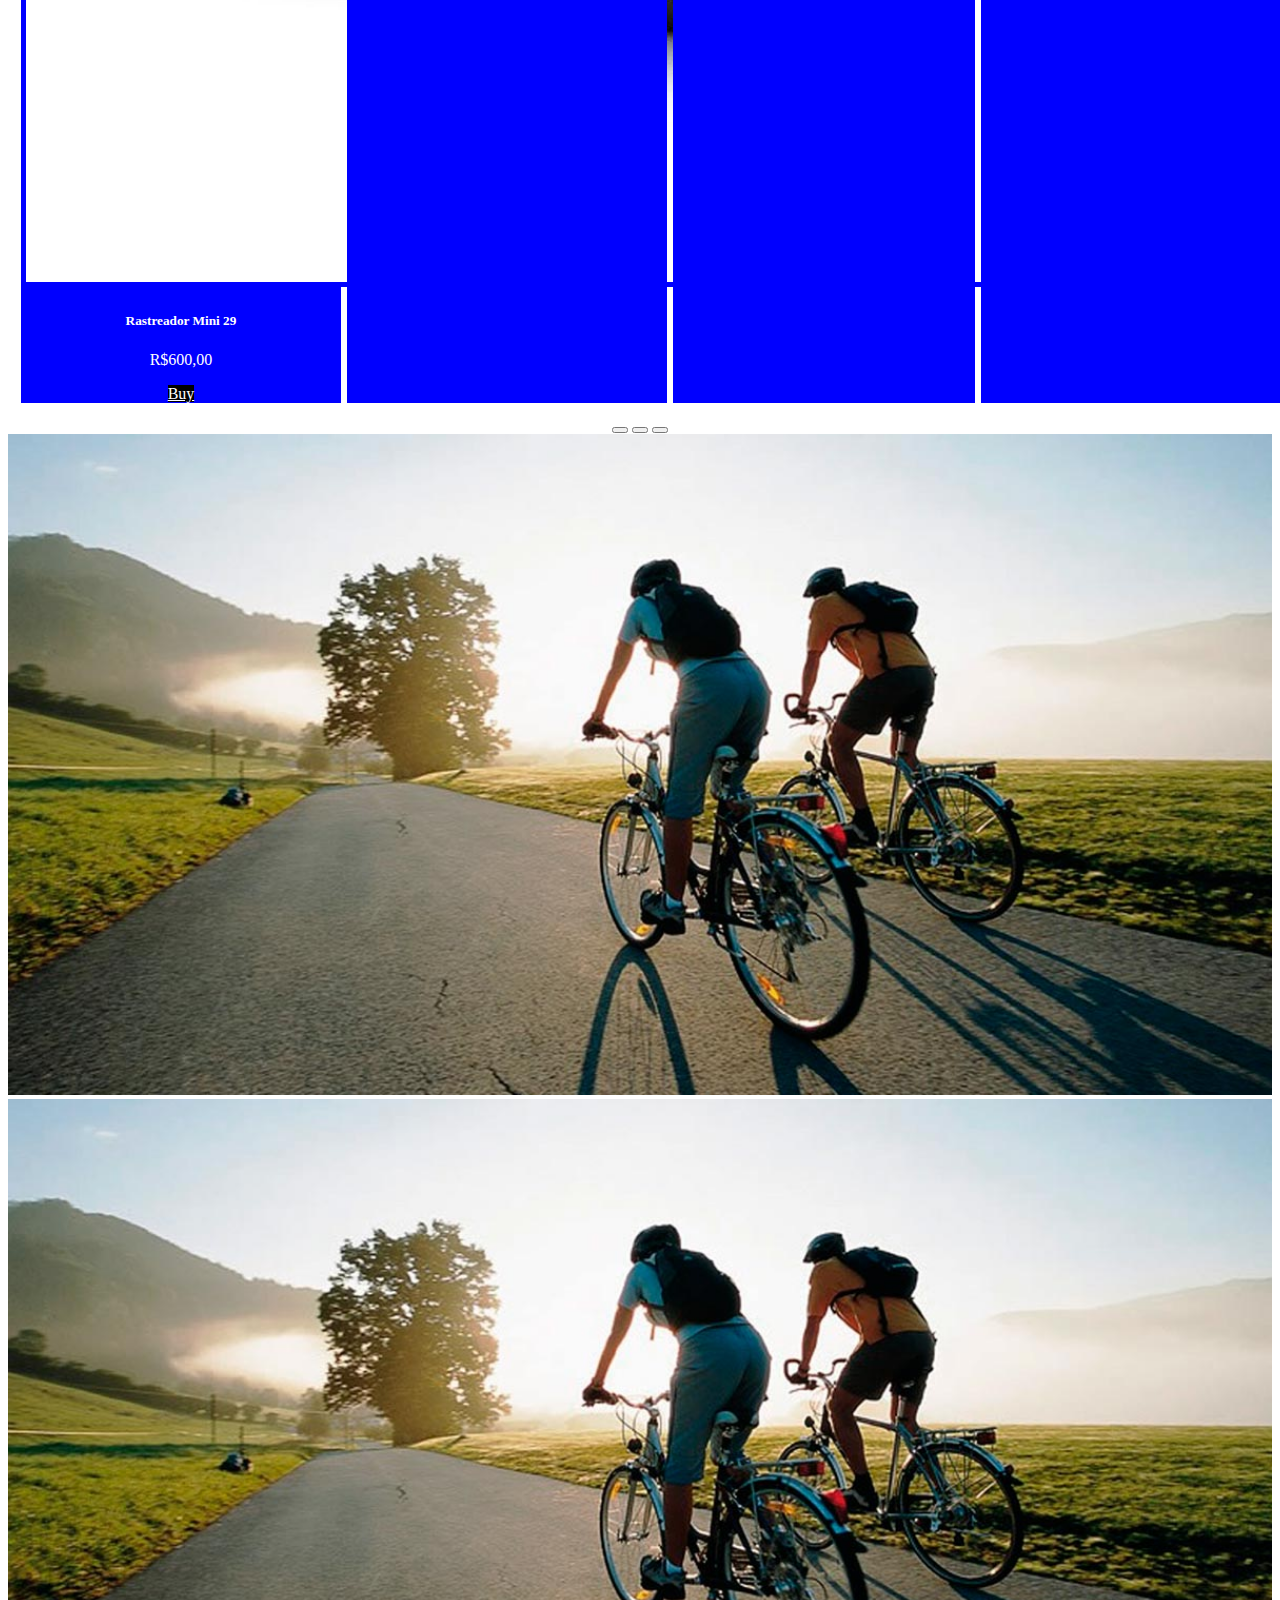
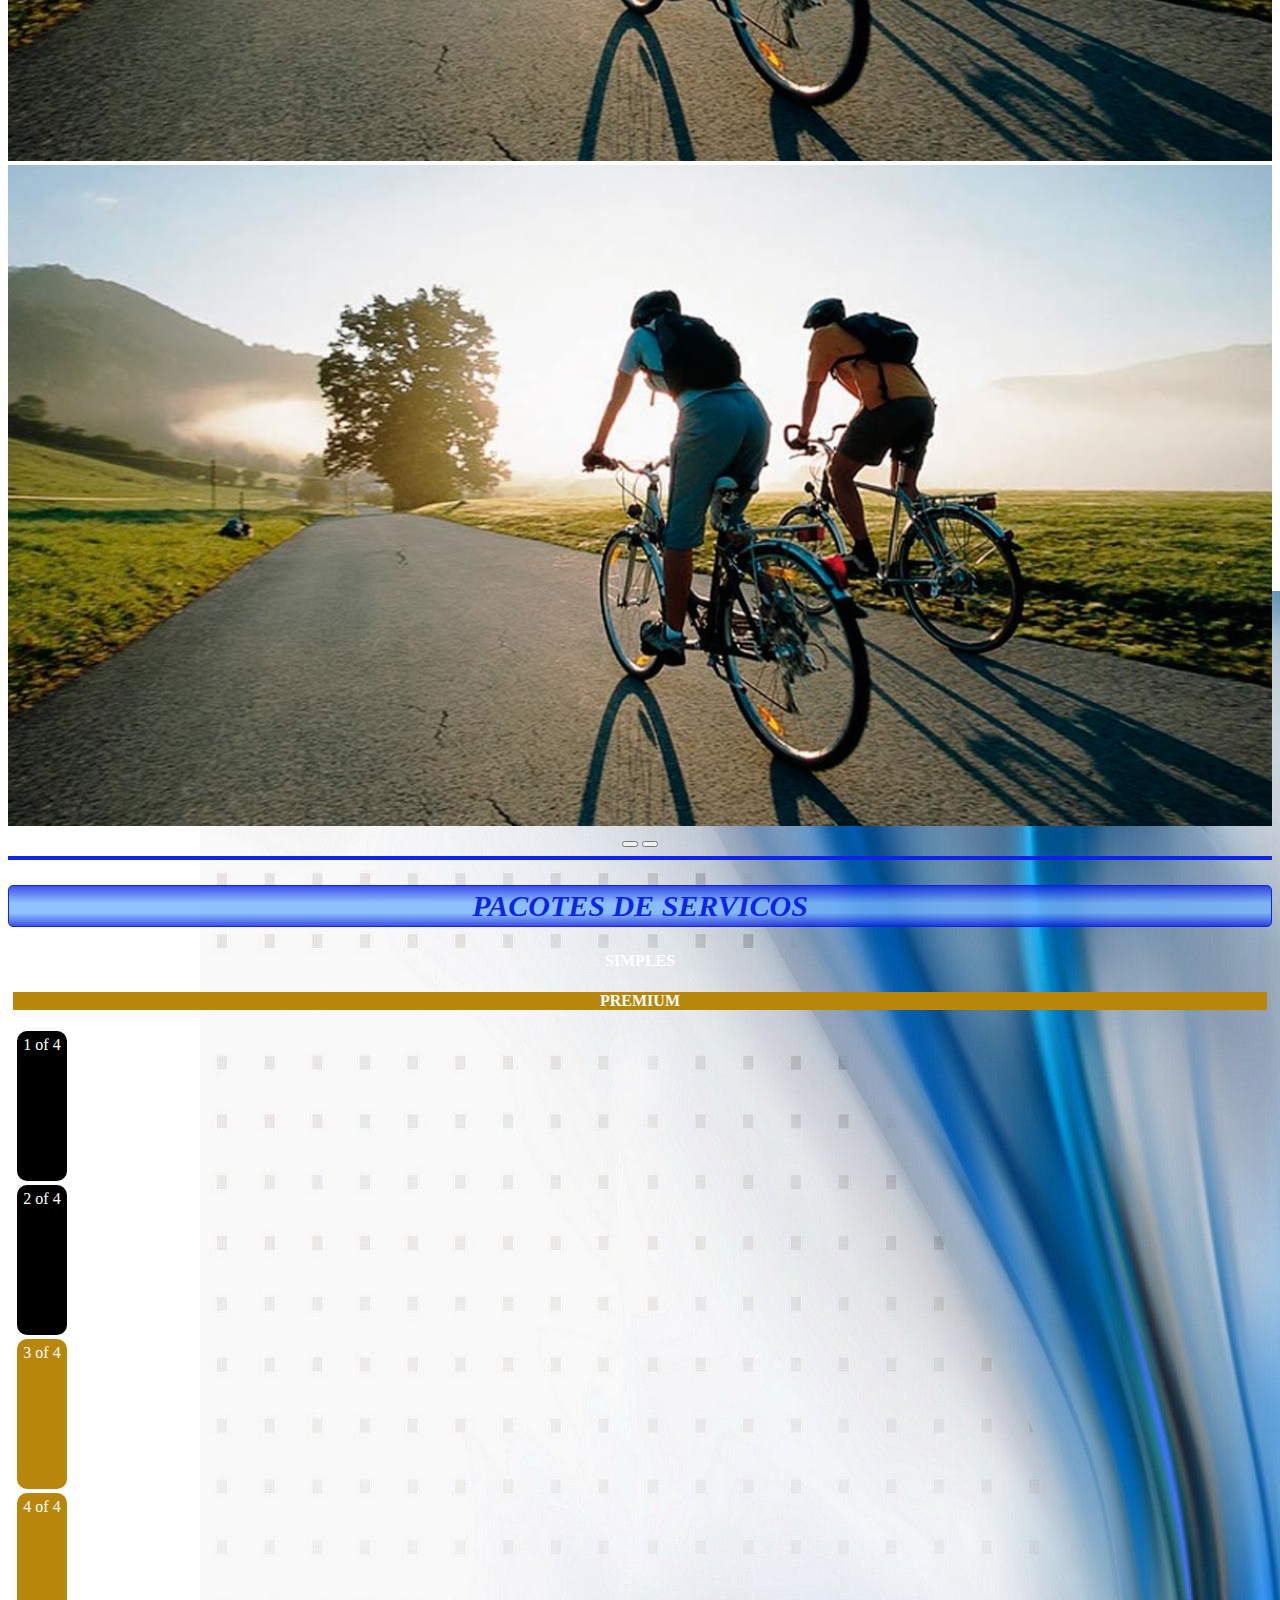
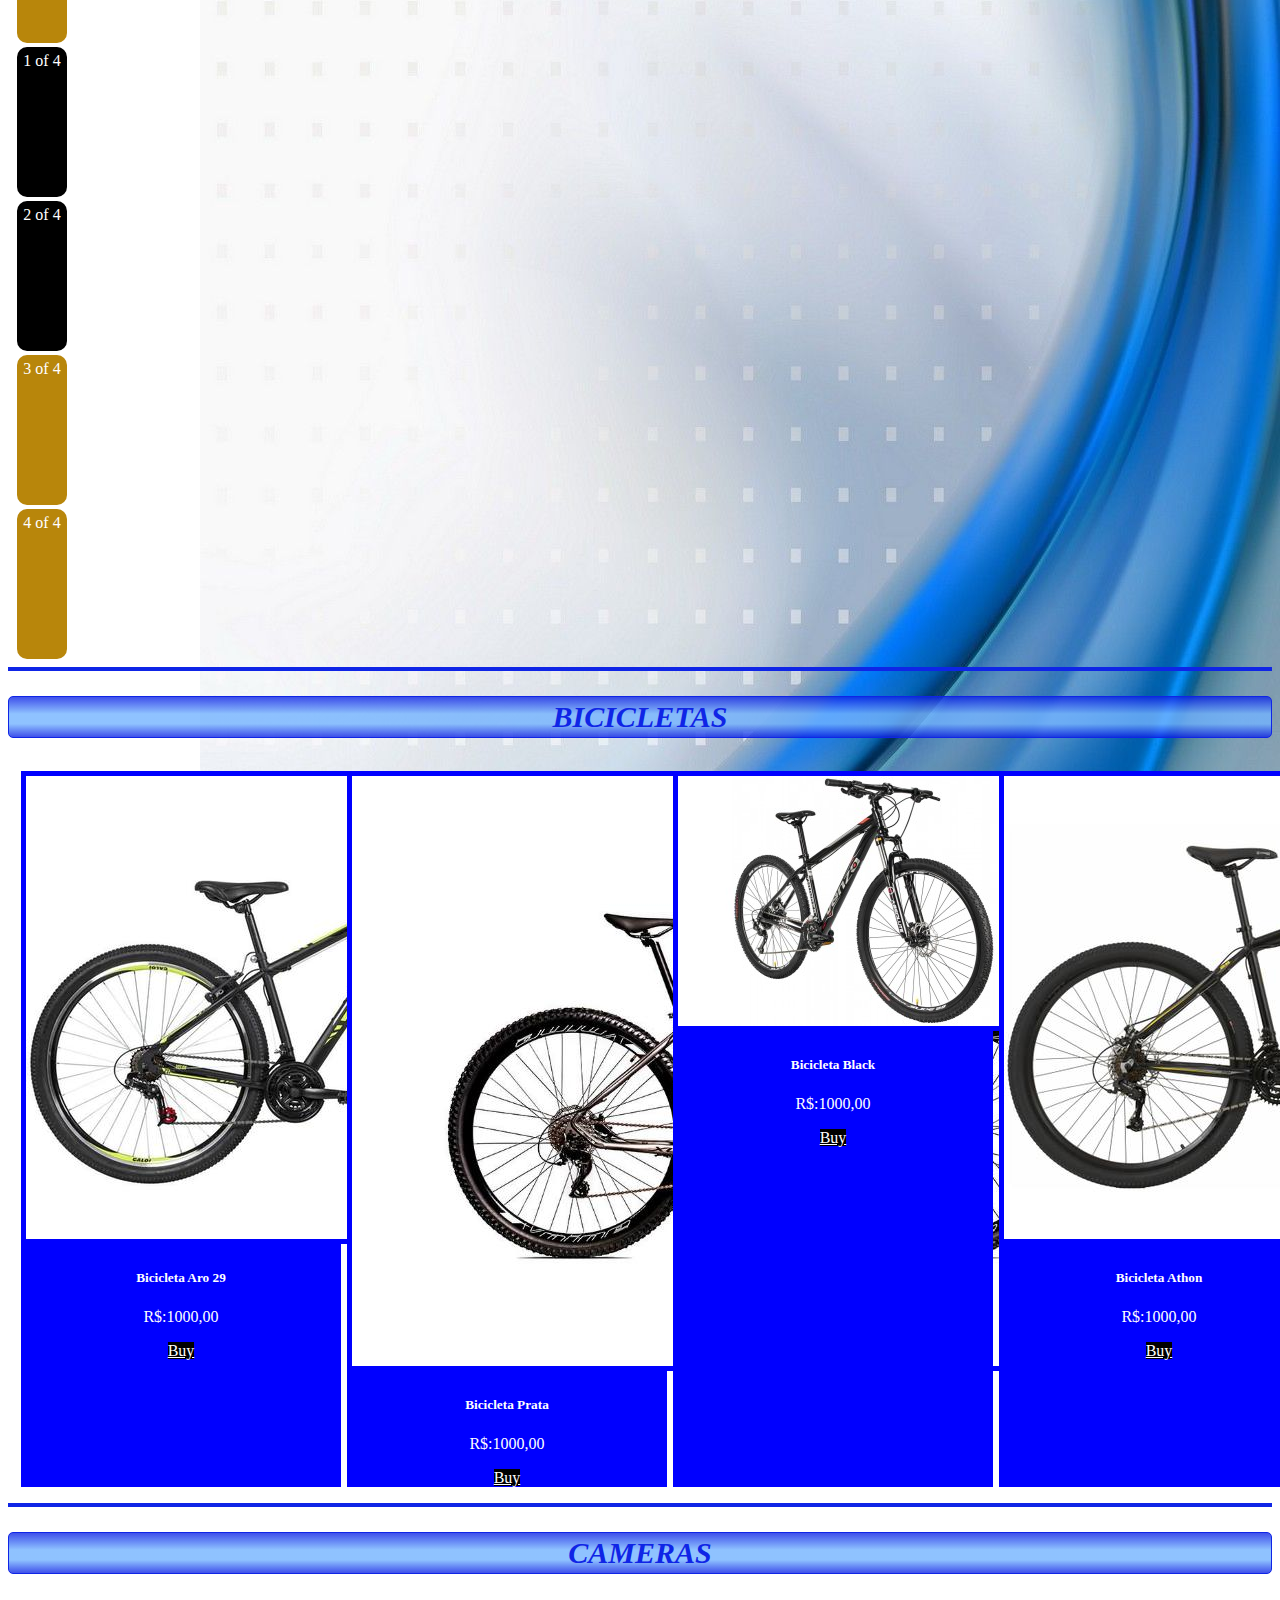
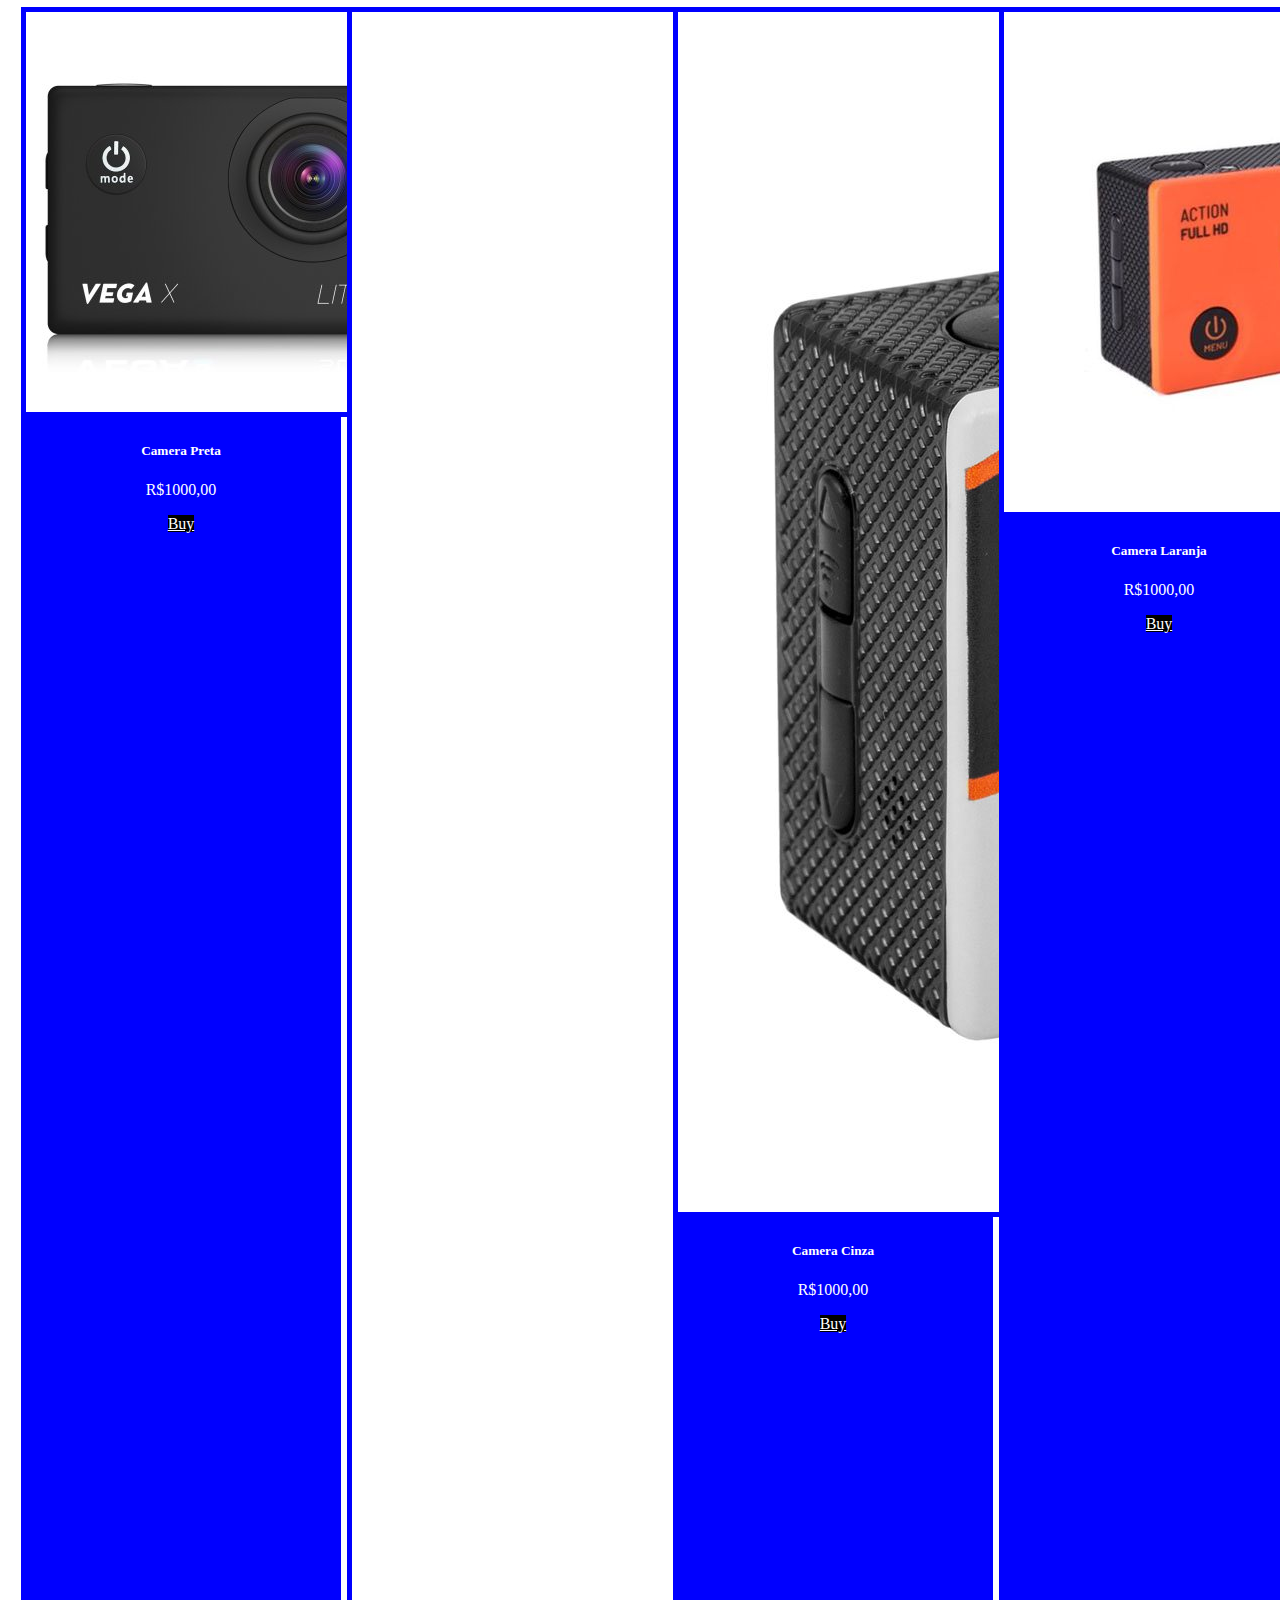
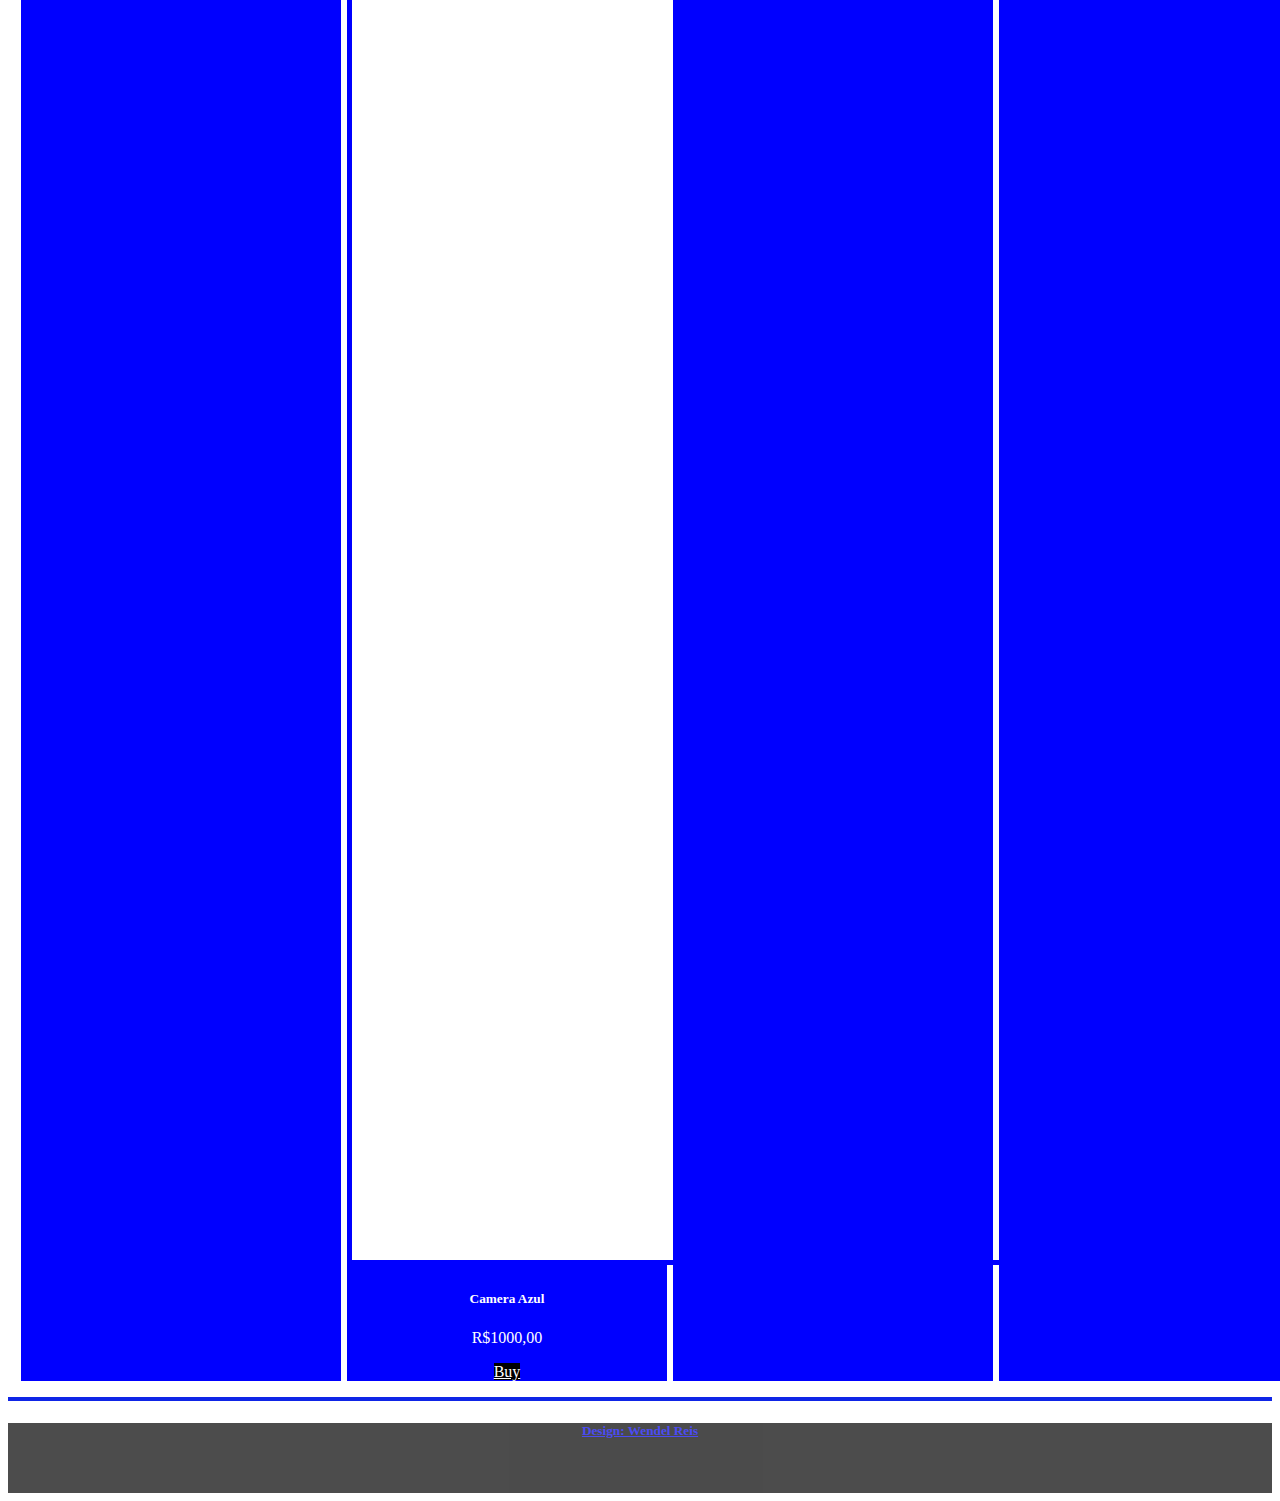
==== commit 75f2aa7c: "Final_do_dia" ====
--- a/Index.html
+++ b/Index.html
@@ -56,24 +56,57 @@
     <script src="https://cdn.jsdelivr.net/npm/@popperjs/core@2.9.2/dist/umd/popper.min.js" integrity="sha384-IQsoLXl5PILFhosVNubq5LC7Qb9DXgDA9i+tQ8Zj3iwWAwPtgFTxbJ8NT4GN1R8p" crossorigin="anonymous"></script>
     <script src="https://cdn.jsdelivr.net/npm/bootstrap@5.0.2/dist/js/bootstrap.min.js" integrity="sha384-cVKIPhGWiC2Al4u+LWgxfKTRIcfu0JTxR+EQDz/bgldoEyl4H0zUF0QKbrJ0EcQF" crossorigin="anonymous"></script>
   <hr>
-  <h2>RASTREADORES</h2>
+  <h2>ALARMES</h2>
   <div class="container-fluid grade">
     <div class="card" style="width: 20rem;">
-    <img src="../Imagens/BICICLETA/Biciclete aro 29.jpg" class="card-img-top" alt="Bicicleta Aro 29">
-      <div class="card-body">
-        <h5 class="card-title">Bicicleta Aro 29</h5>
-        <p class="card-text">Some quick example text to build on the card title and make up the bulk of the card's content.</p>
-        <a href="#" class="btn btn-primary">Buy</a>
-      </div>
-    </div>
-    <div class="card" style="width: 20rem;">
-    <img src="../Imagens/BICICLETA/Biciclete Athon.jpg" class="card-img-top" alt="Bicicleta Athon">
-      <div class="card-body">
-        <h5 class="card-title">####</h5>
-        <p class="card-text">#########</p>
-        <a href="#" class="btn btn-primary">Buy</a>
-      </div>
-    </div>
+    <img src="Imagens/RASTREADORES/rastreador androed.jpg" class="card-img-top" alt="Rastreador Mini29">
+      <div class="card-body">
+        <h5 class="card-title">Rastreador Mini 29</h5>
+        <p class="card-text">R$600,00</p>
+        <a href="#" class="btn btn-primary">Buy</a>
+      </div>
+    </div>
+    <div class="card" style="width: 20rem;">
+    <img src="Imagens/RASTREADORES/rastreador mini.jpg" class="card-img-top" alt="Rastreador Mini">
+      <div class="card-body">
+        <h5 class="card-title">Rastreador Mini 01</h5>
+        <p class="card-text">R$600,00</p>
+        <a href="#" class="btn btn-primary">Buy</a>
+      </div>
+    </div>
+    <div class="card" style="width: 20rem;">
+      <img src="Imagens/RASTREADORES/rastreador mini22.jpg" class="card-img-top" alt="Rastreador Mini22">
+        <div class="card-body">
+          <h5 class="card-title">Rastreador Mini 22</h5>
+          <p class="card-text">R$600,00</p>
+          <a href="#" class="btn btn-primary">Buy</a>
+        </div>
+      </div>
+      <div class="card" style="width: 20rem;">
+      <img src="Imagens/RASTREADORES/rastreador_mini.jpg" class="card-img-top" alt="Rastreador Mini07">
+        <div class="card-body">
+          <h5 class="card-title">Rastreador Mini 07</h5>
+          <p class="card-text">R$600,00</p>
+          <a href="#" class="btn btn-primary">Buy</a>
+        </div>
+      </div>
+          <div class="card" style="width: 20rem;">
+    <img src="Imagens/RASTREADORES/rastreador_mini11.jpg" class="card-img-top" alt="Rastreador Mini08">
+      <div class="card-body">
+        <h5 class="card-title">Rastreador Mini 08</h5>
+        <p class="card-text">R$600,00</p>
+        <a href="#" class="btn btn-primary">Buy</a>
+      </div>
+    </div>
+    <div class="card" style="width: 20rem;">
+    <img src="Imagens/RASTREADORES/rastreador_mini01.jpg" class="card-img-top" alt="Rastreador Mini15">
+      <div class="card-body">
+        <h5 class="card-title">Rastreador Mini 15</h5>
+        <p class="card-text">R$600,00</p>
+        <a href="#" class="btn btn-primary">Buy</a>
+      </div>
+    </div>
+    
   </div>
 <!---CARROSSEL-->
 <div id="demo" class="carousel slide" data-bs-ride="carousel">
@@ -130,44 +163,110 @@
   </div>
 </div>
 <hr>
+<!---Bicicleta -->
 <h2>BICICLETAS</h2>
 <div class="container-fluid grade">
   <div class="card" style="width: 20rem;">
-  <img src="../Imagens/BICICLETA/Biciclete aro 29.jpg" class="card-img-top" alt="Bicicleta Aro 29">
+  <img src="Imagens/BICICLETA/Biciclete aro 29.jpg" class="card-img-top" alt="Bicicleta Aro 29">
     <div class="card-body">
       <h5 class="card-title">Bicicleta Aro 29</h5>
-      <p class="card-text">Some quick example text to build on the card title and make up the bulk of the card's content.</p>
-      <a href="#" class="btn btn-primary">Buy</a>
-    </div>
-  </div>
-  <div class="card" style="width: 20rem;">
-  <img src="../Imagens/BICICLETA/Biciclete Athon.jpg" class="card-img-top" alt="Bicicleta Athon">
-    <div class="card-body">
-      <h5 class="card-title">####</h5>
-      <p class="card-text">#########</p>
+      <p class="card-text">R$:1000,00</p>
+      <a href="#" class="btn btn-primary">Buy</a>
+    </div>
+  </div>
+  <div class="card" style="width: 20rem;">
+    <img src="Imagens/BICICLETA/Biciclete Prata.jpg" class="card-img-top" alt="Rastreador Mini29">
+      <div class="card-body">
+        <h5 class="card-title">Bicicleta Prata</h5>
+        <p class="card-text">R$:1000,00</p>
+        <a href="#" class="btn btn-primary">Buy</a>
+      </div>
+    </div>
+    <div class="card" style="width: 20rem;">
+      <img src="Imagens/BICICLETA/Biciclete Black.jpg" class="card-img-top" alt="Bicicleta Black">
+      <div class="card-body">
+        <h5 class="card-title">Bicicleta Black</h5>
+        <p class="card-text">R$:1000,00</p>
+        <a href="#" class="btn btn-primary">Buy</a>
+      </div>
+    </div>
+    <div class="card" style="width: 20rem;">
+      <img src="Imagens/BICICLETA/Biciclete Athon.jpg" class="card-img-top" alt="Bicicleta Athon">
+      <div class="card-body">
+        <h5 class="card-title">Bicicleta Athon</h5>
+        <p class="card-text">R$:1000,00</p>
+          <a href="#" class="btn btn-primary">Buy</a>
+        </div>
+      </div>
+      <div class="card" style="width: 20rem;">
+        <img src="Imagens/BICICLETA/Biciclete Red.jpg" class="card-img-top" alt="Bicicleta Red">
+        <div class="card-body">
+          <h5 class="card-title">Bicicleta Red</h5>
+          <p class="card-text">R$:1000,00</p>
+          <a href="#" class="btn btn-primary">Buy</a>
+        </div>
+      </div>
+  <div class="card" style="width: 20rem;">
+  <img src="Imagens/BICICLETA/Biciclete Athon.jpg" class="card-img-top" alt="Bicicleta Athon">
+    <div class="card-body">
+      <h5 class="card-title">Bicicleta Athon</h5>
+      <p class="card-text">R$:1000,00</p>
       <a href="#" class="btn btn-primary">Buy</a>
     </div>
   </div>
 </div>
 <hr>
+<!---Cameras -->
 <h2>CAMERAS</h2>
 <div class="container-fluid grade">
   <div class="card" style="width: 20rem;">
-  <img src="../Imagens/BICICLETA/Biciclete aro 29.jpg" class="card-img-top" alt="Bicicleta Aro 29">
-    <div class="card-body">
-      <h5 class="card-title">Bicicleta Aro 29</h5>
-      <p class="card-text">Some quick example text to build on the card title and make up the bulk of the card's content.</p>
-      <a href="#" class="btn btn-primary">Buy</a>
-    </div>
-  </div>
-  <div class="card" style="width: 20rem;">
-  <img src="../Imagens/BICICLETA/Biciclete Athon.jpg" class="card-img-top" alt="Bicicleta Athon">
-    <div class="card-body">
-      <h5 class="card-title">####</h5>
-      <p class="card-text">#########</p>
-      <a href="#" class="btn btn-primary">Buy</a>
-    </div>
-  </div>
+  <img src="Imagens/CAMERAS/camera black.jpg" class="card-img-top" alt="Camera Preta">
+    <div class="card-body">
+      <h5 class="card-title">Camera Preta</h5>
+      <p class="card-text">R$1000,00</p>
+      <a href="#" class="btn btn-primary">Buy</a>
+    </div>
+  </div>
+  <div class="card" style="width: 20rem;">
+  <img src="Imagens/CAMERAS/camera blue.jpg" class="card-img-top" alt="Camera Azul">
+    <div class="card-body">
+      <h5 class="card-title">Camera Azul</h5>
+      <p class="card-text">R$1000,00</p>
+      <a href="#" class="btn btn-primary">Buy</a>
+    </div>
+  </div>
+  <div class="card" style="width: 20rem;">
+    <img src="Imagens/CAMERAS/camera cinza.jpg" class="card-img-top" alt="Camera Cinza">
+      <div class="card-body">
+        <h5 class="card-title">Camera Cinza</h5>
+        <p class="card-text">R$1000,00</p>
+        <a href="#" class="btn btn-primary">Buy</a>
+      </div>
+    </div>
+    <div class="card" style="width: 20rem;">
+    <img src="Imagens/CAMERAS/camera orange.jpg" class="card-img-top" alt="Camera Laranja">
+      <div class="card-body">
+        <h5 class="card-title">Camera Laranja</h5>
+        <p class="card-text">R$1000,00</p>
+        <a href="#" class="btn btn-primary">Buy</a>
+      </div>
+    </div>
+    <div class="card" style="width: 20rem;">
+      <img src="Imagens/CAMERAS/camera pink.jpg" class="card-img-top" alt="Camera Rosa">
+        <div class="card-body">
+          <h5 class="card-title">Camera Rosa</h5>
+          <p class="card-text">R$1000,00</p>
+          <a href="#" class="btn btn-primary">Buy</a>
+        </div>
+      </div>
+      <div class="card" style="width: 20rem;">
+      <img src="Imagens/CAMERAS/camera white.jpg" class="card-img-top" alt="Camera Branca">
+        <div class="card-body">
+          <h5 class="card-title">Camera Branca</h5>
+          <p class="card-text">R$1000,00</p>
+          <a href="#" class="btn btn-primary">Buy</a>
+        </div>
+      </div>
 </div>
 
   </body>
--- a/Links/CSS/Style.css
+++ b/Links/CSS/Style.css
@@ -78,16 +78,18 @@
   color: white;
   margin: 5px;
 }
-.bg-gold{
+.bg-gold, .pc-pm{
   background-color: darkgoldenrod;
 }
 .pc-sp, .pc-pm{
-  background-color: blue;
   height: 150px;
   width: 50px;
   padding: 5px;
   margin: 4px;
   border-radius: 10px;
+}
+.pc-sp{
+ background-color: black;
 }
 
 footer{
